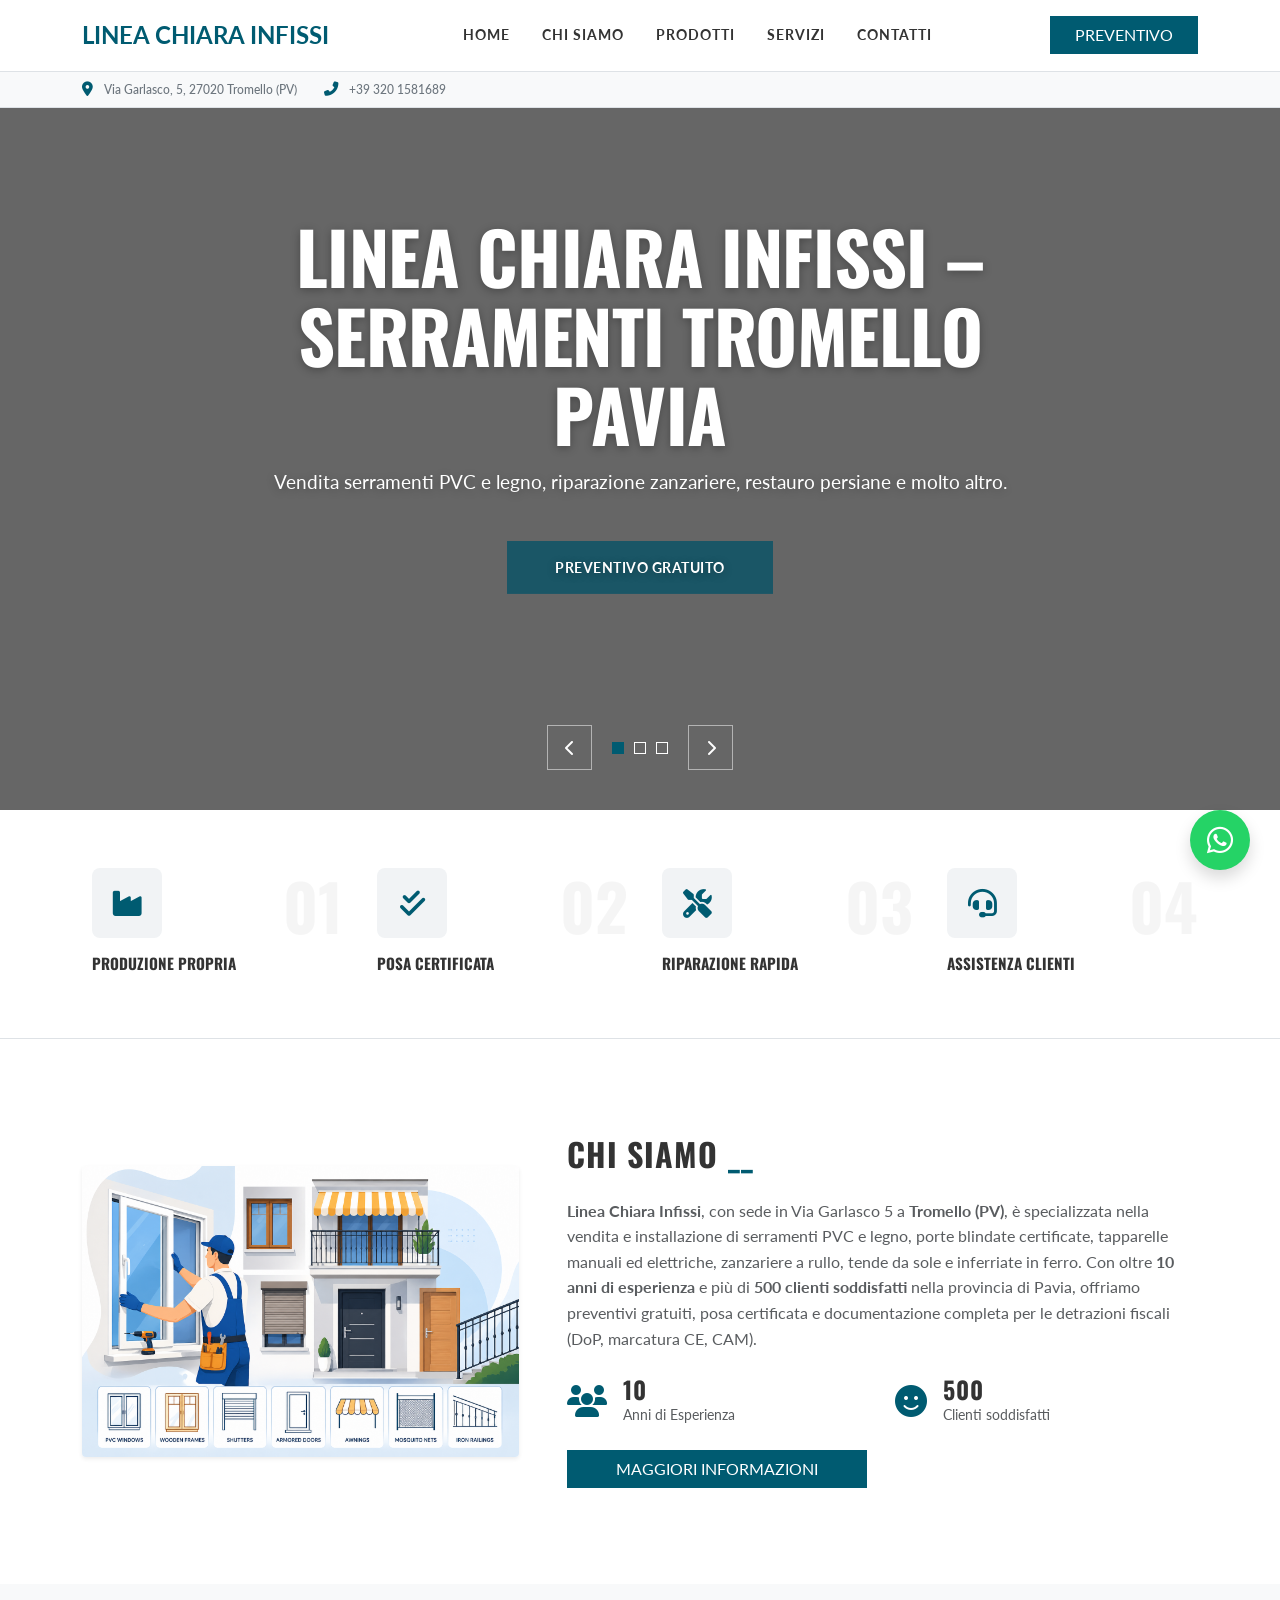
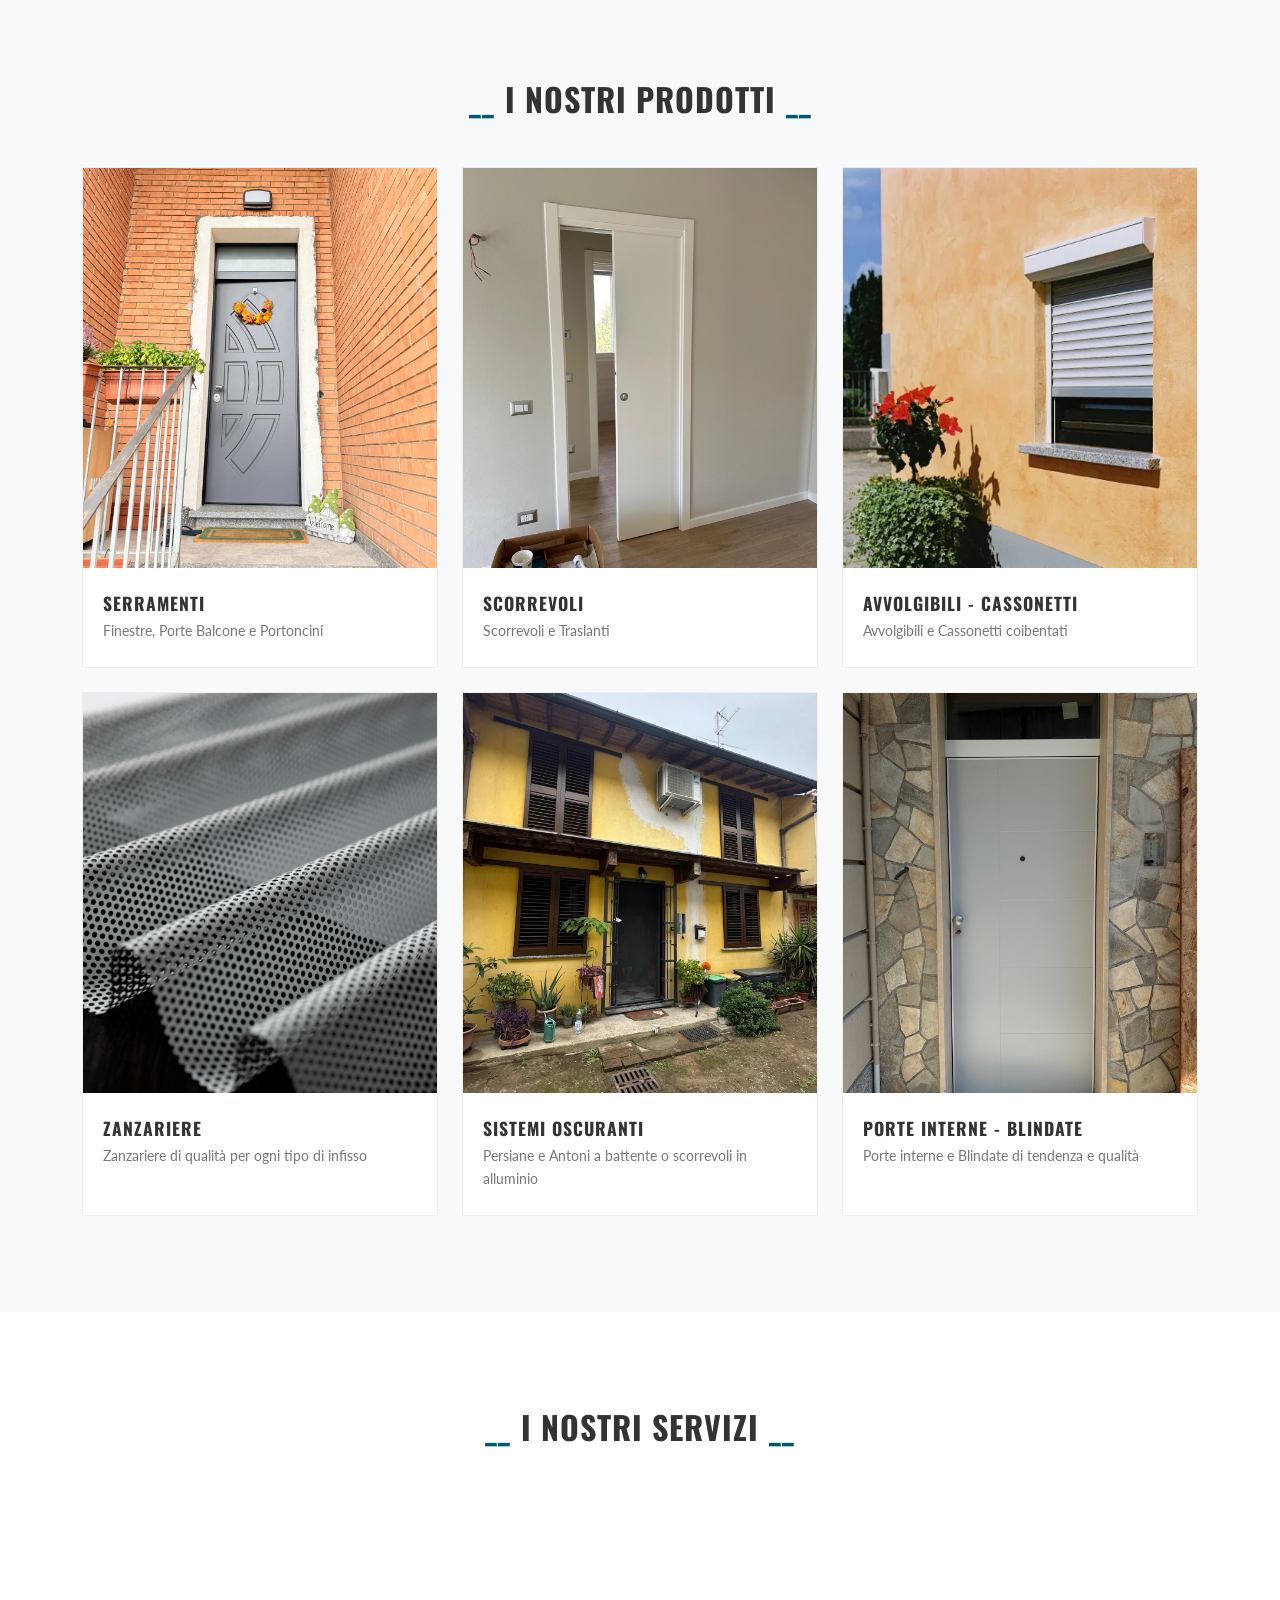
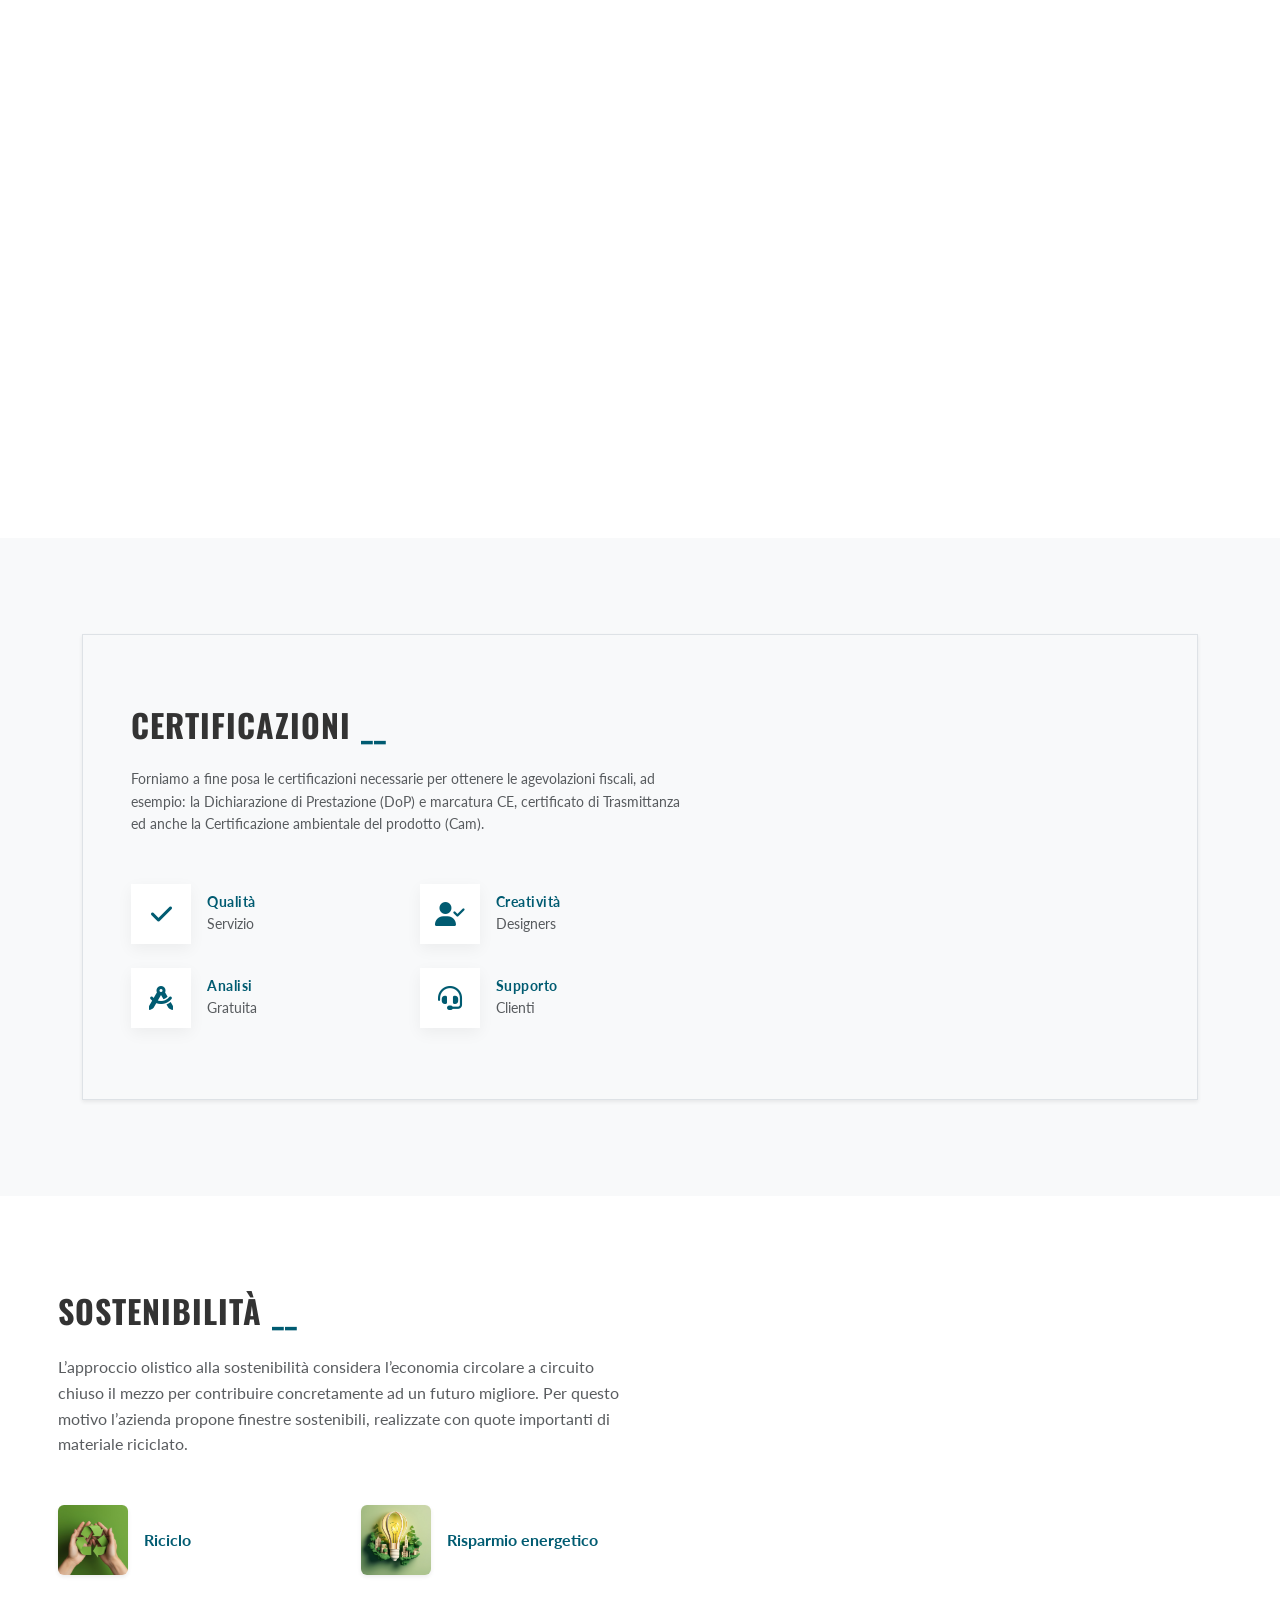
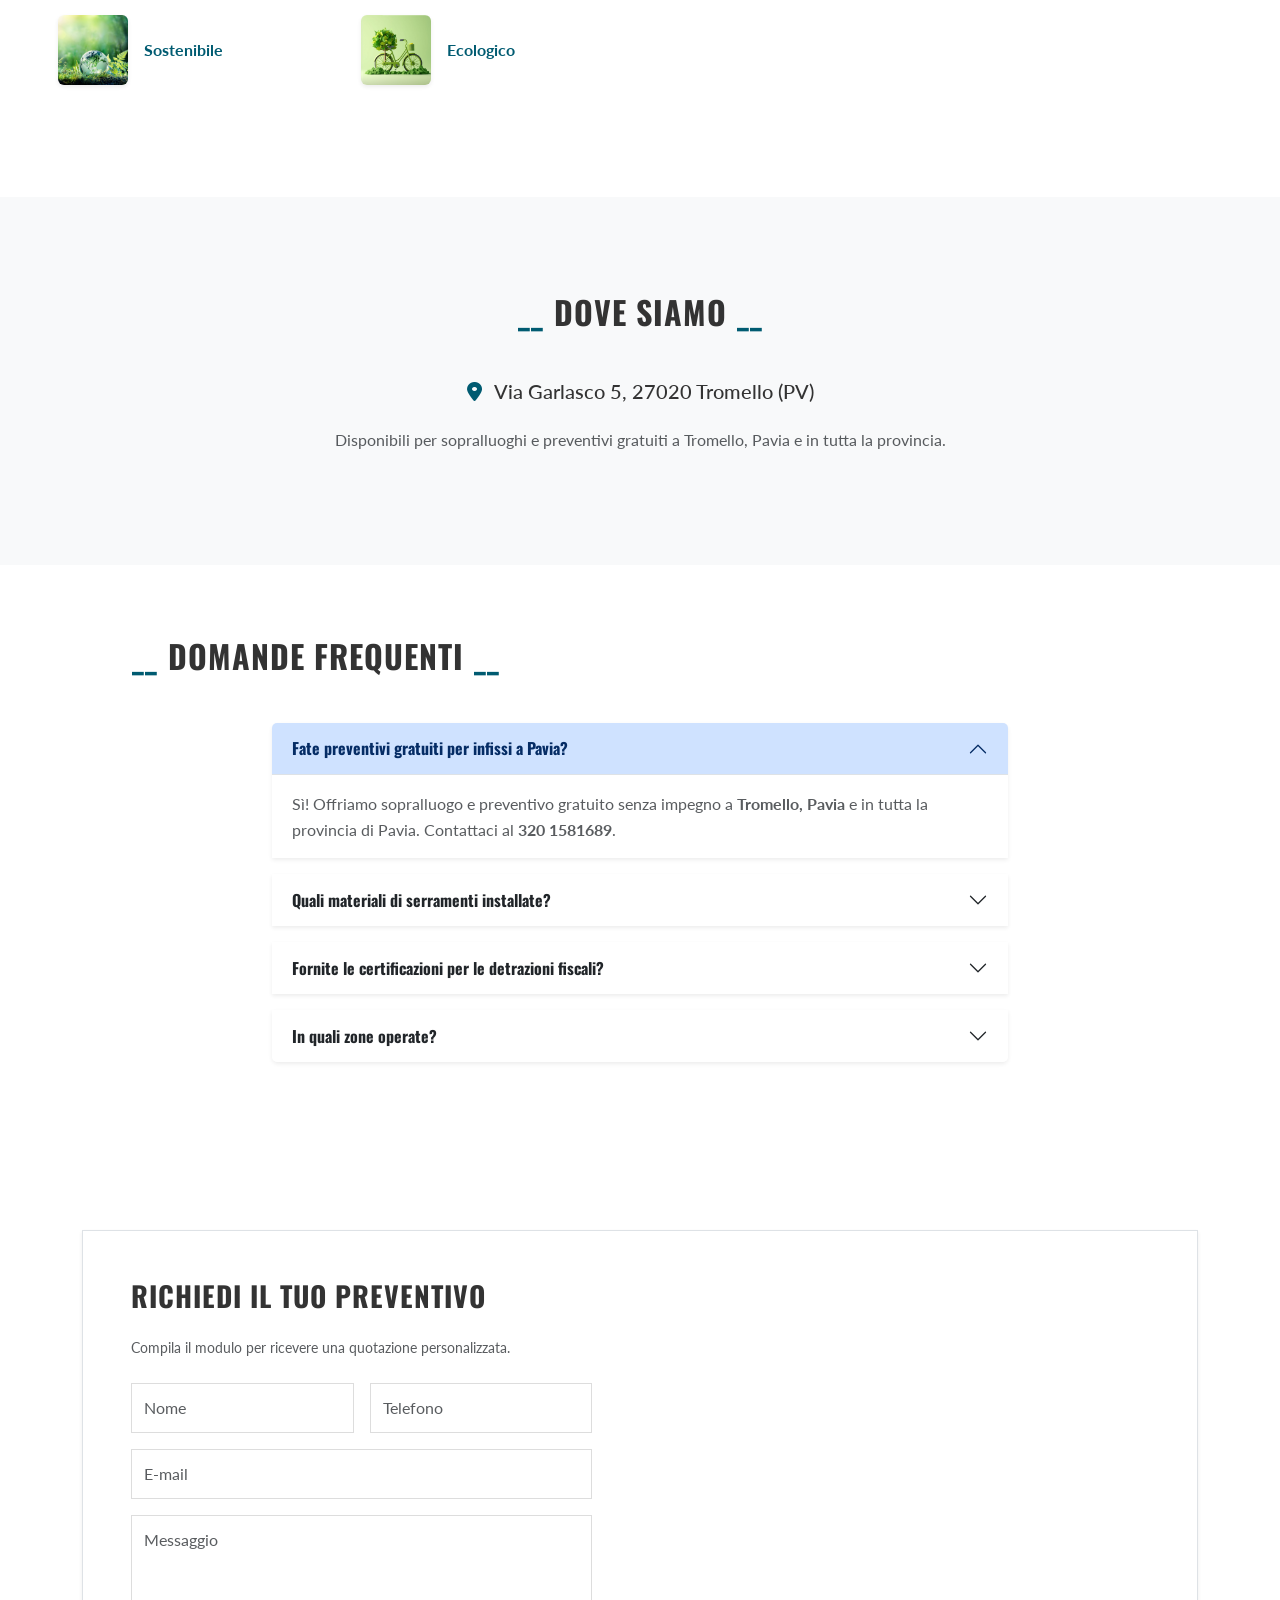
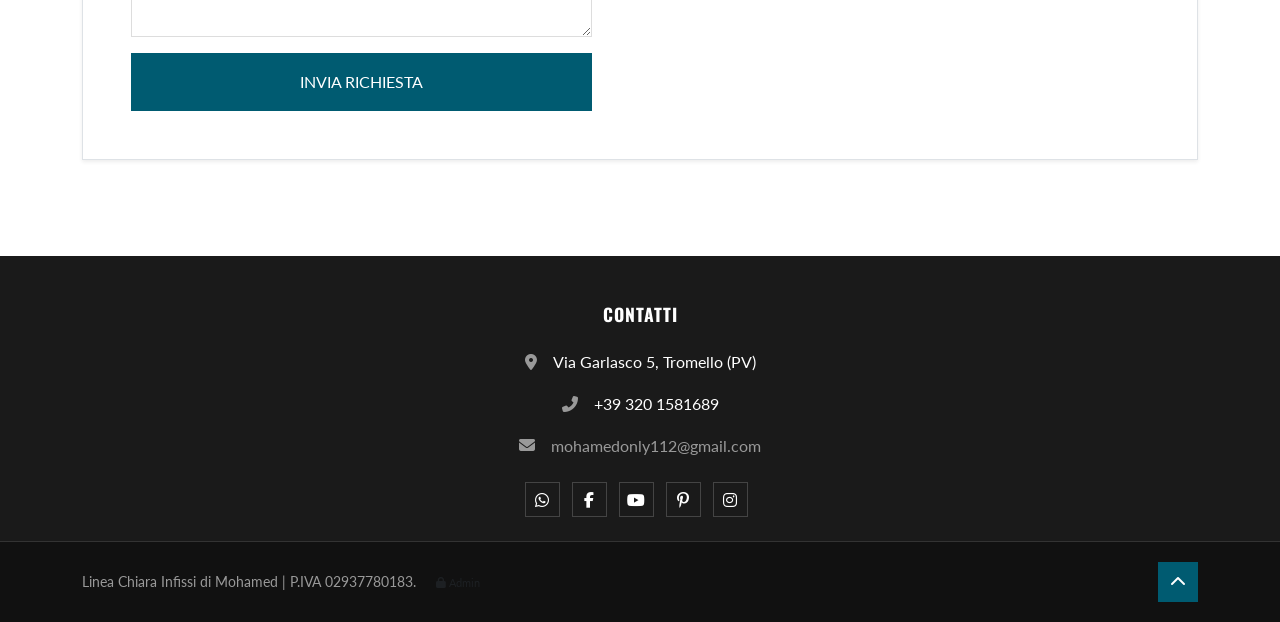
==== index.html @ 75a81857 "update" ====
<!DOCTYPE html>
<html lang="it">

<head>
    <meta charset="UTF-8">
    <meta name="viewport" content="width=device-width, initial-scale=1.0">
    <title>Linea Chiara Infissi Tromello | Serramenti PVC, Porte Blindate – Pavia</title>
    <meta name="description"
        content="Linea Chiara Infissi a Tromello (PV): serramenti PVC e legno, porte blindate, tapparelle, zanzariere. Preventivo gratuito. Chiama: +39 320 1581689.">
    <link rel="canonical" href="https://ahmedwaeldev.github.io/lineachiarainfissi/">
    <!-- Open Graph -->
    <meta property="og:title" content="Linea Chiara Infissi | Serramenti PVC – Tromello (PV)">
    <meta property="og:description"
        content="Vendita e installazione infissi PVC e legno, porte blindate, tapparelle a Tromello e provincia Pavia. Preventivo gratuito.">
    <meta property="og:image" content="https://ahmedwaeldev.github.io/lineachiarainfissi/img/og-image.jpg">
    <meta property="og:url" content="https://ahmedwaeldev.github.io/lineachiarainfissi/">
    <meta property="og:type" content="website">
    <meta property="og:locale" content="it_IT">
    <meta name="twitter:card" content="summary_large_image">
    <meta name="twitter:title" content="Linea Chiara Infissi – Tromello (PV)">
    <meta name="twitter:description"
        content="Serramenti PVC, porte blindate, tapparelle. Preventivo gratuito a Pavia e provincia.">
    <meta name="robots" content="index, follow">
    <meta name="keywords" content="infissi PVC Tromello, serramenti Pavia, porte blindate Pavia, riparazione tapparelle Pavia, zanzariere Tromello, preventivo infissi gratuito">

    <!-- Google Fonts Preload -->
    <link rel="preconnect" href="https://fonts.googleapis.com">
    <link rel="preconnect" href="https://fonts.gstatic.com" crossorigin>
    <link rel="preload" as="style" href="https://fonts.googleapis.com/css2?family=Oswald:wght@400;600;700&family=Lato:wght@400;700&display=swap">
    <link href="https://fonts.googleapis.com/css2?family=Oswald:wght@400;600;700&family=Lato:wght@400;700&display=swap" rel="stylesheet">

    <!-- Bootstrap 5 CSS -->
    <link href="https://cdn.jsdelivr.net/npm/bootstrap@5.3.0/dist/css/bootstrap.min.css" rel="stylesheet">

    <!-- Font Awesome 6 -->
    <link rel="stylesheet" href="https://cdnjs.cloudflare.com/ajax/libs/font-awesome/6.4.0/css/all.min.css">

    <!-- AOS Animation -->
    <link href="https://unpkg.com/aos@2.3.1/dist/aos.css" rel="stylesheet">

    <!-- Custom CSS -->
    <link rel="stylesheet" href="style.css">
</head>

<body>
    <div id="live-site-content">

        <!-- Main Header -->
        <header class="main-header fixed-top">
            <!-- Navigation -->
            <nav class="navbar navbar-expand-lg navbar-light bg-white py-3 border-bottom">
                <div class="container">
                    <a class="navbar-brand d-flex align-items-center" href="#home">
                        <span class="fw-bold h4 mb-0 text-primary">LINEA CHIARA INFISSI</span>
                    </a>
                    <button class="navbar-toggler" type="button" data-bs-toggle="collapse" data-bs-target="#navbarNav">
                        <span class="navbar-toggler-icon"></span>
                    </button>
                    <div class="collapse navbar-collapse" id="navbarNav">
                        <ul class="navbar-nav mx-auto text-uppercase small fw-bold">
                            <li class="nav-item"><a class="nav-link px-3" href="#home">Home</a></li>
                            <li class="nav-item"><a class="nav-link px-3" href="#chisiamo">Chi siamo</a></li>
                            <li class="nav-item"><a class="nav-link px-3" href="#prodotti">Prodotti</a></li>
                            <li class="nav-item"><a class="nav-link px-3" href="#servizi">Servizi</a></li>
                            <li class="nav-item"><a class="nav-link px-3" href="#preventivi">Contatti</a></li>
                        </ul>
                        <div class="nav-cta">
                            <a href="#preventivi" class="btn btn-primary rounded-0 px-4">PREVENTIVO</a>
                        </div>
                    </div>
                </div>
            </nav>

            <!-- Top Bar -->
            <div class="top-bar py-2 d-none d-lg-block border-bottom bg-light">
                <div class="container d-flex justify-content-between align-items-center">
                    <div class="contact-info small">
                        <span class="me-4 text-secondary">
                            <i class="fas fa-map-marker-alt text-primary me-2"></i>
                            <a href="https://maps.app.goo.gl/uXv7Yt7yYyYyYyYy8" target="_blank" class="text-secondary text-decoration-none">Via Garlasco, 5, 27020 Tromello (PV)</a>
                        </span>
                        <span class="text-secondary">
                            <i class="fas fa-phone-alt text-primary me-2"></i>
                            <a href="tel:+393201581689" class="text-secondary text-decoration-none">+39 320 1581689</a>
                        </span>
                    </div>

                </div>
            </div>
        </header>

        <!-- Hero Section -->
        <section id="home" class="hero-section">
            <div id="heroCarousel" class="carousel slide carousel-fade" data-bs-ride="carousel" data-bs-interval="5000">
                <!-- Custom Indicators -->
                <div class="carousel-custom-controls">
                    <button type="button" data-bs-target="#heroCarousel" data-bs-slide="prev" class="control-btn">
                        <i class="fas fa-chevron-left"></i>
                    </button>
                    <div class="carousel-indicators-custom">
                        <button type="button" data-bs-target="#heroCarousel" data-bs-slide-to="0"
                            class="active"></button>
                        <button type="button" data-bs-target="#heroCarousel" data-bs-slide-to="1"></button>
                        <button type="button" data-bs-target="#heroCarousel" data-bs-slide-to="2"></button>
                    </div>
                    <button type="button" data-bs-target="#heroCarousel" data-bs-slide="next" class="control-btn">
                        <i class="fas fa-chevron-right"></i>
                    </button>
                </div>

                <div class="carousel-inner">
                    <div class="carousel-item active">
                        <div class="hero-bg"
                            style="background-image: linear-gradient(rgba(0,0,0,0.6), rgba(0,0,0,0.6)), url('https://images.unsplash.com/photo-1516455590571-18256e5bb9ff?auto=format&fit=crop&q=80&w=1920');">
                        </div>
                        <div class="carousel-caption text-center">
                            <div class="container">
                                <h1 class="display-3 fw-bold mb-3" data-aos="fade-up">LINEA CHIARA INFISSI – SERRAMENTI
                                    TROMELLO PAVIA</h1>
                                <p class="h5 fw-normal mb-5" data-aos="fade-up" data-aos-delay="200">Vendita serramenti
                                    PVC e legno, riparazione zanzariere, restauro persiane e molto altro.</p>
                                <div data-aos="zoom-in" data-aos-delay="400">
                                    <a href="#preventivi"
                                        class="btn btn-primary btn-lg px-5 py-3 rounded-0 fw-bold text-uppercase">Preventivo
                                        gratuito</a>
                                </div>
                            </div>
                        </div>
                    </div>
                    <div class="carousel-item">
                        <div class="hero-bg"
                            style="background-image: linear-gradient(rgba(0,0,0,0.6), rgba(0,0,0,0.6)), url('img/heroImages/hero2.png');">
                        </div>
                        <div class="carousel-caption text-center">
                            <div class="container">
                                <h2 class="display-3 fw-bold mb-3">SERRAMENTI PVC E LEGNO PAVIA</h2>
                                <p class="h5 fw-normal mb-5">Porte blindate, porte interne, tapparelle normali ed
                                    elettriche, tende da sole.</p>
                                <div>
                                    <a href="#preventivi"
                                        class="btn btn-primary btn-lg px-5 py-3 rounded-0 fw-bold text-uppercase">Preventivo
                                        gratuito</a>
                                </div>
                            </div>
                        </div>
                    </div>
                    <div class="carousel-item">
                        <div class="hero-bg"
                            style="background-image: linear-gradient(rgba(0,0,0,0.6), rgba(0,0,0,0.6)), url('img/heroImages/hero3.png');">
                        </div>
                        <div class="carousel-caption text-center">
                            <div class="container">
                                <h2 class="display-3 fw-bold mb-3">POSA PROFESSIONALE INFISSI PAVIA</h2>
                                <p class="h5 fw-normal mb-5">Inferriate in ferro e posa professionale. Contattami per un
                                    preventivo gratis.</p>
                                <div>
                                    <a href="#preventivi"
                                        class="btn btn-primary btn-lg px-5 py-3 rounded-0 fw-bold text-uppercase">Preventivo
                                        gratuito</a>
                                </div>
                            </div>
                        </div>
                    </div>
                </div>
            </div>
        </section>

        <!-- Feature Badges -->
        <section class="py-5 bg-white border-bottom">
            <div class="container">
                <div class="row g-4 text-center">
                    <div class="col-6 col-md-3" data-aos="fade-up" data-aos-delay="100">
                        <div class="badge-card">
                            <div class="badge-number">01</div>
                            <div class="icon-box mb-3"><i class="fas fa-industry"></i></div>
                            <h6 class="fw-bold">Produzione Propria</h6>
                        </div>
                    </div>
                    <div class="col-6 col-md-3" data-aos="fade-up" data-aos-delay="200">
                        <div class="badge-card">
                            <div class="badge-number">02</div>
                            <div class="icon-box mb-3"><i class="fas fa-check-double"></i></div>
                            <h6 class="fw-bold">Posa Certificata</h6>
                        </div>
                    </div>
                    <div class="col-6 col-md-3" data-aos="fade-up" data-aos-delay="300">
                        <div class="badge-card">
                            <div class="badge-number">03</div>
                            <div class="icon-box mb-3"><i class="fas fa-tools"></i></div>
                            <h6 class="fw-bold">Riparazione Rapida</h6>
                        </div>
                    </div>
                    <div class="col-6 col-md-3" data-aos="fade-up" data-aos-delay="400">
                        <div class="badge-card">
                            <div class="badge-number">04</div>
                            <div class="icon-box mb-3"><i class="fas fa-headset"></i></div>
                            <h6 class="fw-bold">Assistenza Clienti</h6>
                        </div>
                    </div>
                </div>
            </div>
        </section>

        <!-- Chi Siamo Section -->
        <section id="chisiamo" class="py-5 bg-white">
            <div class="container py-5">
                <div class="row align-items-center g-5">
                    <div class="col-lg-5" data-aos="fade-right">
                        <img src="img/who-we-are.png"
                            alt="Mohamed installatore serramenti PVC legno Tromello Pavia 10 anni esperienza"
                            class="img-fluid shadow-sm" loading="lazy" width="800" height="600">
                    </div>
                    <div class="col-lg-7" data-aos="fade-left">
                        <h2 class="section-title-left fw-bold mb-4">Chi siamo</h2>
                        <p class="text-muted mb-4">
                            <strong>Linea Chiara Infissi</strong>, con sede in Via Garlasco 5 a <strong>Tromello
                                (PV)</strong>, è specializzata nella vendita e installazione di serramenti PVC e legno,
                            porte blindate certificate, tapparelle manuali ed elettriche, zanzariere a rullo, tende da
                            sole e inferriate in ferro. Con oltre <strong>10 anni di esperienza</strong> e più di
                            <strong>500 clienti soddisfatti</strong> nella provincia di Pavia, offriamo preventivi
                            gratuiti, posa certificata e documentazione completa per le detrazioni fiscali (DoP,
                            marcatura CE, CAM).
                        </p>
                        <div class="row g-4 mb-4">
                            <div class="col-sm-6">
                                <div class="d-flex align-items-center">
                                    <i class="fas fa-users fa-2x text-primary me-3"></i>
                                    <div>
                                        <h4 class="fw-bold mb-0 counter" data-target="10">0</h4>
                                        <p class="small text-muted mb-0">Anni di Esperienza</p>
                                    </div>
                                </div>
                            </div>
                            <div class="col-sm-6">
                                <div class="d-flex align-items-center">
                                    <i class="fas fa-smile fa-2x text-primary me-3"></i>
                                    <div>
                                        <h4 class="fw-bold mb-0 counter" data-target="500">0</h4>
                                        <p class="small text-muted mb-0">Clienti soddisfatti</p>
                                    </div>
                                </div>
                            </div>
                        </div>
                        <a href="#preventivi" class="btn btn-primary rounded-0 px-5">MAGGIORI INFORMAZIONI</a>
                    </div>
                </div>
            </div>
        </section>

        <!-- Prodotti Section -->
        <section id="prodotti" class="py-5 bg-light">
            <div class="container py-5 text-center">
                <h2 class="section-title-centered fw-bold mb-5">I Nostri Prodotti</h2>

                <div class="row g-4 text-start">
                    <div class="col-sm-6 col-md-4" data-aos="fade-up" data-aos-delay="100">
                        <div class="product-card">
                            <img src="img/lockerImage.jpeg"
                                alt="Serramenti in PVC installati Tromello Pavia alta qualità" class="img-fluid w-100"
                                loading="lazy" width="600" height="400">
                            <div class="product-info">
                                <h5 class="fw-bold">Serramenti</h5>
                                <p class="mb-0">Finestre, Porte Balcone e Portoncini</p>
                            </div>
                        </div>
                    </div>
                    <div class="col-sm-6 col-md-4" data-aos="fade-up" data-aos-delay="200">
                        <div class="product-card">
                            <img src="img/slider.jpeg"
                                alt="Infissi in legno design classico installazione Pavia" class="img-fluid w-100"
                                loading="lazy" width="600" height="400">
                            <div class="product-info">
                                <h5 class="fw-bold">Scorrevoli</h5>
                                <p class="mb-0">Scorrevoli e Traslanti</p>
                            </div>
                        </div>
                    </div>
                    <div class="col-sm-6 col-md-4" data-aos="fade-up" data-aos-delay="300">
                        <div class="product-card">
                            <img src="img/rollup.webp"
                                alt="Porte blindate certificate sicurezza installazione Pavia" class="img-fluid w-100"
                                loading="lazy" width="600" height="400">
                            <div class="product-info">
                                <h5 class="fw-bold">Avvolgibili - Cassonetti</h5>
                                <p class="mb-0">Avvolgibili e Cassonetti coibentati</p>
                            </div>
                        </div>
                    </div>
                    <div class="col-sm-6 col-md-4" data-aos="fade-up" data-aos-delay="100">
                        <div class="product-card">
                            <img src="img/nets.jpg"
                                alt="Zanzariere su misura installazione Tromello Pavia" class="img-fluid w-100" loading="lazy" width="600" height="400">
                            <div class="product-info">
                                <h5 class="fw-bold">Zanzariere</h5>
                                <p class="mb-0">Zanzariere di qualità per ogni tipo di infisso
                                </p>
                            </div>
                        </div>
                    </div>
                    <div class="col-sm-6 col-md-4" data-aos="fade-up" data-aos-delay="200">
                        <div class="product-card">
                            <img src="img/sistemi-oscuranti.jpeg"
                                alt="Tende da sole resistenti balcone terrazzo installazione Pavia"
                                class="img-fluid w-100" loading="lazy" width="600" height="400">
                            <div class="product-info">
                                <h5 class="fw-bold">Sistemi oscuranti</h5>
                                <p class="mb-0">Persiane e Antoni a battente o scorrevoli in alluminio</p>
                            </div>
                        </div>
                    </div>
                    <div class="col-sm-6 col-md-4" data-aos="fade-up" data-aos-delay="300">
                        <div class="product-card">
                            <img src="img/door.jpeg"
                                alt="Zanzariere a rullo plissettate installazione finestre Pavia"
                                class="img-fluid w-100" loading="lazy" width="600" height="400">
                            <div class="product-info">
                                <h5 class="fw-bold">Porte interne - Blindate</h5>
                                <p class="mb-0">Porte interne e Blindate di tendenza e qualità</p>
                            </div>
                        </div>
                    </div>
                </div>
            </div>
        </section>

        <!-- Servizi Section -->
        <section id="servizi" class="py-5 bg-white">
            <div class="container py-5 text-center">
                <h2 class="section-title-centered fw-bold mb-5">I nostri servizi</h2>
                <div class="row g-4 text-start justify-content-center">
                    <div class="col-sm-6 col-md-4" data-aos="zoom-in" data-aos-delay="100">
                        <div class="product-card">
                            <img src="img/inspection.jpg"
                                alt="Posa professionale certificata serramenti porte Pavia" class="img-fluid w-100"
                                loading="lazy" width="600" height="400">
                            <div class="product-info text-center">
                                <h5 class="fw-bold">Sopralluogo Gratuito</h5>
                                <p class="mb-0">Effettuiamo sopralluoghi e preventivi gratuiti. Forniamo ai nostri
                                    Cliente tutta la nostra esperienza per trovare la giusta soluzione.</p>
                            </div>
                        </div>
                    </div>
                    <div class="col-sm-6 col-md-4" data-aos="zoom-in" data-aos-delay="200">
                        <div class="product-card">
                            <img src="img/installation.png"
                                alt="Riparazione rapida tapparelle zanzariere persiane Pavia" class="img-fluid w-100"
                                loading="lazy" width="600" height="400">
                            <div class="product-info text-center">
                                <h5 class="fw-bold">Posa serramenti</h5>
                                <p class="mb-0">Posa serramenti di ogni tipo: avvolgibili anche motorizzati, persiane ed
                                    antoni storici, porte interne, zanzariere, porte blindate.</p>
                            </div>
                        </div>
                    </div>
                    <div class="col-sm-6 col-md-4" data-aos="zoom-in" data-aos-delay="300">
                        <div class="product-card">
                            <img src="img/transport.png"
                                alt="Inferriate in ferro sicurezza produzione montaggio Pavia" class="img-fluid w-100"
                                loading="lazy" width="600" height="400">
                            <div class="product-info text-center">
                                <h5 class="fw-bold">Trasporto e Consegna</h5>
                                <p class="mb-0">Forniamo e consegnamo in tutto il nord Italia.

                                    Tempi di consegna rapidi e garantiti.
                                </p>
                            </div>
                        </div>
                    </div>
                </div>
            </div>
        </section>

        <!-- Certificazioni Section -->
        <section class="py-5 bg-light info-section">
            <div class="container py-5">
                <div class="row align-items-stretch g-0 shadow-sm border">
                    <div class="col-lg-7 p-4 p-lg-5 bg-light d-flex flex-column justify-content-center">
                        <h2 class="section-title-left fw-bold mb-4">Certificazioni</h2>
                        <p class="text-muted small mb-5">
                            Forniamo a fine posa le certificazioni necessarie per ottenere le agevolazioni fiscali, ad
                            esempio: la Dichiarazione di Prestazione (DoP) e marcatura CE, certificato di Trasmittanza
                            ed anche la Certificazione ambientale del prodotto (Cam).
                        </p>

                        <div class="row g-4">
                            <div class="col-12 col-sm-6">
                                <div class="d-flex align-items-center">
                                    <div class="cert-icon-box me-3"><i class="fas fa-check"></i></div>
                                    <div class="cert-text">
                                        <div class="fw-bold text-primary small">Qualità</div>
                                        <div class="text-muted small">Servizio</div>
                                    </div>
                                </div>
                            </div>
                            <div class="col-12 col-sm-6">
                                <div class="d-flex align-items-center">
                                    <div class="cert-icon-box me-3"><i class="fas fa-user-check"></i></div>
                                    <div class="cert-text">
                                        <div class="fw-bold text-primary small">Creatività</div>
                                        <div class="text-muted small">Designers</div>
                                    </div>
                                </div>
                            </div>
                            <div class="col-12 col-sm-6">
                                <div class="d-flex align-items-center">
                                    <div class="cert-icon-box me-3"><i class="fas fa-drafting-compass"></i></div>
                                    <div class="cert-text">
                                        <div class="fw-bold text-primary small">Analisi</div>
                                        <div class="text-muted small">Gratuita</div>
                                    </div>
                                </div>
                            </div>
                            <div class="col-12 col-sm-6">
                                <div class="d-flex align-items-center">
                                    <div class="cert-icon-box me-3"><i class="fas fa-headset"></i></div>
                                    <div class="cert-text">
                                        <div class="fw-bold text-primary small">Supporto</div>
                                        <div class="text-muted small">Clienti</div>
                                    </div>
                                </div>
                            </div>
                        </div>
                    </div>
                    <div class="col-lg-5" data-aos="zoom-in">
                        <img src="img/iso-cert.png" alt="Certificazioni Quality"
                            class="img-fluid w-100 h-100 object-fit-cover">
                    </div>
                </div>
            </div>
        </section>

        <!-- Sostenibilità Section -->
        <section class="py-5 bg-white info-section">
            <div class="container py-5">
                <div class="row align-items-center g-5">
                    <div class="col-lg-6 p-4 p-lg-0">
                        <h2 class="section-title-left fw-bold mb-4">Sostenibilità</h2>
                        <p class="text-muted mb-5">
                            L’approccio olistico alla sostenibilità considera l’economia circolare a circuito chiuso il
                            mezzo per contribuire concretamente ad un futuro migliore. Per questo motivo l’azienda
                            propone finestre sostenibili, realizzate con quote importanti di materiale riciclato.
                        </p>

                        <div class="row g-4">
                            <div class="col-12 col-sm-6">
                                <div class="d-flex align-items-center mb-3">
                                    <img src="img/icon_riciclo.jpg" alt="Materiale riciclato ecosostenibile Pavia" class="rounded me-3 shadow-sm"
                                        style="width: 70px; height: 70px; object-fit: cover;" width="70" height="70">
                                    <span class="text-primary fw-bold">Riciclo</span>
                                </div>
                            </div>
                            <div class="col-12 col-sm-6">
                                <div class="d-flex align-items-center mb-3">
                                    <img src="img/icon_risparmio.jpg" alt="Risparmio energetico infissi Tromello" class="rounded me-3 shadow-sm"
                                        style="width: 70px; height: 70px; object-fit: cover;">
                                    <span class="text-primary fw-bold">Risparmio energetico</span>
                                </div>
                            </div>
                            <div class="col-12 col-sm-6">
                                <div class="d-flex align-items-center mb-3">
                                    <img src="img/icon_sostenibile.jpg" alt="Sostenibilità serramenti Pavia" class="rounded me-3 shadow-sm"
                                        style="width: 70px; height: 70px; object-fit: cover;">
                                    <span class="text-primary fw-bold">Sostenibile</span>
                                </div>
                            </div>
                            <div class="col-12 col-sm-6">
                                <div class="d-flex align-items-center mb-3">
                                    <img src="img/icon_ecologico.jpg" alt="Eco-friendly infissi provincia Pavia" class="rounded me-3 shadow-sm"
                                        style="width: 70px; height: 70px; object-fit: cover;">
                                    <span class="text-primary fw-bold">Ecologico</span>
                                </div>
                            </div>
                        </div>
                    </div>
                    <div class="col-lg-6" data-aos="fade-left">
                        <img src="img/sostenibilita_main.jpg"
                            alt="Serramenti sostenibili materiale riciclato economia circolare Tromello Pavia"
                            class="img-fluid w-100 shadow-sm rounded" loading="lazy" width="800" height="600">
                    </div>
                </div>
            </div>
        </section>

        <!-- Dove Siamo Section -->
        <section class="py-5 bg-light">
            <div class="container py-5 text-center">
                <h2 class="section-title-centered fw-bold mb-5">Dove siamo</h2>
                <div class="row justify-content-center">
                    <div class="col-md-8">
                        <p class="h5 mb-4"><i class="fas fa-map-marker-alt text-primary me-2"></i> Via Garlasco 5, 27020
                            Tromello (PV)</p>
                        <p class="text-muted">Disponibili per sopralluoghi e preventivi gratuiti a Tromello, Pavia e in
                            tutta la provincia.</p>
                    </div>
                </div>
            </div>
        </section>

        <!-- FAQ Section -->
        <section class="py-5 bg-white">
            <div class="container py-4">
                <h2 class="section-title-centered fw-bold text-center mb-5">Domande Frequenti</h2>
                <div class="row justify-content-center">
                    <div class="col-lg-8">
                        <div class="accordion" id="faqAccordion">
                            <div class="accordion-item border-0 mb-3 shadow-sm">
                                <h3 class="accordion-header">
                                    <button class="accordion-button fw-bold" type="button" data-bs-toggle="collapse"
                                        data-bs-target="#faq1">
                                        Fate preventivi gratuiti per infissi a Pavia?
                                    </button>
                                </h3>
                                <div id="faq1" class="accordion-collapse collapse show" data-bs-parent="#faqAccordion">
                                    <div class="accordion-body text-muted">
                                        Sì! Offriamo sopralluogo e preventivo gratuito senza impegno a <strong>Tromello,
                                            Pavia</strong> e in tutta la provincia di Pavia. Contattaci al <strong>320
                                            1581689</strong>.
                                    </div>
                                </div>
                            </div>
                            <div class="accordion-item border-0 mb-3 shadow-sm">
                                <h3 class="accordion-header">
                                    <button class="accordion-button collapsed fw-bold" type="button"
                                        data-bs-toggle="collapse" data-bs-target="#faq2">
                                        Quali materiali di serramenti installate?
                                    </button>
                                </h3>
                                <div id="faq2" class="accordion-collapse collapse" data-bs-parent="#faqAccordion">
                                    <div class="accordion-body text-muted">
                                        Installiamo serramenti in <strong>PVC e legno</strong>, porte blindate
                                        certificate, tapparelle manuali ed elettriche, zanzariere a rullo, tende da sole
                                        e inferriate in ferro.
                                    </div>
                                </div>
                            </div>
                            <div class="accordion-item border-0 mb-3 shadow-sm">
                                <h3 class="accordion-header">
                                    <button class="accordion-button collapsed fw-bold" type="button"
                                        data-bs-toggle="collapse" data-bs-target="#faq3">
                                        Fornite le certificazioni per le detrazioni fiscali?
                                    </button>
                                </h3>
                                <div id="faq3" class="accordion-collapse collapse" data-bs-parent="#faqAccordion">
                                    <div class="accordion-body text-muted">
                                        Sì. A fine lavori rilasciamo <strong>DoP, marcatura CE, certificato di
                                            Trasmittanza e CAM</strong> per accedere alle agevolazioni fiscali (bonus
                                        infissi).
                                    </div>
                                </div>
                            </div>
                            <div class="accordion-item border-0 shadow-sm">
                                <h3 class="accordion-header">
                                    <button class="accordion-button collapsed fw-bold" type="button"
                                        data-bs-toggle="collapse" data-bs-target="#faq4">
                                        In quali zone operate?
                                    </button>
                                </h3>
                                <div id="faq4" class="accordion-collapse collapse" data-bs-parent="#faqAccordion">
                                    <div class="accordion-body text-muted">
                                        Operiamo principalmente a <strong>Tromello, Pavia</strong> e in tutta la
                                        <strong>provincia di Pavia (PV)</strong>.
                                    </div>
                                </div>
                            </div>
                        </div>
                    </div>
                </div>
            </div>
        </section>

        <!-- Contact Form Section -->

        <section id="preventivi" class="py-5 bg-white form-section">
            <div class="container py-5">
                <div class="row g-0 shadow-sm border">
                    <div class="col-lg-6 p-4 p-md-5 bg-white">
                        <h3 class="fw-bold mb-4">Richiedi il tuo preventivo</h3>
                        <p class="small text-muted mb-4">Compila il modulo per ricevere una quotazione personalizzata.
                        </p>
                        <form action="https://formspree.io/f/mohamedonly112@gmail.com" method="POST">
                            <div class="row g-3">
                                <div class="col-md-6">
                                    <input type="text" name="name" class="form-control" placeholder="Nome" required>
                                </div>
                                <div class="col-md-6">
                                    <input type="tel" name="phone" class="form-control" placeholder="Telefono" required>
                                </div>
                                <div class="col-12">
                                    <input type="email" name="email" class="form-control" placeholder="E-mail" required>
                                </div>
                                <div class="col-12">
                                    <textarea name="message" rows="4" class="form-control" placeholder="Messaggio"
                                        required></textarea>
                                </div>
                                <div class="col-12">
                                    <button type="submit" class="btn btn-primary rounded-0 px-5 py-3 w-100">INVIA
                                        RICHIESTA</button>
                                </div>
                            </div>
                        </form>
                    </div>
                    <div class="col-lg-6">
                        <iframe
                            src="https://www.google.com/maps/embed?pb=!1m18!1m12!1m3!1d2807.1342!2d8.8770241!3d45.2089617!2m3!1f0!2f0!3f0!3m2!1i1024!2i768!4f13.1!3m3!1m2!1s0x47871c574e64fdff%3A0x73d45410a722a4be!2sVia%20Garlasco%2C%205%2C%2027020%20Tromello%20PV!5e0!3m2!1sit!2sit!4v1713810587784!5m2!1sit!2sit"
                            width="100%" height="100%" style="border:0; min-height: 400px;" allowfullscreen=""
                            loading="lazy"></iframe>
                    </div>
                </div>
            </div>
        </section>

        <!-- Footer -->
        <footer class="pt-5">
            <div class="container text-center pb-4">
                <div class="row justify-content-center">
                    <div class="col-lg-6">
                        <h6 class="text-uppercase fw-bold mb-4">Contatti</h6>
                        <div class="mb-3 d-flex align-items-center justify-content-center">
                            <i class="fas fa-map-marker-alt me-3"></i>
                            <a href="https://maps.app.goo.gl/uXv7Yt7yYyYyYyYy8" target="_blank" class="text-white text-decoration-none">Via Garlasco 5, Tromello (PV)</a>
                        </div>
                        <div class="mb-3 d-flex align-items-center justify-content-center">
                            <i class="fas fa-phone-alt me-3"></i>
                            <a href="tel:+393201581689" class="text-white text-decoration-none">+39 320 1581689</a>
                        </div>
                        <div class="mb-4 d-flex align-items-center justify-content-center">
                            <i class="fas fa-envelope me-3"></i>
                            <span>mohamedonly112@gmail.com</span>
                        </div>
                        <div class="footer-social">
                            <a href="https://wa.me/393201581689" class="social-icon-box" target="_blank"><i
                                    class="fab fa-whatsapp"></i></a>
                            <a href="#" class="social-icon-box"><i class="fab fa-facebook-f"></i></a>
                            <a href="#" class="social-icon-box"><i class="fab fa-youtube"></i></a>
                            <a href="#" class="social-icon-box"><i class="fab fa-pinterest-p"></i></a>
                            <a href="#" class="social-icon-box"><i class="fab fa-instagram"></i></a>
                        </div>
                    </div>
                </div>
            </div>

            <div class="footer-bottom">
                <div class="container">
                    <div class="row align-items-center">
                        <div class="col-md-6 text-center text-md-start">
                            <p class="mb-0 small">Linea Chiara Infissi di Mohamed | P.IVA 02937780183. <a
                                    href="login.html" class="text-muted ms-3"
                                    style="text-decoration: none; font-size: 0.7rem;"><i class="fas fa-lock"></i>
                                    Admin</a></p>
                        </div>
                        <div class="col-md-6 text-center text-md-end mt-3 mt-md-0">
                            <a href="#" class="back-to-top d-inline-flex ms-auto">
                                <i class="fas fa-chevron-up"></i>
                            </a>
                        </div>
                    </div>
                </div>
            </div>
        </footer>

        <!-- WhatsApp Floating Button -->
        <a href="https://wa.me/393201581689" class="whatsapp-float shadow" target="_blank">
            <i class="fab fa-whatsapp"></i>
        </a>

    </div> <!-- End live-site-content -->

    <!-- Schema.org LocalBusiness JSON-LD -->
    <script type="application/ld+json">
    {
      "@context": "https://schema.org",
      "@type": "LocalBusiness",
      "name": "Linea Chiara Infissi di Mohamed",
      "description": "Vendita e installazione serramenti PVC e legno, porte blindate, tapparelle, zanzariere e inferriate in ferro a Tromello e provincia di Pavia.",
      "url": "https://ahmedwaeldev.github.io/lineachiarainfissi/",
      "telephone": "+393201581689",
      "email": "mohamedonly112@gmail.com",
      "priceRange": "€€",
      "address": {
        "@type": "PostalAddress",
        "streetAddress": "Via Garlasco, 5",
        "addressLocality": "Tromello",
        "addressRegion": "PV",
        "postalCode": "27020",
        "addressCountry": "IT"
      },
      "geo": {
        "@type": "GeoCoordinates",
        "latitude": 45.2089617,
        "longitude": 8.8770241
      },
      "openingHoursSpecification": [{
        "@type": "OpeningHoursSpecification",
        "dayOfWeek": ["Monday","Tuesday","Wednesday","Thursday","Friday"],
        "opens": "08:00",
        "closes": "18:00"
      }],
      "areaServed": [
        {"@type": "City", "name": "Tromello"},
        {"@type": "City", "name": "Pavia"},
        {"@type": "AdministrativeArea", "name": "Provincia di Pavia"}
      ],
      "serviceType": ["Serramenti PVC","Infissi Legno","Porte Blindate","Tapparelle","Zanzariere","Tende da Sole","Inferriate in Ferro"],
      "vatID": "IT02937780183",
      "foundingDate": "2014"
    }
    </script>

    <!-- FAQ Schema JSON-LD -->
    <script type="application/ld+json">
    {
      "@context": "https://schema.org",
      "@type": "FAQPage",
      "mainEntity": [
        {
          "@type": "Question",
          "name": "Fate preventivi gratuiti per infissi a Pavia?",
          "acceptedAnswer": {
            "@type": "Answer",
            "text": "Sì! Offriamo sopralluogo e preventivo gratuito senza impegno a Tromello, Pavia e tutta la provincia di Pavia. Contattaci al 320 1581689."
          }
        },
        {
          "@type": "Question",
          "name": "Quali materiali di serramenti installate?",
          "acceptedAnswer": {
            "@type": "Answer",
            "text": "Installiamo serramenti in PVC e legno, porte blindate certificate, tapparelle manuali ed elettriche, zanzariere a rullo, tende da sole e inferriate in ferro."
          }
        },
        {
          "@type": "Question",
          "name": "Fornite le certificazioni per le detrazioni fiscali?",
          "acceptedAnswer": {
            "@type": "Answer",
            "text": "Sì. A fine lavori rilasciamo DoP, marcatura CE, certificato di Trasmittanza e CAM per accedere alle agevolazioni fiscali (bonus infissi)."
          }
        },
        {
          "@type": "Question",
          "name": "In quali zone operate?",
          "acceptedAnswer": {
            "@type": "Answer",
            "text": "Operiamo principalmente a Tromello, Pavia e in tutta la provincia di Pavia (PV)."
          }
        }
      ]
    }
    </script>

    <!-- Bootstrap 5 JS -->

    <script src="https://cdn.jsdelivr.net/npm/bootstrap@5.3.0/dist/js/bootstrap.bundle.min.js"></script>

    <!-- AOS Animation JS -->
    <script src="https://unpkg.com/aos@2.3.1/dist/aos.js"></script>
    <script>
        // Apply saved content from Admin GUI before initializing animations
        const savedContent = localStorage.getItem('saved_site_content_it_v2');
        if (savedContent && !window.location.pathname.includes('admin.html')) {
            document.getElementById('live-site-content').innerHTML = savedContent;
        }

        AOS.init({
            duration: 1000,
            easing: 'ease-out-cubic',
            once: true,
            offset: 120
        });

        // Counter Animation
        const counters = document.querySelectorAll('.counter');

        const startCounters = (entries, observer) => {
            entries.forEach(entry => {
                if (entry.isIntersecting) {
                    const counter = entry.target;
                    const target = +counter.getAttribute('data-target') || parseInt(counter.innerText.replace(/\D/g, '')) || 0;
                    const isPlus = counter.getAttribute('data-plus') === 'true' || counter.innerText.includes('+');

                    let count = 0;
                    const updateCount = () => {
                        const inc = (target - count) / 12; // Ease-out effect
                        if (count < target - 1) {
                            count += Math.max(inc, 1);
                            counter.innerText = Math.ceil(count) + (isPlus && Math.ceil(count) >= target ? '+' : '');
                            setTimeout(updateCount, 25);
                        } else {
                            counter.innerText = target + (isPlus ? '+' : '');
                        }
                    };
                    updateCount();
                    observer.unobserve(counter);
                }
            });
        };

        const counterObserver = new IntersectionObserver(startCounters, {
            threshold: 0.5
        });

        counters.forEach(counter => counterObserver.observe(counter));

        // Sync Custom Carousel Indicators
        const heroCarousel = document.getElementById('heroCarousel');
        const customIndicators = document.querySelectorAll('.carousel-indicators-custom button');

        heroCarousel.addEventListener('slide.bs.carousel', event => {
            const index = event.to;
            customIndicators.forEach((btn, i) => {
                if (i === index) {
                    btn.classList.add('active');
                } else {
                    btn.classList.remove('active');
                }
            });
        });

        // Header Scroll Effect
        const header = document.querySelector('.main-header');
        window.addEventListener('scroll', () => {
            if (window.scrollY > 50) {
                header.classList.add('scrolled-down');
            } else {
                header.classList.remove('scrolled-down');
            }
        });
    </script>
</body>

</html>
---- style.css ----
/* 
    Linea Chiara Infissi - Custom Styles
    Design System based on website_plan.md
*/

:root {
    --primary-color: #005B71; /* Dark Teal from the image */
    --accent-color: #005B71;
    --bg-light: #F8F9FA;
    --text-dark: #333;
    --text-muted: #777;
    --white: #FFFFFF;
    --border-light: #eee;
}

html, body {
    overflow-x: hidden !important;
    position: relative;
    width: 100%;
    margin: 0;
    padding: 0;
}

#live-site-content {
    overflow-x: hidden !important;
    width: 100%;
    position: relative;
}

body {
    font-family: 'Lato', sans-serif;
    color: var(--text-dark);
    line-height: 1.6;
    font-size: clamp(14px, 2vw, 16px);
    width: 100%;
}

h1, h2, h3, h4, h5, h6 {
    font-family: 'Oswald', sans-serif;
    font-weight: 700;
    text-transform: uppercase;
    letter-spacing: 1px;
    color: var(--text-dark);
    word-wrap: break-word;
    overflow-wrap: break-word;
}

/* Utilities */
.btn-primary {
    background-color: var(--primary-color);
    border-color: var(--primary-color);
    transition: all 0.25s cubic-bezier(0.4, 0, 0.2, 1);
}

.btn-primary:hover {
    background-color: #004a5c;
    border-color: #004a5c;
    transform: translateY(-2px);
    box-shadow: 0 5px 15px rgba(0, 91, 113, 0.3);
}

.btn-accent {
    background-color: var(--accent-color);
    border-color: var(--accent-color);
    color: var(--white);
    transition: all 0.25s ease;
}

.btn-accent:hover {
    background-color: #004a5c;
    border-color: #004a5c;
    color: var(--white);
    transform: scale(1.05);
}

.text-primary {
    color: var(--primary-color) !important;
}

.bg-primary {
    background-color: var(--primary-color) !important;
}

/* Header and Top Bar Scroll Behavior */
.main-header {
    transition: all 0.3s ease;
    z-index: 1100;
}

.main-header.scrolled-down .top-bar {
    max-height: 0;
    padding-top: 0 !important;
    padding-bottom: 0 !important;
    opacity: 0;
    pointer-events: none;
    border-bottom: none !important;
}

/* Top Bar */
.top-bar {
    font-size: 0.85rem;
    max-height: 100px;
    transition: all 0.3s ease;
    overflow: hidden;
}

.top-bar .text-secondary {
    font-weight: 500;
}

.top-bar i {
    font-size: 0.9rem;
}

.top-bar a {
    transition: color 0.3s;
}

.top-bar a:hover {
    color: var(--primary-color) !important;
}

/* Navbar */
.navbar {
    padding: 15px 0;
    transition: all 0.3s ease;
}

@media (max-width: 576px) {
    .navbar-brand .h4 {
        font-size: 0.9rem !important;
        white-space: normal;
        max-width: 180px;
        display: block;
        line-height: 1.2;
    }
}

.nav-link {
    color: var(--text-dark) !important;
    font-size: 0.85rem;
    letter-spacing: 1px;
    transition: color 0.3s;
}

.nav-link:hover {
    color: var(--primary-color) !important;
}

/* Hero Section */
.hero-section {
    position: relative;
    height: 90vh;
    min-height: 600px;
}

.carousel, .carousel-inner, .carousel-item {
    height: 100%;
}

.hero-bg {
    position: absolute;
    top: 0;
    left: 0;
    width: 100%;
    height: 100%;
    background-size: cover;
    background-position: center;
    z-index: 1;
}

.carousel-caption {
    z-index: 2;
    top: 50%;
    transform: translateY(-50%);
    bottom: auto;
    text-align: center;
    color: var(--white);
    text-shadow: 0 2px 10px rgba(0,0,0,0.3);
}

.carousel-caption h1,
.carousel-caption h2 {
    text-transform: none; /* Matches the image better */
    letter-spacing: -1px;
}

@media (max-width: 768px) {
    .carousel-caption {
        text-align: center;
    }
}

/* Custom Carousel Controls */
.hero-section h1,
.hero-section h2 {
    font-size: clamp(2.2rem, 8vw, 4.5rem);
    line-height: 1.1;
    letter-spacing: -0.5px;
    margin-bottom: 1.5rem;
    font-weight: 700;
    color: white !important;
}

.hero-section p {
    font-size: clamp(1rem, 3vw, 1.2rem);
    max-width: 800px;
    margin-left: auto;
    margin-right: auto;
    color: white !important;
}

.carousel-custom-controls {
    position: absolute;
    bottom: 40px;
    left: 50%;
    transform: translateX(-50%);
    display: flex;
    align-items: center;
    gap: 20px;
    z-index: 10;
}

.control-btn {
    width: 45px;
    height: 45px;
    border: 1px solid rgba(255, 255, 255, 0.5);
    background: transparent;
    color: white;
    display: flex;
    align-items: center;
    justify-content: center;
    transition: all 0.3s ease;
}

.control-btn:hover {
    background: rgba(255, 255, 255, 0.1);
    border-color: white;
}

.carousel-indicators-custom {
    display: flex;
    gap: 10px;
}

.carousel-indicators-custom button {
    width: 12px;
    height: 12px;
    border: 1px solid white;
    background: transparent;
    padding: 0;
    transition: all 0.3s ease;
}

.carousel-indicators-custom button.active {
    background: var(--primary-color);
    border-color: var(--primary-color);
}

.hero-section .btn-primary {
    background-color: #1a5666; /* Specific teal from image */
    border: none;
    font-size: 0.9rem;
    letter-spacing: 0.5px;
}

@media (max-width: 768px) {
    .carousel-custom-controls {
        bottom: 20px;
    }
}

/* Badges Modern Layout */
.badge-card {
    position: relative;
    text-align: left;
    padding: 10px;
}

.icon-box {
    width: 70px;
    height: 70px;
    background-color: #f1f3f5;
    color: var(--primary-color);
    border-radius: 8px;
    display: flex;
    align-items: center;
    justify-content: center;
    font-size: 1.8rem;
}

.badge-number {
    position: absolute;
    top: 15px;
    right: 0;
    font-size: 4rem;
    font-weight: 900;
    color: rgba(0, 0, 0, 0.04);
    line-height: 1;
    z-index: -1;
    pointer-events: none;
    font-family: 'Oswald', sans-serif;
}

.badge-card h6 {
    font-size: 0.95rem;
    letter-spacing: 0;
    margin-top: 10px;
}

/* About Section Custom Image Sizing */
#chisiamo img {
    max-height: 500px;
    width: 100%;
    object-fit: cover;
    border-radius: 4px;
}

/* About Section */
.about-image-wrapper {
    position: relative;
}

.experience-badge {
    position: absolute;
    bottom: -30px;
    right: -30px;
    text-align: center;
    min-width: 140px;
}

@media (max-width: 992px) {
    .experience-badge {
        right: 0;
        bottom: 0;
    }
}

/* Section Headers */
.section-title-centered {
    position: relative;
    display: inline-block;
    padding: 0 40px;
}

.section-title-centered::before,
.section-title-centered::after {
    content: "__";
    color: var(--primary-color);
    margin: 0 10px;
}

.section-title-left {
    position: relative;
}

.section-title-left::after {
    content: "__";
    color: var(--primary-color);
    margin-left: 10px;
}

/* Feature Row Tweaks */
.badge-card .icon-box {
    margin-bottom: 1rem;
}

/* Product Cards */
.product-card {
    border: 1px solid var(--border-light);
    background: var(--white);
    transition: all 0.3s cubic-bezier(0.4, 0, 0.2, 1);
    height: 100%;
    display: flex;
    flex-direction: column;
    overflow: hidden;
}

.product-card:hover {
    transform: translateY(-10px);
    box-shadow: 0 15px 30px rgba(0,0,0,0.1);
}

.product-card img {
    height: 400px;
    object-fit: cover;
    transition: transform 0.4s ease;
}

.product-card:hover img {
    transform: scale(1.08);
}

.product-info {
    padding: 25px 20px;
    flex-grow: 1;
    display: flex;
    flex-direction: column;
    justify-content: flex-start;
}

.product-info h5 {
    font-size: 1.1rem;
    margin-bottom: 5px;
    text-transform: uppercase;
}

.product-info p {
    font-size: 0.9rem;
    color: var(--text-muted);
}

/* Info Sections (Certificazioni, Sostenibilita) */
.info-section img.img-fluid {
    max-width: 100%;
    border-radius: 0;
}

.cert-icon-box {
    width: 60px;
    height: 60px;
    background-color: var(--white);
    color: var(--primary-color);
    display: flex;
    align-items: center;
    justify-content: center;
    font-size: 1.5rem;
    box-shadow: 0 5px 15px rgba(0,0,0,0.05);
    flex-shrink: 0;
}

.cert-text .text-primary {
    font-size: 0.85rem;
    letter-spacing: 0.5px;
}

/* Sustainability Section Custom Background */
.sostenibilita-text-bg {
    background-color: #fcfcfc;
}

/* Form Section */
.form-section {
    background-color: #f9f9f9;
}

.form-control {
    border-radius: 0;
    border: 1px solid #ddd;
    padding: 12px;
}

/* WhatsApp Float */
.whatsapp-float {
    position: fixed;
    bottom: 30px;
    right: 30px;
    width: 60px;
    height: 60px;
    background-color: #25d366;
    color: #FFF;
    border-radius: 50px;
    text-align: center;
    font-size: 30px;
    z-index: 100;
    display: flex;
    align-items: center;
    justify-content: center;
    text-decoration: none;
    transition: all 0.2s ease;
    animation: pulse-whatsapp 2s infinite;
}

@keyframes pulse-whatsapp {
    0% { transform: scale(1); box-shadow: 0 0 0 0 rgba(37, 211, 102, 0.7); }
    70% { transform: scale(1.05); box-shadow: 0 0 0 15px rgba(37, 211, 102, 0); }
    100% { transform: scale(1); box-shadow: 0 0 0 0 rgba(37, 211, 102, 0); }
}

.whatsapp-float:hover {
    transform: scale(1.1) rotate(10deg);
    color: #FFF;
}

/* Footer */
footer {
    background-color: #1a1a1a !important;
    color: #999;
}

footer h6 {
    color: #fff;
    font-size: 1.1rem;
    margin-bottom: 25px;
}

.footer-link-list {
    list-style: none;
    padding: 0;
}

.footer-link-list li {
    margin-bottom: 12px;
    font-size: 0.9rem;
}

.footer-link-list li a {
    color: #999;
    text-decoration: none;
    transition: color 0.3s ease;
    display: flex;
    align-items: center;
}

.footer-link-list li a:hover {
    color: var(--accent-color);
}

.footer-link-list li a i {
    font-size: 0.7rem;
    margin-right: 10px;
}

.social-icon-box {
    width: 35px;
    height: 35px;
    border: 1px solid #444;
    display: inline-flex;
    align-items: center;
    justify-content: center;
    margin-right: 8px;
    color: #fff;
    transition: all 0.3s ease;
    text-decoration: none;
}

.social-icon-box:hover {
    border-color: var(--accent-color);
    color: var(--accent-color);
}

.footer-bottom {
    background-color: #111;
    padding: 20px 0;
    border-top: 1px solid #333;
}

.back-to-top {
    width: 40px;
    height: 40px;
    background-color: var(--primary-color);
    color: #fff;
    display: flex;
    align-items: center;
    justify-content: center;
    text-decoration: none;
    transition: all 0.3s ease;
}

.back-to-top:hover {
    background-color: var(--accent-color);
    color: #fff;
}

/* Responsive Design */
@media (max-width: 1200px) {
    .hero-section h1 {
        font-size: 3.5rem;
    }
}

@media (max-width: 992px) {
    .hero-section {
        height: 60vh;
    }
    
    .hero-section h1 {
        font-size: 2.5rem;
    }
    
    .section-title-centered {
        font-size: 1.5rem;
    }
    
    .py-5 {
        padding-top: 2.5rem !important;
        padding-bottom: 2.5rem !important;
    }
}

@media (max-width: 768px) {
    .row {
        margin-left: -10px !important;
        margin-right: -10px !important;
        width: auto !important;
    }
    
    .container {
        padding-left: 15px !important;
        padding-right: 15px !important;
        overflow-x: hidden !important;
    }

    section {
        overflow: hidden !important;
    }

    .hero-section {
        height: 65vh;
        min-height: 400px;
        padding: 0;
    }
    
    .hero-section h1 {
        font-size: 2.2rem;
        margin-bottom: 1.5rem;
    }
    
    .section-title-centered::before,
    .section-title-centered::after,
    .section-title-left::after {
        display: none; /* Simplify on mobile */
    }

    .info-section .row.g-0 {
        flex-direction: column;
        margin-left: 0 !important;
        margin-right: 0 !important;
    }

    .info-section .col-lg-5 {
        order: -1;
    }

    .info-section img.img-fluid,
    .product-card img {
        height: 300px !important;
        width: 100%;
        object-fit: cover;
    }
    
    .whatsapp-float {
        width: 50px;
        height: 50px;
        bottom: 20px;
        right: 20px;
        font-size: 24px;
    }
    
    .footer-bottom .text-md-end {
        text-align: center !important;
        margin-top: 15px;
    }
    
    .back-to-top {
        margin: 0 auto;
    }
}

@media (max-width: 576px) {
    .hero-section h1 {
        font-size: 1.7rem !important;
        letter-spacing: 0.5px !important;
        line-height: 1.2 !important;
        margin-bottom: 1rem !important;
    }

    .hero-section h2 {
        font-size: 1.1rem !important;
        letter-spacing: 0.5px !important;
    }

    .hero-section p {
        font-size: 0.95rem !important;
        line-height: 1.4 !important;
        padding: 0 10px;
    }
    
    .carousel-custom-controls {
        bottom: 25px;
        gap: 12px;
    }

    .control-btn {
        width: 38px;
        height: 38px;
    }

    .carousel-indicators-custom button {
        width: 10px;
        height: 10px;
    }
    
    .btn {
        white-space: normal !important;
        word-wrap: break-word;
    }
}
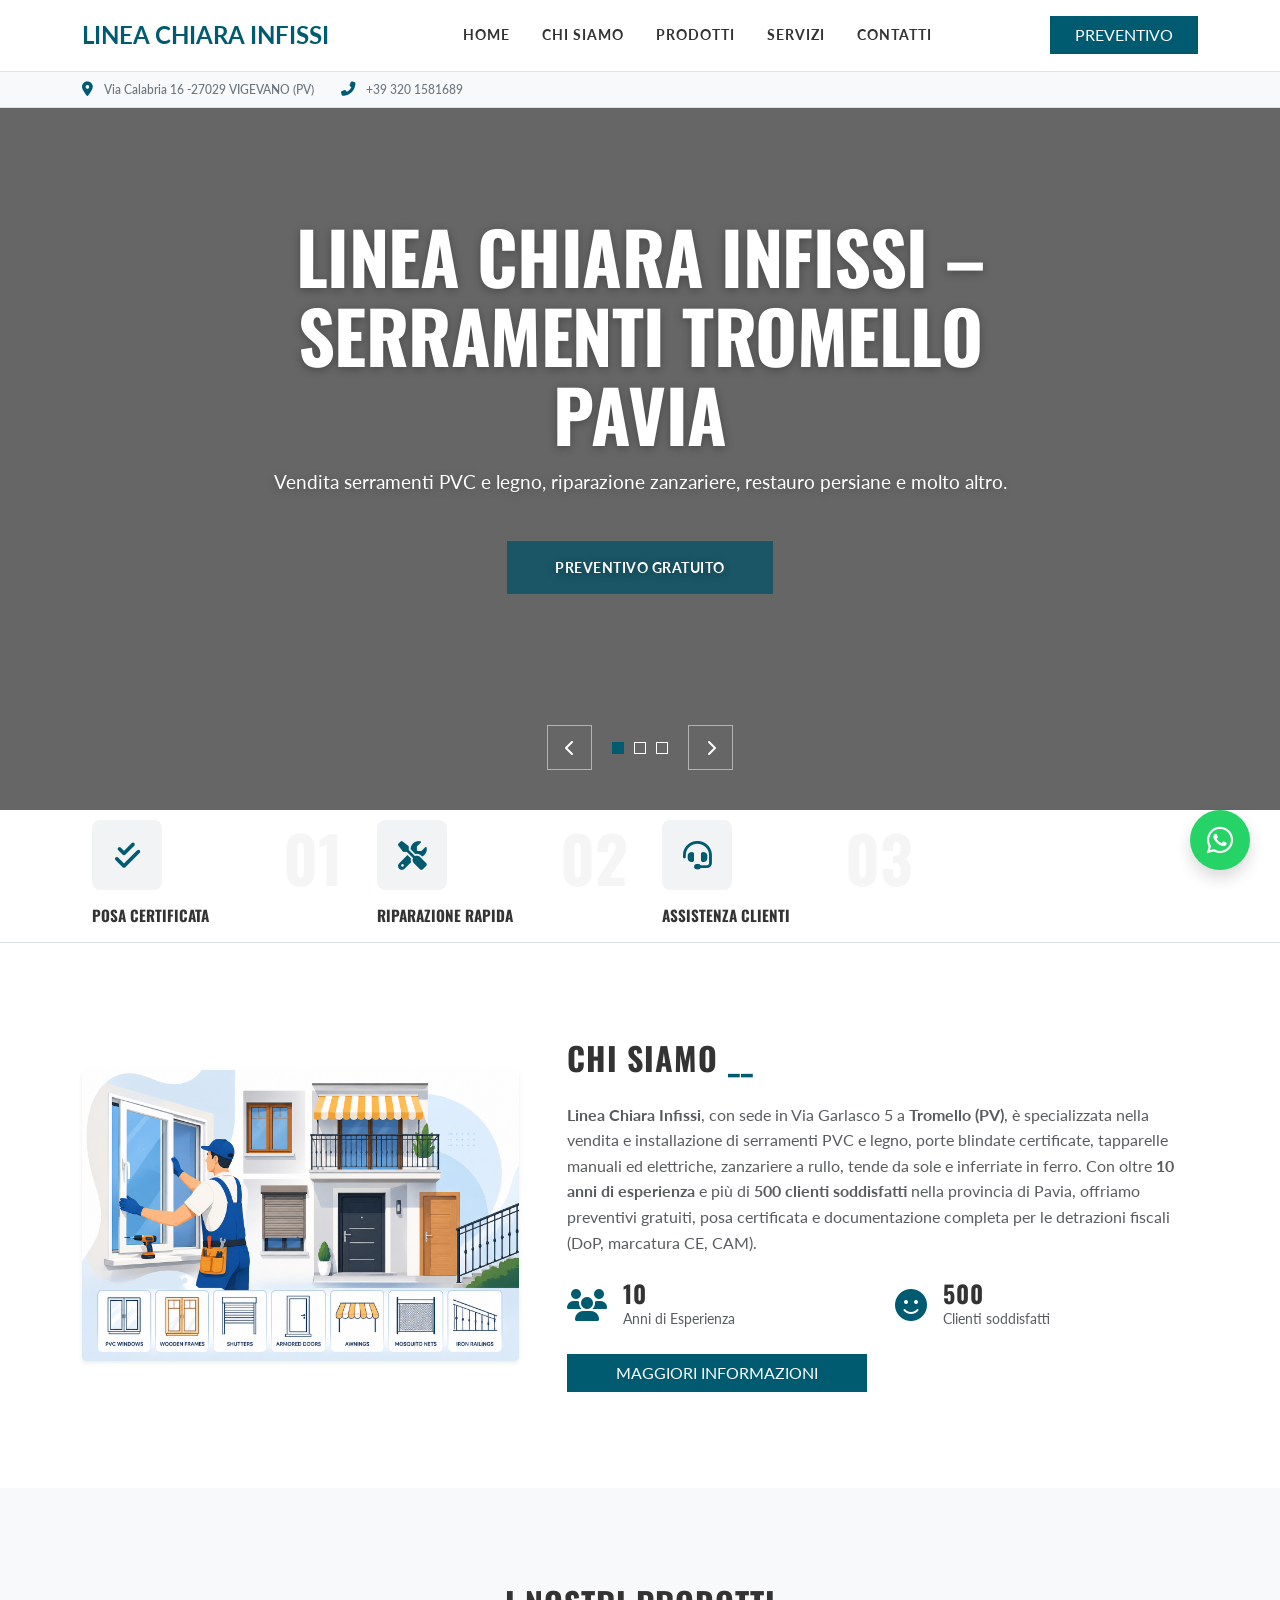
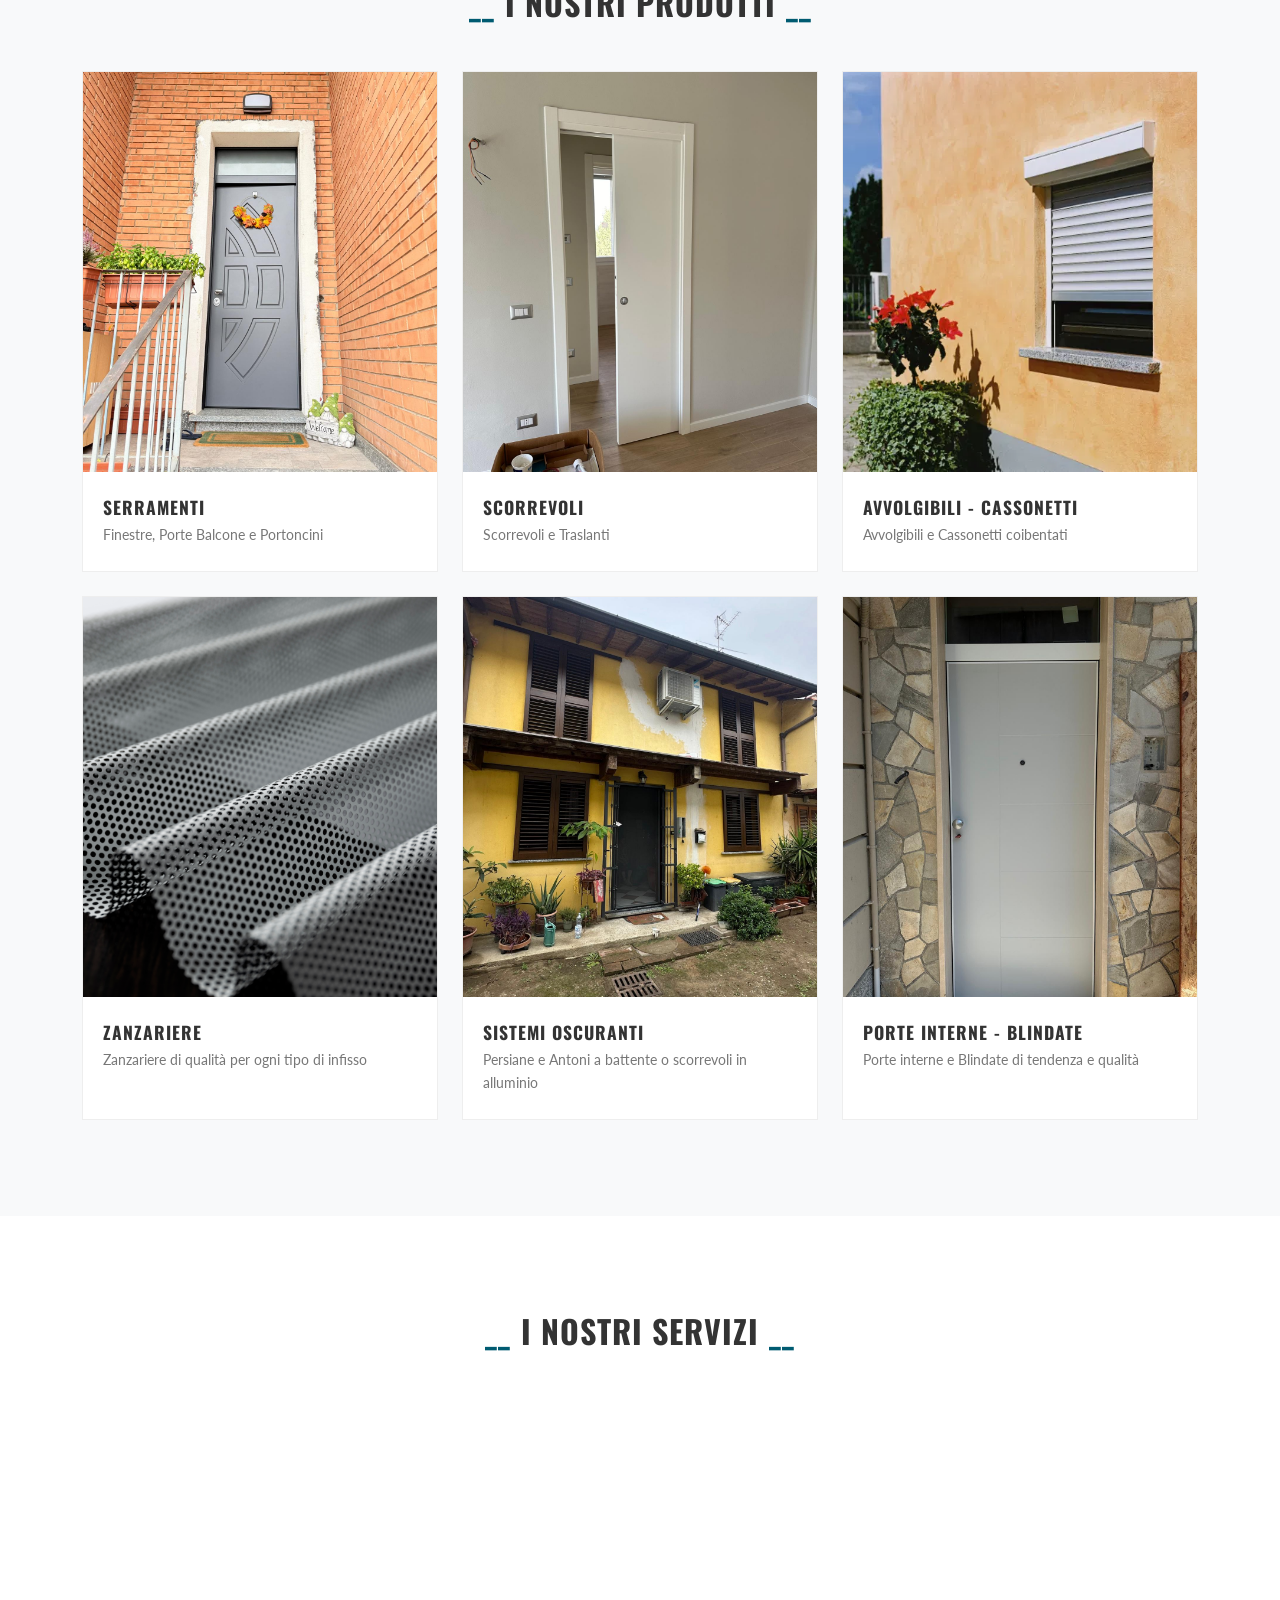
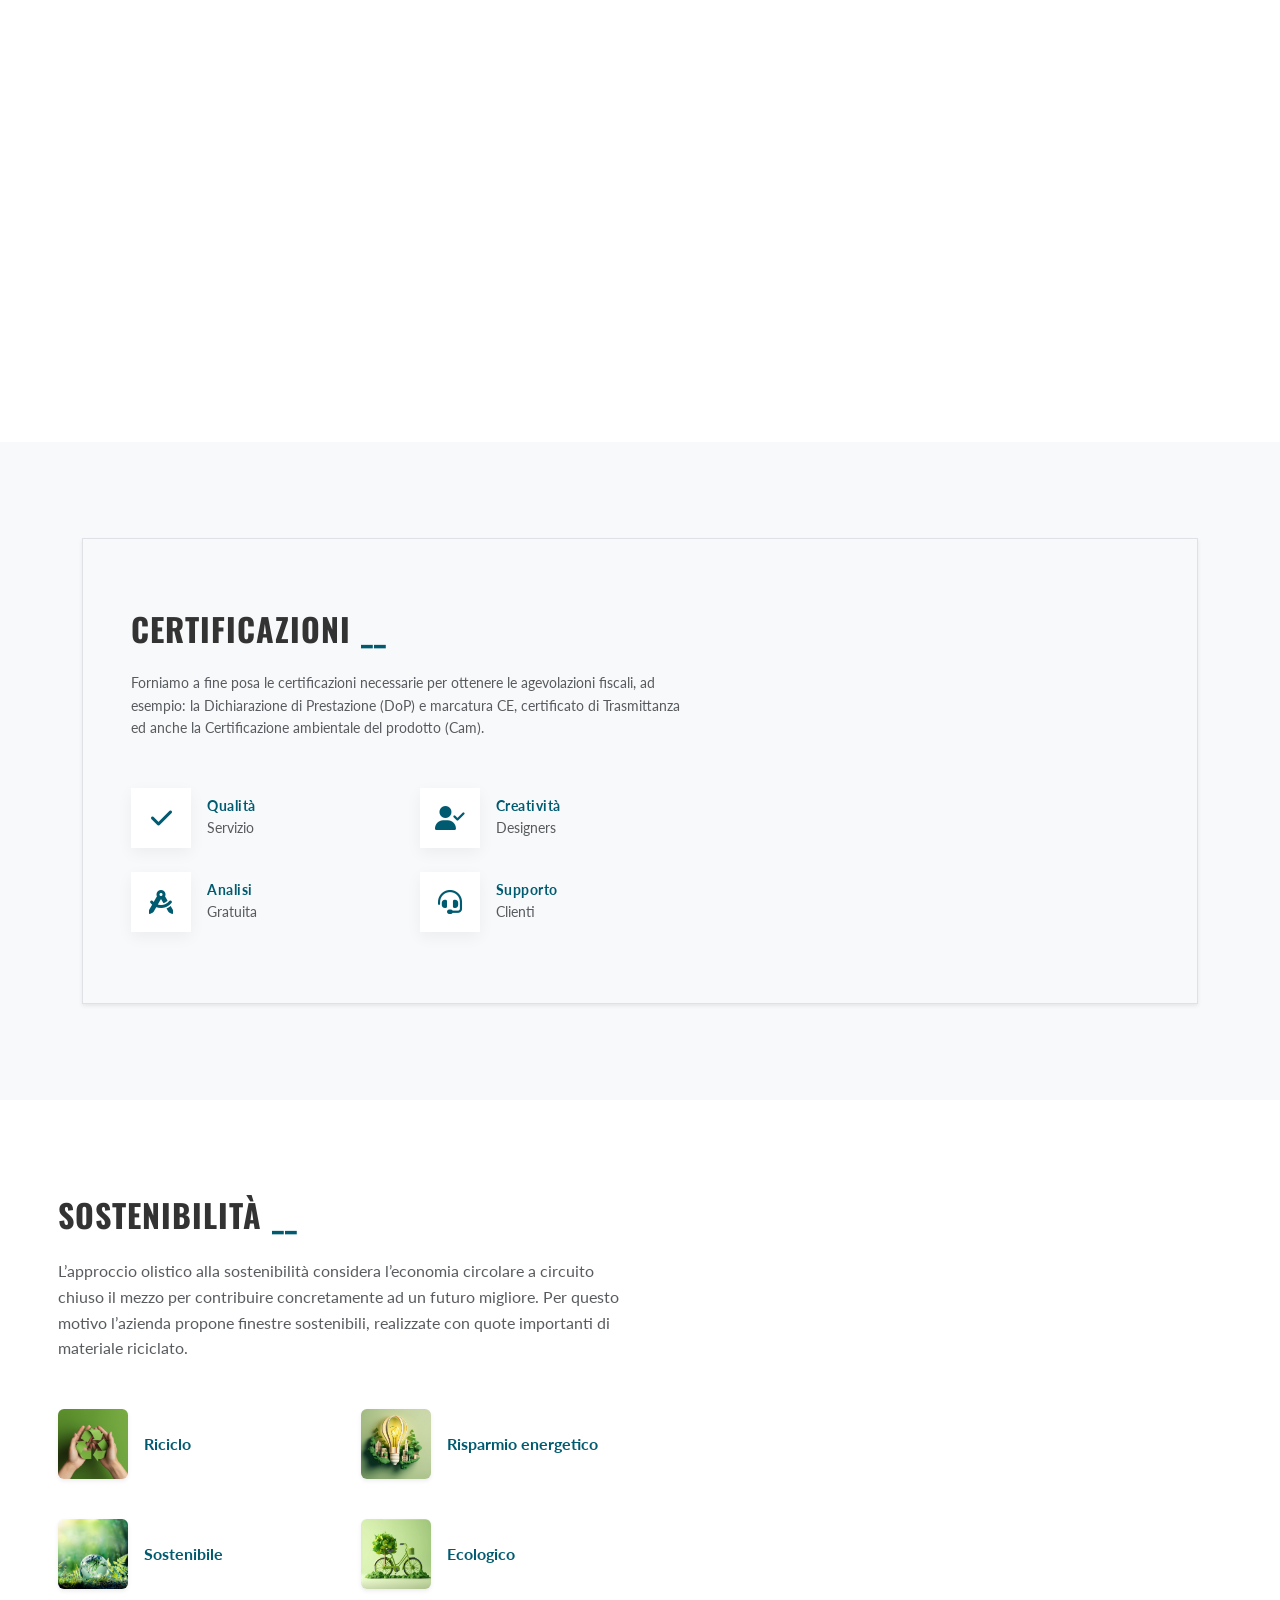
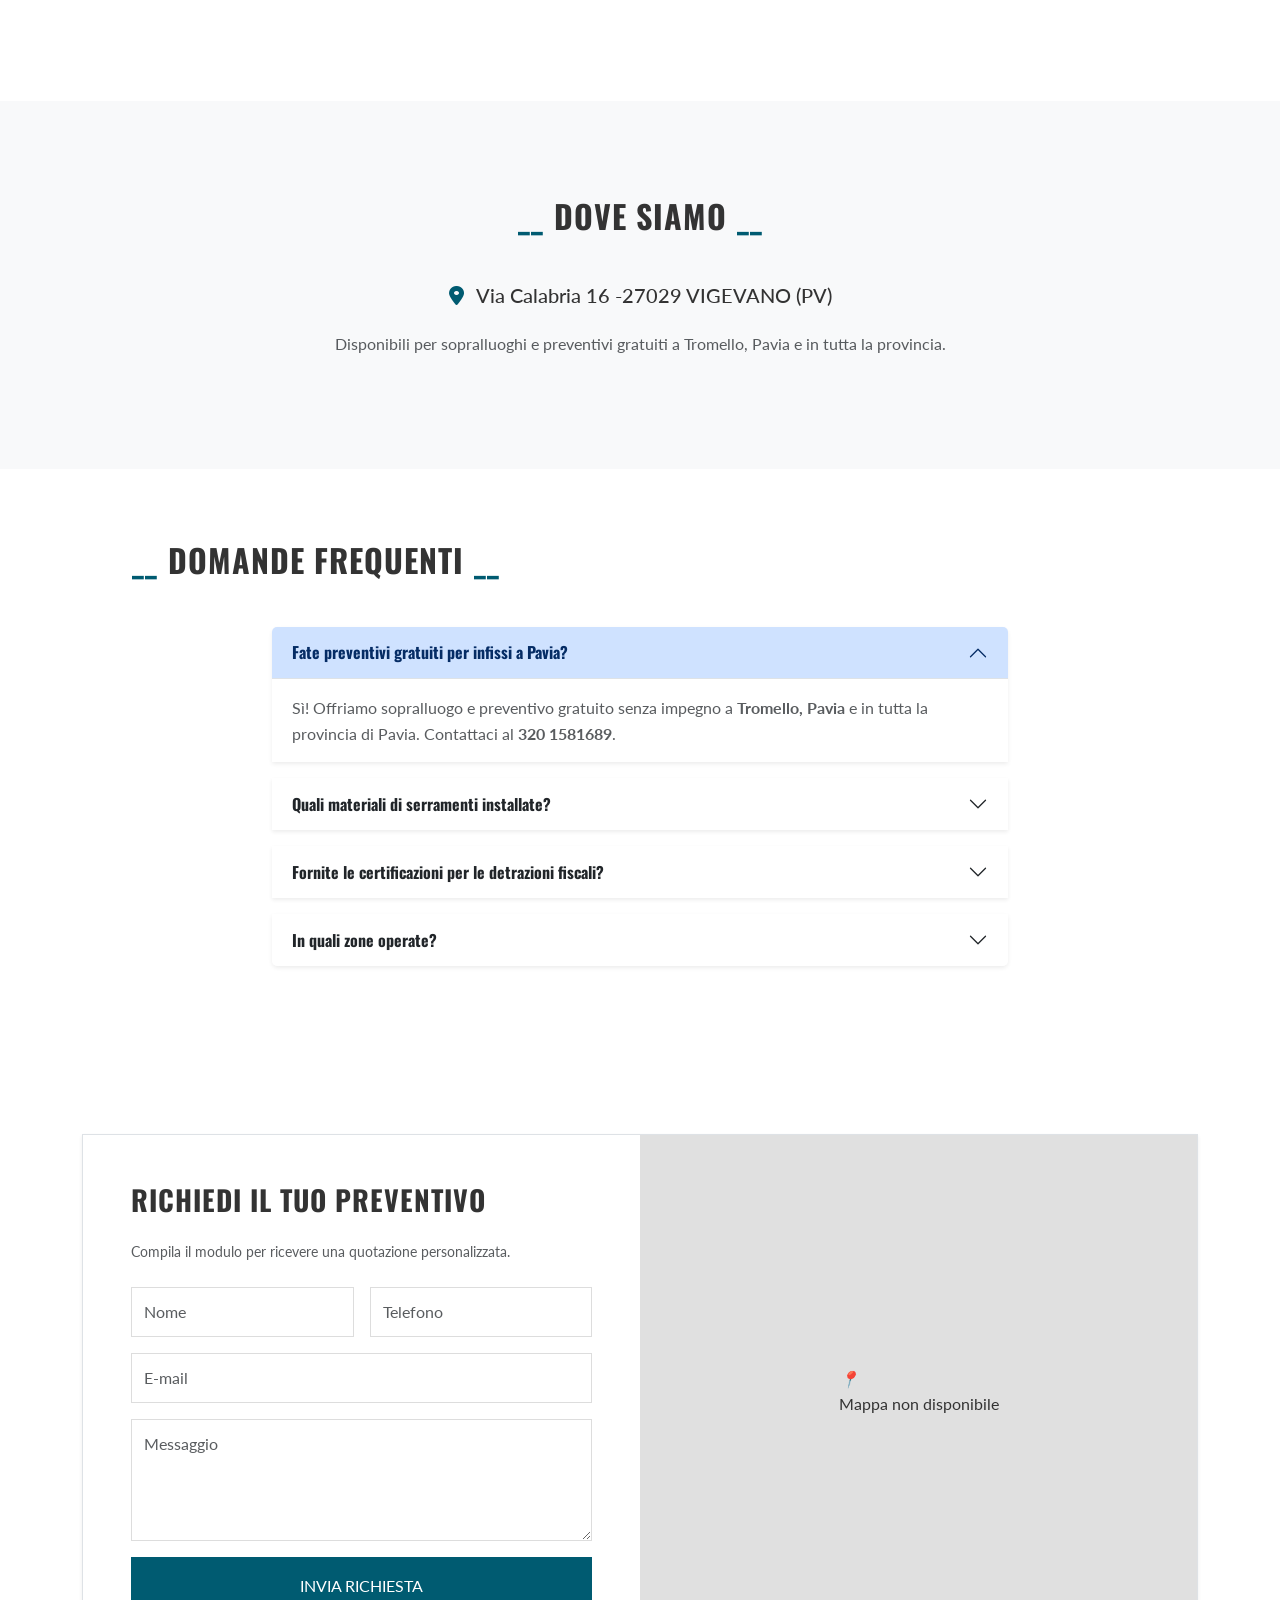
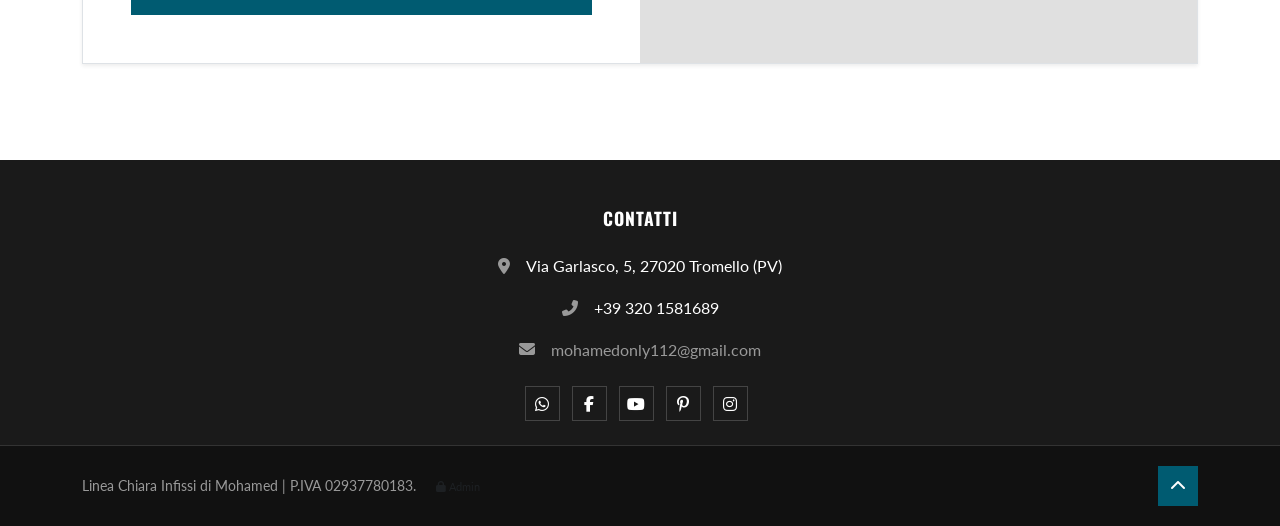
==== commit ca89a517: "update" ====
--- a/index.html
+++ b/index.html
@@ -21,13 +21,16 @@
     <meta name="twitter:description"
         content="Serramenti PVC, porte blindate, tapparelle. Preventivo gratuito a Pavia e provincia.">
     <meta name="robots" content="index, follow">
-    <meta name="keywords" content="infissi PVC Tromello, serramenti Pavia, porte blindate Pavia, riparazione tapparelle Pavia, zanzariere Tromello, preventivo infissi gratuito">
+    <meta name="keywords"
+        content="infissi PVC Tromello, serramenti Pavia, porte blindate Pavia, riparazione tapparelle Pavia, zanzariere Tromello, preventivo infissi gratuito">
 
     <!-- Google Fonts Preload -->
     <link rel="preconnect" href="https://fonts.googleapis.com">
     <link rel="preconnect" href="https://fonts.gstatic.com" crossorigin>
-    <link rel="preload" as="style" href="https://fonts.googleapis.com/css2?family=Oswald:wght@400;600;700&family=Lato:wght@400;700&display=swap">
-    <link href="https://fonts.googleapis.com/css2?family=Oswald:wght@400;600;700&family=Lato:wght@400;700&display=swap" rel="stylesheet">
+    <link rel="preload" as="style"
+        href="https://fonts.googleapis.com/css2?family=Oswald:wght@400;600;700&family=Lato:wght@400;700&display=swap">
+    <link href="https://fonts.googleapis.com/css2?family=Oswald:wght@400;600;700&family=Lato:wght@400;700&display=swap"
+        rel="stylesheet">
 
     <!-- Bootstrap 5 CSS -->
     <link href="https://cdn.jsdelivr.net/npm/bootstrap@5.3.0/dist/css/bootstrap.min.css" rel="stylesheet">
@@ -77,7 +80,8 @@
                     <div class="contact-info small">
                         <span class="me-4 text-secondary">
                             <i class="fas fa-map-marker-alt text-primary me-2"></i>
-                            <a href="https://maps.app.goo.gl/uXv7Yt7yYyYyYyYy8" target="_blank" class="text-secondary text-decoration-none">Via Garlasco, 5, 27020 Tromello (PV)</a>
+                            <a href="#" target="_blank" class="text-secondary text-decoration-none">Via Calabria 16
+                                -27029 VIGEVANO (PV)</a>
                         </span>
                         <span class="text-secondary">
                             <i class="fas fa-phone-alt text-primary me-2"></i>
@@ -166,33 +170,26 @@
         </section>
 
         <!-- Feature Badges -->
-        <section class="py-5 bg-white border-bottom">
+        <section class="py  -5 bg-white border-bottom">
             <div class="container">
                 <div class="row g-4 text-center">
-                    <div class="col-6 col-md-3" data-aos="fade-up" data-aos-delay="100">
+                    <div class="col-6 col-md-3" data-aos="fade-up" data-aos-delay="200">
                         <div class="badge-card">
                             <div class="badge-number">01</div>
-                            <div class="icon-box mb-3"><i class="fas fa-industry"></i></div>
-                            <h6 class="fw-bold">Produzione Propria</h6>
-                        </div>
-                    </div>
-                    <div class="col-6 col-md-3" data-aos="fade-up" data-aos-delay="200">
+                            <div class="icon-box mb-3"><i class="fas fa-check-double"></i></div>
+                            <h6 class="fw-bold">Posa Certificata</h6>
+                        </div>
+                    </div>
+                    <div class="col-6 col-md-3" data-aos="fade-up" data-aos-delay="300">
                         <div class="badge-card">
                             <div class="badge-number">02</div>
-                            <div class="icon-box mb-3"><i class="fas fa-check-double"></i></div>
-                            <h6 class="fw-bold">Posa Certificata</h6>
-                        </div>
-                    </div>
-                    <div class="col-6 col-md-3" data-aos="fade-up" data-aos-delay="300">
+                            <div class="icon-box mb-3"><i class="fas fa-tools"></i></div>
+                            <h6 class="fw-bold">Riparazione Rapida</h6>
+                        </div>
+                    </div>
+                    <div class="col-6 col-md-3" data-aos="fade-up" data-aos-delay="400">
                         <div class="badge-card">
                             <div class="badge-number">03</div>
-                            <div class="icon-box mb-3"><i class="fas fa-tools"></i></div>
-                            <h6 class="fw-bold">Riparazione Rapida</h6>
-                        </div>
-                    </div>
-                    <div class="col-6 col-md-3" data-aos="fade-up" data-aos-delay="400">
-                        <div class="badge-card">
-                            <div class="badge-number">04</div>
                             <div class="icon-box mb-3"><i class="fas fa-headset"></i></div>
                             <h6 class="fw-bold">Assistenza Clienti</h6>
                         </div>
@@ -226,7 +223,7 @@
                                 <div class="d-flex align-items-center">
                                     <i class="fas fa-users fa-2x text-primary me-3"></i>
                                     <div>
-                                        <h4 class="fw-bold mb-0 counter" data-target="10">0</h4>
+                                        <h4 class="fw-bold mb-0 counter" data-target="10">10</h4>
                                         <p class="small text-muted mb-0">Anni di Esperienza</p>
                                     </div>
                                 </div>
@@ -235,7 +232,7 @@
                                 <div class="d-flex align-items-center">
                                     <i class="fas fa-smile fa-2x text-primary me-3"></i>
                                     <div>
-                                        <h4 class="fw-bold mb-0 counter" data-target="500">0</h4>
+                                        <h4 class="fw-bold mb-0 counter" data-target="500">500</h4>
                                         <p class="small text-muted mb-0">Clienti soddisfatti</p>
                                     </div>
                                 </div>
@@ -266,9 +263,8 @@
                     </div>
                     <div class="col-sm-6 col-md-4" data-aos="fade-up" data-aos-delay="200">
                         <div class="product-card">
-                            <img src="img/slider.jpeg"
-                                alt="Infissi in legno design classico installazione Pavia" class="img-fluid w-100"
-                                loading="lazy" width="600" height="400">
+                            <img src="img/slider.jpeg" alt="Infissi in legno design classico installazione Pavia"
+                                class="img-fluid w-100" loading="lazy" width="600" height="400">
                             <div class="product-info">
                                 <h5 class="fw-bold">Scorrevoli</h5>
                                 <p class="mb-0">Scorrevoli e Traslanti</p>
@@ -277,9 +273,8 @@
                     </div>
                     <div class="col-sm-6 col-md-4" data-aos="fade-up" data-aos-delay="300">
                         <div class="product-card">
-                            <img src="img/rollup.webp"
-                                alt="Porte blindate certificate sicurezza installazione Pavia" class="img-fluid w-100"
-                                loading="lazy" width="600" height="400">
+                            <img src="img/rollup.webp" alt="Porte blindate certificate sicurezza installazione Pavia"
+                                class="img-fluid w-100" loading="lazy" width="600" height="400">
                             <div class="product-info">
                                 <h5 class="fw-bold">Avvolgibili - Cassonetti</h5>
                                 <p class="mb-0">Avvolgibili e Cassonetti coibentati</p>
@@ -288,8 +283,8 @@
                     </div>
                     <div class="col-sm-6 col-md-4" data-aos="fade-up" data-aos-delay="100">
                         <div class="product-card">
-                            <img src="img/nets.jpg"
-                                alt="Zanzariere su misura installazione Tromello Pavia" class="img-fluid w-100" loading="lazy" width="600" height="400">
+                            <img src="img/nets.jpg" alt="Zanzariere su misura installazione Tromello Pavia"
+                                class="img-fluid w-100" loading="lazy" width="600" height="400">
                             <div class="product-info">
                                 <h5 class="fw-bold">Zanzariere</h5>
                                 <p class="mb-0">Zanzariere di qualità per ogni tipo di infisso
@@ -310,8 +305,7 @@
                     </div>
                     <div class="col-sm-6 col-md-4" data-aos="fade-up" data-aos-delay="300">
                         <div class="product-card">
-                            <img src="img/door.jpeg"
-                                alt="Zanzariere a rullo plissettate installazione finestre Pavia"
+                            <img src="img/door.jpeg" alt="Zanzariere a rullo plissettate installazione finestre Pavia"
                                 class="img-fluid w-100" loading="lazy" width="600" height="400">
                             <div class="product-info">
                                 <h5 class="fw-bold">Porte interne - Blindate</h5>
@@ -330,9 +324,8 @@
                 <div class="row g-4 text-start justify-content-center">
                     <div class="col-sm-6 col-md-4" data-aos="zoom-in" data-aos-delay="100">
                         <div class="product-card">
-                            <img src="img/inspection.jpg"
-                                alt="Posa professionale certificata serramenti porte Pavia" class="img-fluid w-100"
-                                loading="lazy" width="600" height="400">
+                            <img src="img/inspection.jpg" alt="Posa professionale certificata serramenti porte Pavia"
+                                class="img-fluid w-100" loading="lazy" width="600" height="400">
                             <div class="product-info text-center">
                                 <h5 class="fw-bold">Sopralluogo Gratuito</h5>
                                 <p class="mb-0">Effettuiamo sopralluoghi e preventivi gratuiti. Forniamo ai nostri
@@ -354,9 +347,8 @@
                     </div>
                     <div class="col-sm-6 col-md-4" data-aos="zoom-in" data-aos-delay="300">
                         <div class="product-card">
-                            <img src="img/transport.png"
-                                alt="Inferriate in ferro sicurezza produzione montaggio Pavia" class="img-fluid w-100"
-                                loading="lazy" width="600" height="400">
+                            <img src="img/transport.png" alt="Inferriate in ferro sicurezza produzione montaggio Pavia"
+                                class="img-fluid w-100" loading="lazy" width="600" height="400">
                             <div class="product-info text-center">
                                 <h5 class="fw-bold">Trasporto e Consegna</h5>
                                 <p class="mb-0">Forniamo e consegnamo in tutto il nord Italia.
@@ -444,28 +436,32 @@
                         <div class="row g-4">
                             <div class="col-12 col-sm-6">
                                 <div class="d-flex align-items-center mb-3">
-                                    <img src="img/icon_riciclo.jpg" alt="Materiale riciclato ecosostenibile Pavia" class="rounded me-3 shadow-sm"
+                                    <img src="img/icon_riciclo.jpg" alt="Materiale riciclato ecosostenibile Pavia"
+                                        class="rounded me-3 shadow-sm"
                                         style="width: 70px; height: 70px; object-fit: cover;" width="70" height="70">
                                     <span class="text-primary fw-bold">Riciclo</span>
                                 </div>
                             </div>
                             <div class="col-12 col-sm-6">
                                 <div class="d-flex align-items-center mb-3">
-                                    <img src="img/icon_risparmio.jpg" alt="Risparmio energetico infissi Tromello" class="rounded me-3 shadow-sm"
+                                    <img src="img/icon_risparmio.jpg" alt="Risparmio energetico infissi Tromello"
+                                        class="rounded me-3 shadow-sm"
                                         style="width: 70px; height: 70px; object-fit: cover;">
                                     <span class="text-primary fw-bold">Risparmio energetico</span>
                                 </div>
                             </div>
                             <div class="col-12 col-sm-6">
                                 <div class="d-flex align-items-center mb-3">
-                                    <img src="img/icon_sostenibile.jpg" alt="Sostenibilità serramenti Pavia" class="rounded me-3 shadow-sm"
+                                    <img src="img/icon_sostenibile.jpg" alt="Sostenibilità serramenti Pavia"
+                                        class="rounded me-3 shadow-sm"
                                         style="width: 70px; height: 70px; object-fit: cover;">
                                     <span class="text-primary fw-bold">Sostenibile</span>
                                 </div>
                             </div>
                             <div class="col-12 col-sm-6">
                                 <div class="d-flex align-items-center mb-3">
-                                    <img src="img/icon_ecologico.jpg" alt="Eco-friendly infissi provincia Pavia" class="rounded me-3 shadow-sm"
+                                    <img src="img/icon_ecologico.jpg" alt="Eco-friendly infissi provincia Pavia"
+                                        class="rounded me-3 shadow-sm"
                                         style="width: 70px; height: 70px; object-fit: cover;">
                                     <span class="text-primary fw-bold">Ecologico</span>
                                 </div>
@@ -487,8 +483,8 @@
                 <h2 class="section-title-centered fw-bold mb-5">Dove siamo</h2>
                 <div class="row justify-content-center">
                     <div class="col-md-8">
-                        <p class="h5 mb-4"><i class="fas fa-map-marker-alt text-primary me-2"></i> Via Garlasco 5, 27020
-                            Tromello (PV)</p>
+                        <p class="h5 mb-4"><i class="fas fa-map-marker-alt text-primary me-2"></i> Via Calabria 16
+                            -27029 VIGEVANO (PV)</p>
                         <p class="text-muted">Disponibili per sopralluoghi e preventivi gratuiti a Tromello, Pavia e in
                             tutta la provincia.</p>
                     </div>
@@ -599,12 +595,18 @@
                             </div>
                         </form>
                     </div>
-                    <div class="col-lg-6">
+                    <div class="map-placeholder">
+                        <div class="placeholder-content">
+                            <i class="pin-icon">📍</i>
+                            <p>Mappa non disponibile</p>
+                        </div>
+                    </div>
+                    <!-- <div class="col-lg-6">
                         <iframe
                             src="https://www.google.com/maps/embed?pb=!1m18!1m12!1m3!1d2807.1342!2d8.8770241!3d45.2089617!2m3!1f0!2f0!3f0!3m2!1i1024!2i768!4f13.1!3m3!1m2!1s0x47871c574e64fdff%3A0x73d45410a722a4be!2sVia%20Garlasco%2C%205%2C%2027020%20Tromello%20PV!5e0!3m2!1sit!2sit!4v1713810587784!5m2!1sit!2sit"
                             width="100%" height="100%" style="border:0; min-height: 400px;" allowfullscreen=""
                             loading="lazy"></iframe>
-                    </div>
+                    </div> -->
                 </div>
             </div>
         </section>
@@ -617,7 +619,8 @@
                         <h6 class="text-uppercase fw-bold mb-4">Contatti</h6>
                         <div class="mb-3 d-flex align-items-center justify-content-center">
                             <i class="fas fa-map-marker-alt me-3"></i>
-                            <a href="https://maps.app.goo.gl/uXv7Yt7yYyYyYyYy8" target="_blank" class="text-white text-decoration-none">Via Garlasco 5, Tromello (PV)</a>
+                            <a href="#" target="_blank" class="text-white text-decoration-none">Via Garlasco, 5, 27020
+                                Tromello (PV) </a>
                         </div>
                         <div class="mb-3 d-flex align-items-center justify-content-center">
                             <i class="fas fa-phone-alt me-3"></i>
--- a/style.css
+++ b/style.css
@@ -4,7 +4,8 @@
 */
 
 :root {
-    --primary-color: #005B71; /* Dark Teal from the image */
+    --primary-color: #005B71;
+    /* Dark Teal from the image */
     --accent-color: #005B71;
     --bg-light: #F8F9FA;
     --text-dark: #333;
@@ -13,7 +14,8 @@
     --border-light: #eee;
 }
 
-html, body {
+html,
+body {
     overflow-x: hidden !important;
     position: relative;
     width: 100%;
@@ -35,7 +37,12 @@
     width: 100%;
 }
 
-h1, h2, h3, h4, h5, h6 {
+h1,
+h2,
+h3,
+h4,
+h5,
+h6 {
     font-family: 'Oswald', sans-serif;
     font-weight: 700;
     text-transform: uppercase;
@@ -81,6 +88,42 @@
     background-color: var(--primary-color) !important;
 }
 
+/*placeholder to remove */
+.contact-wrapper {
+    display: flex;
+    /* This puts items side-by-side */
+    align-items: stretch;
+    /* Makes both sides the same height */
+    width: 100%;
+    max-width: 1200px;
+    /* Adjust based on your site width */
+    margin: 0 auto;
+}
+
+.form-section {
+    flex: 1;
+    /* Takes up 50% of the space */
+    padding: 40px;
+}
+
+.map-placeholder {
+    flex: 1;
+    /* Takes up the other 50% */
+    background-color: #e0e0e0;
+    display: flex;
+    justify-content: center;
+    align-items: center;
+    min-height: 450px;
+    /* Ensure it has height */
+}
+
+/* Responsive: Stack them on mobile devices */
+@media (max-width: 768px) {
+    .contact-wrapper {
+        flex-direction: column;
+    }
+}
+
 /* Header and Top Bar Scroll Behavior */
 .main-header {
     transition: all 0.3s ease;
@@ -154,7 +197,9 @@
     min-height: 600px;
 }
 
-.carousel, .carousel-inner, .carousel-item {
+.carousel,
+.carousel-inner,
+.carousel-item {
     height: 100%;
 }
 
@@ -176,12 +221,13 @@
     bottom: auto;
     text-align: center;
     color: var(--white);
-    text-shadow: 0 2px 10px rgba(0,0,0,0.3);
+    text-shadow: 0 2px 10px rgba(0, 0, 0, 0.3);
 }
 
 .carousel-caption h1,
 .carousel-caption h2 {
-    text-transform: none; /* Matches the image better */
+    text-transform: none;
+    /* Matches the image better */
     letter-spacing: -1px;
 }
 
@@ -258,7 +304,8 @@
 }
 
 .hero-section .btn-primary {
-    background-color: #1a5666; /* Specific teal from image */
+    background-color: #1a5666;
+    /* Specific teal from image */
     border: none;
     font-size: 0.9rem;
     letter-spacing: 0.5px;
@@ -378,7 +425,7 @@
 
 .product-card:hover {
     transform: translateY(-10px);
-    box-shadow: 0 15px 30px rgba(0,0,0,0.1);
+    box-shadow: 0 15px 30px rgba(0, 0, 0, 0.1);
 }
 
 .product-card img {
@@ -425,7 +472,7 @@
     align-items: center;
     justify-content: center;
     font-size: 1.5rem;
-    box-shadow: 0 5px 15px rgba(0,0,0,0.05);
+    box-shadow: 0 5px 15px rgba(0, 0, 0, 0.05);
     flex-shrink: 0;
 }
 
@@ -472,9 +519,20 @@
 }
 
 @keyframes pulse-whatsapp {
-    0% { transform: scale(1); box-shadow: 0 0 0 0 rgba(37, 211, 102, 0.7); }
-    70% { transform: scale(1.05); box-shadow: 0 0 0 15px rgba(37, 211, 102, 0); }
-    100% { transform: scale(1); box-shadow: 0 0 0 0 rgba(37, 211, 102, 0); }
+    0% {
+        transform: scale(1);
+        box-shadow: 0 0 0 0 rgba(37, 211, 102, 0.7);
+    }
+
+    70% {
+        transform: scale(1.05);
+        box-shadow: 0 0 0 15px rgba(37, 211, 102, 0);
+    }
+
+    100% {
+        transform: scale(1);
+        box-shadow: 0 0 0 0 rgba(37, 211, 102, 0);
+    }
 }
 
 .whatsapp-float:hover {
@@ -573,15 +631,15 @@
     .hero-section {
         height: 60vh;
     }
-    
+
     .hero-section h1 {
         font-size: 2.5rem;
     }
-    
+
     .section-title-centered {
         font-size: 1.5rem;
     }
-    
+
     .py-5 {
         padding-top: 2.5rem !important;
         padding-bottom: 2.5rem !important;
@@ -594,7 +652,7 @@
         margin-right: -10px !important;
         width: auto !important;
     }
-    
+
     .container {
         padding-left: 15px !important;
         padding-right: 15px !important;
@@ -610,16 +668,17 @@
         min-height: 400px;
         padding: 0;
     }
-    
+
     .hero-section h1 {
         font-size: 2.2rem;
         margin-bottom: 1.5rem;
     }
-    
+
     .section-title-centered::before,
     .section-title-centered::after,
     .section-title-left::after {
-        display: none; /* Simplify on mobile */
+        display: none;
+        /* Simplify on mobile */
     }
 
     .info-section .row.g-0 {
@@ -638,7 +697,7 @@
         width: 100%;
         object-fit: cover;
     }
-    
+
     .whatsapp-float {
         width: 50px;
         height: 50px;
@@ -646,12 +705,12 @@
         right: 20px;
         font-size: 24px;
     }
-    
+
     .footer-bottom .text-md-end {
         text-align: center !important;
         margin-top: 15px;
     }
-    
+
     .back-to-top {
         margin: 0 auto;
     }
@@ -675,7 +734,7 @@
         line-height: 1.4 !important;
         padding: 0 10px;
     }
-    
+
     .carousel-custom-controls {
         bottom: 25px;
         gap: 12px;
@@ -690,9 +749,9 @@
         width: 10px;
         height: 10px;
     }
-    
+
     .btn {
         white-space: normal !important;
         word-wrap: break-word;
     }
-}
+}
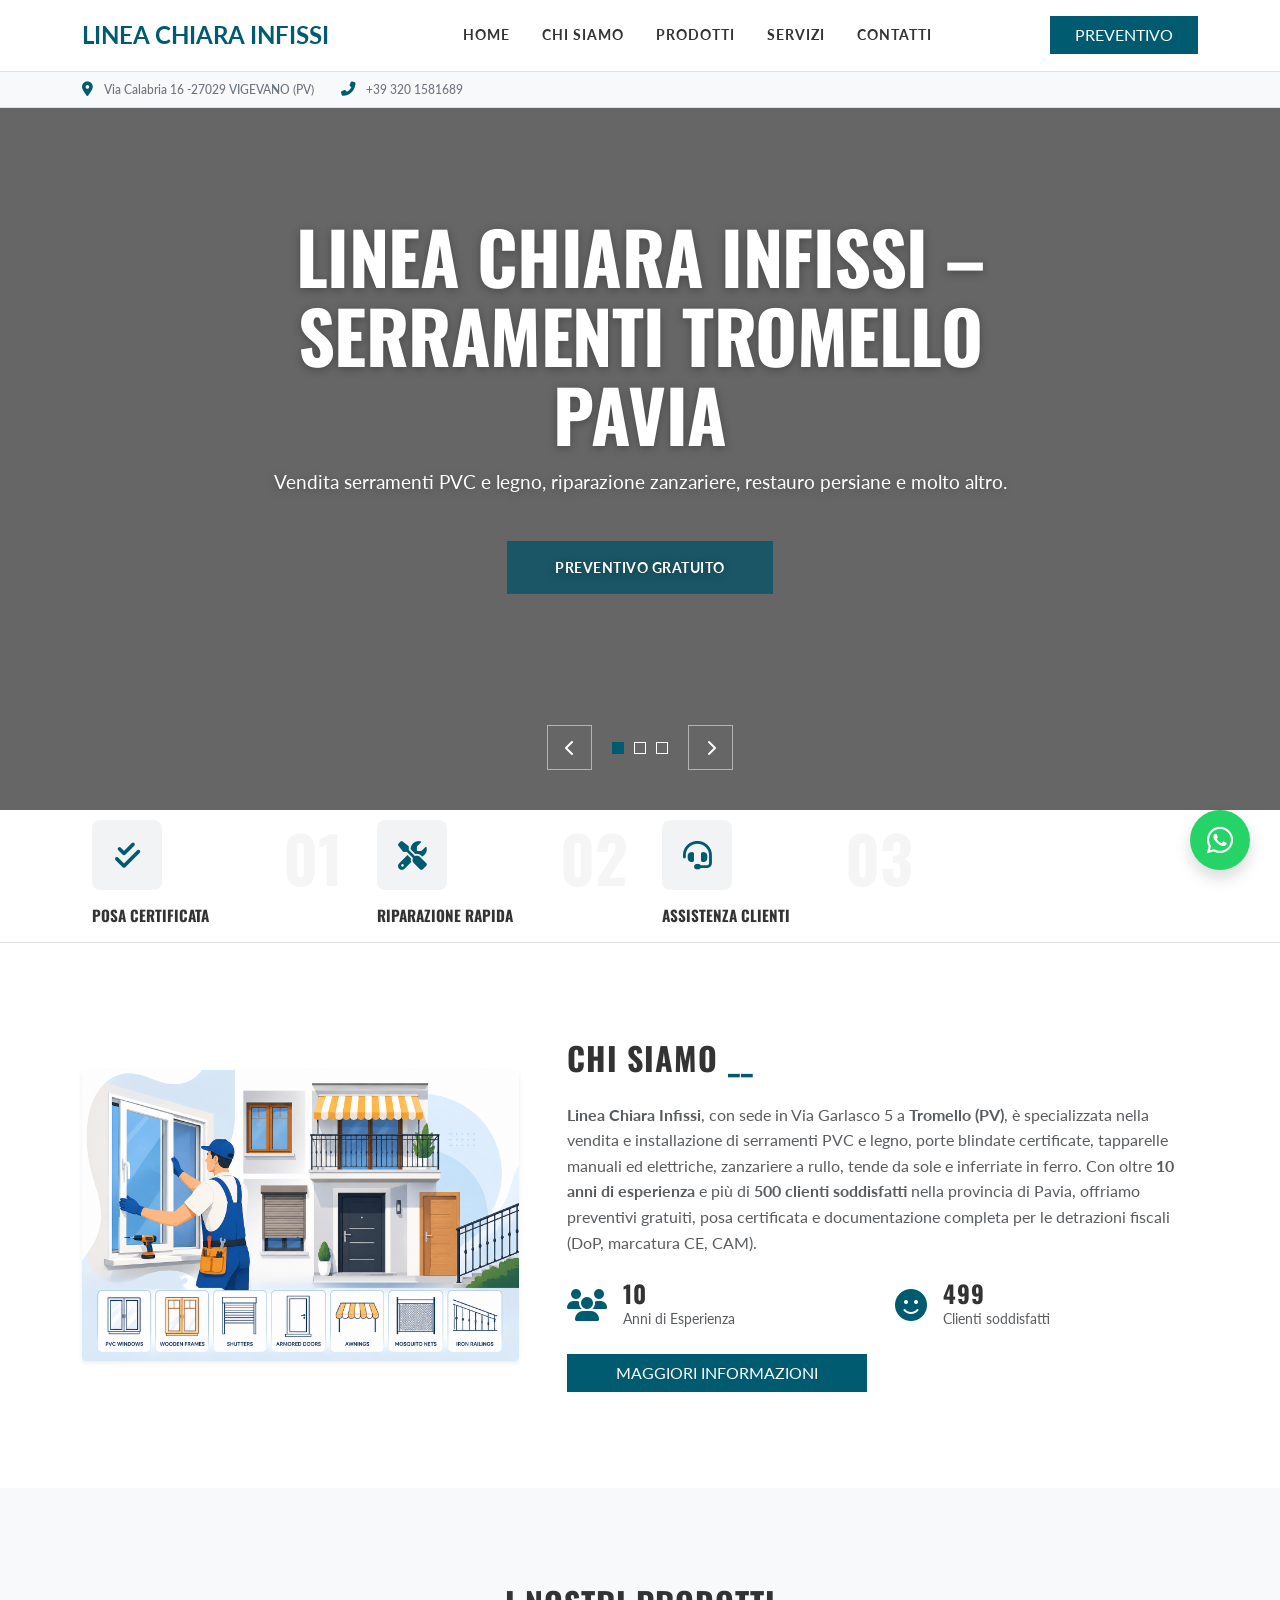
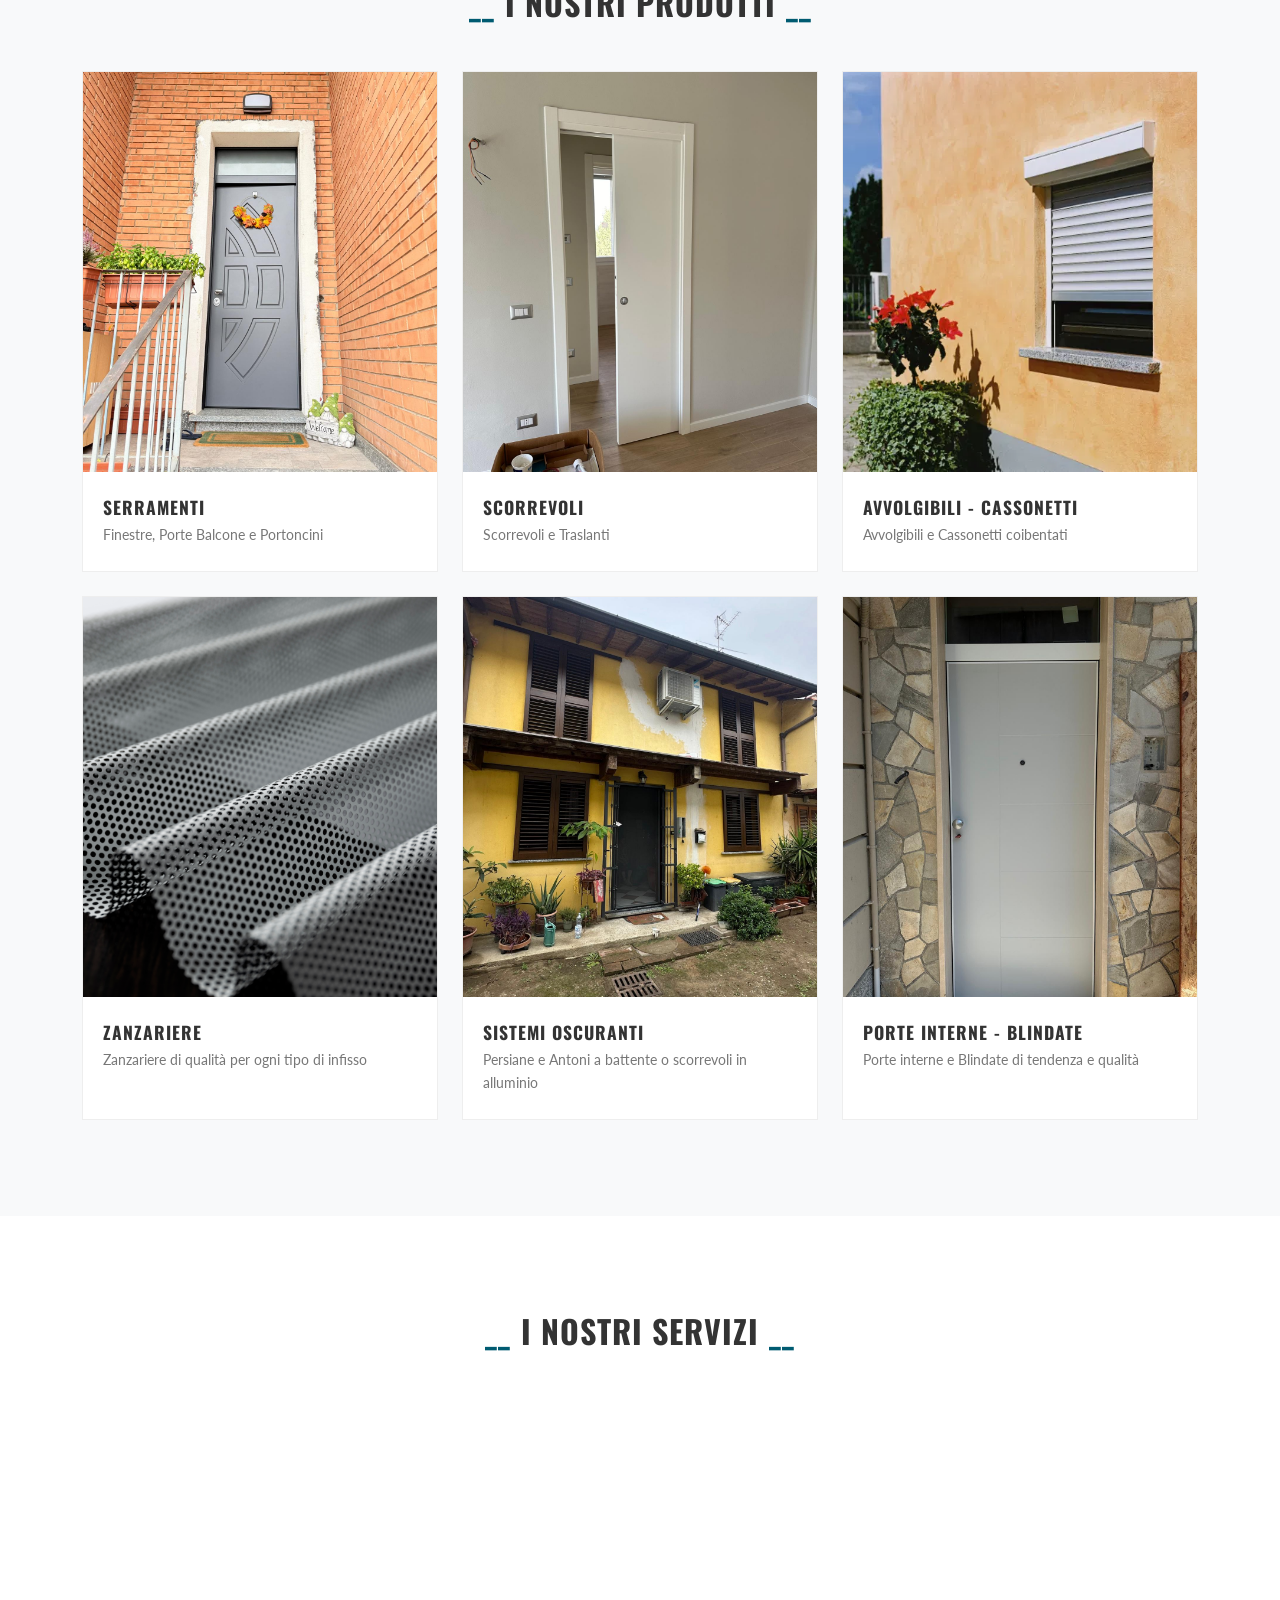
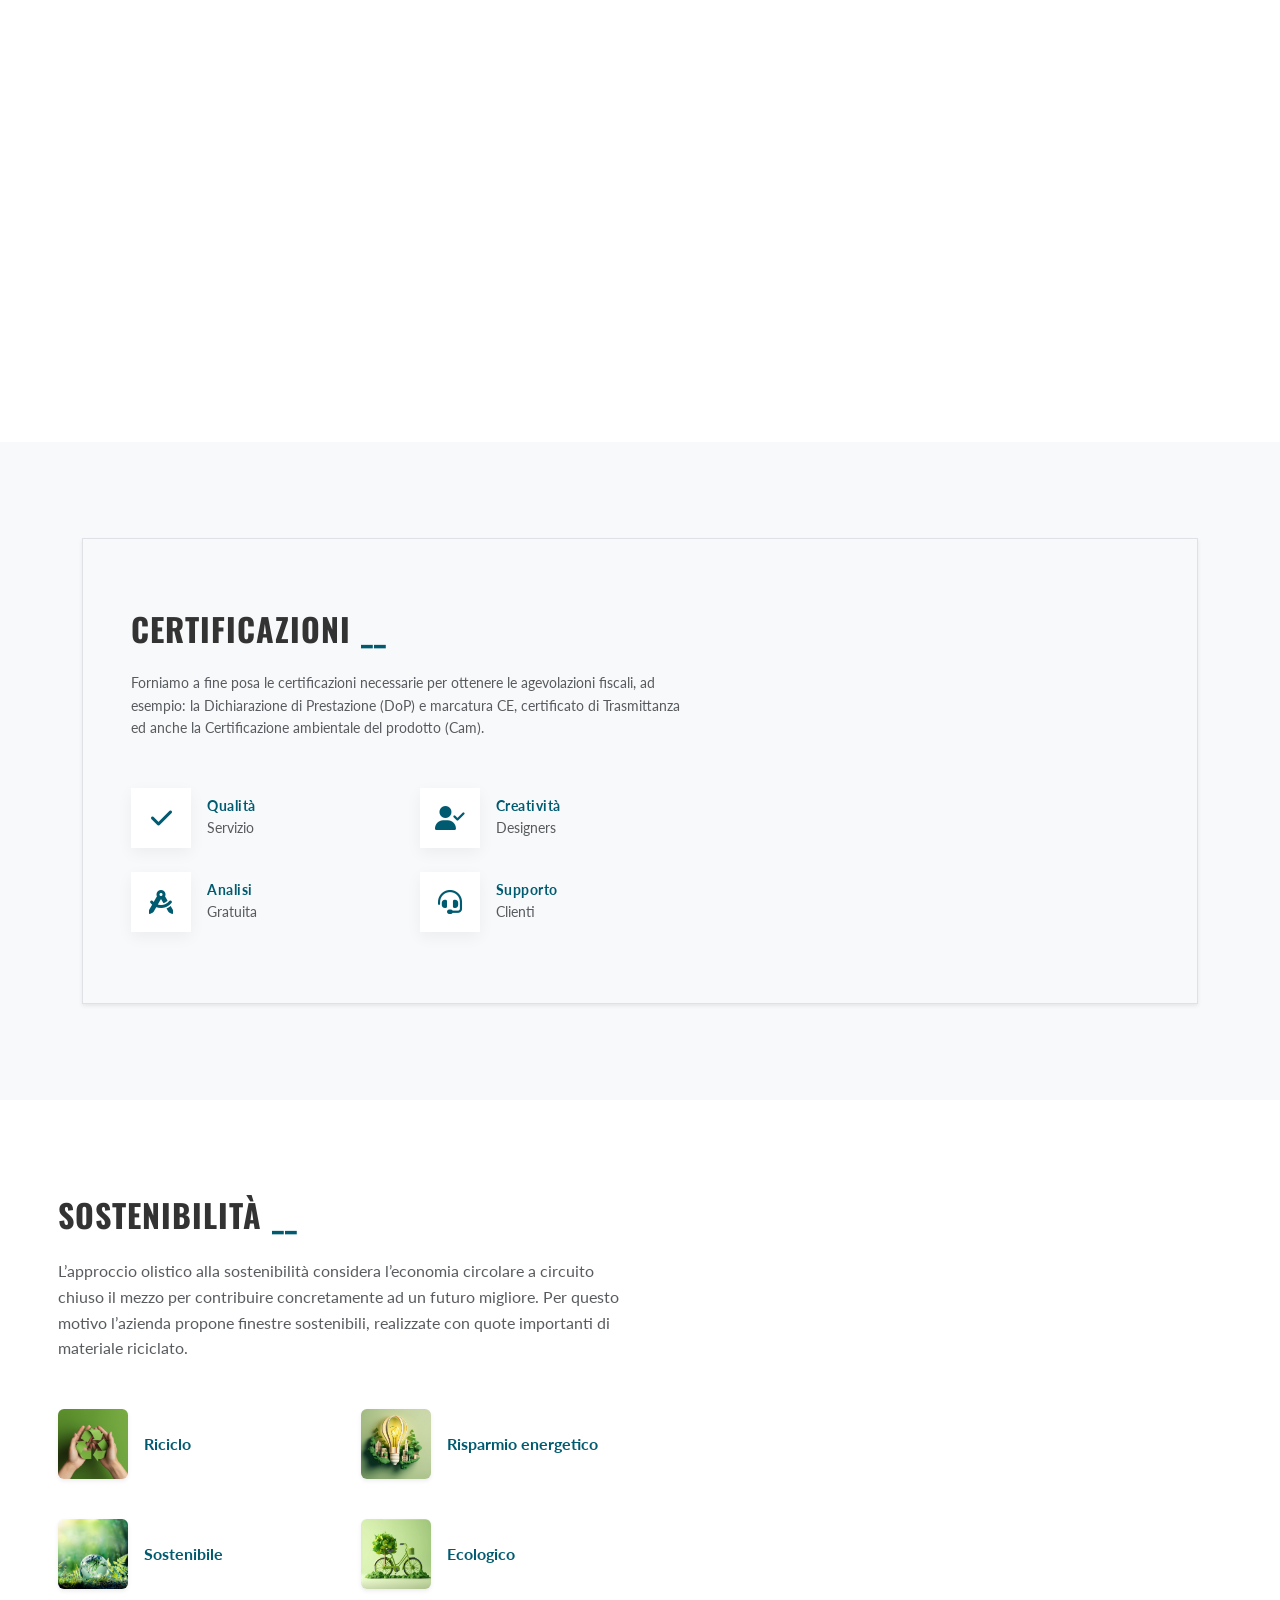
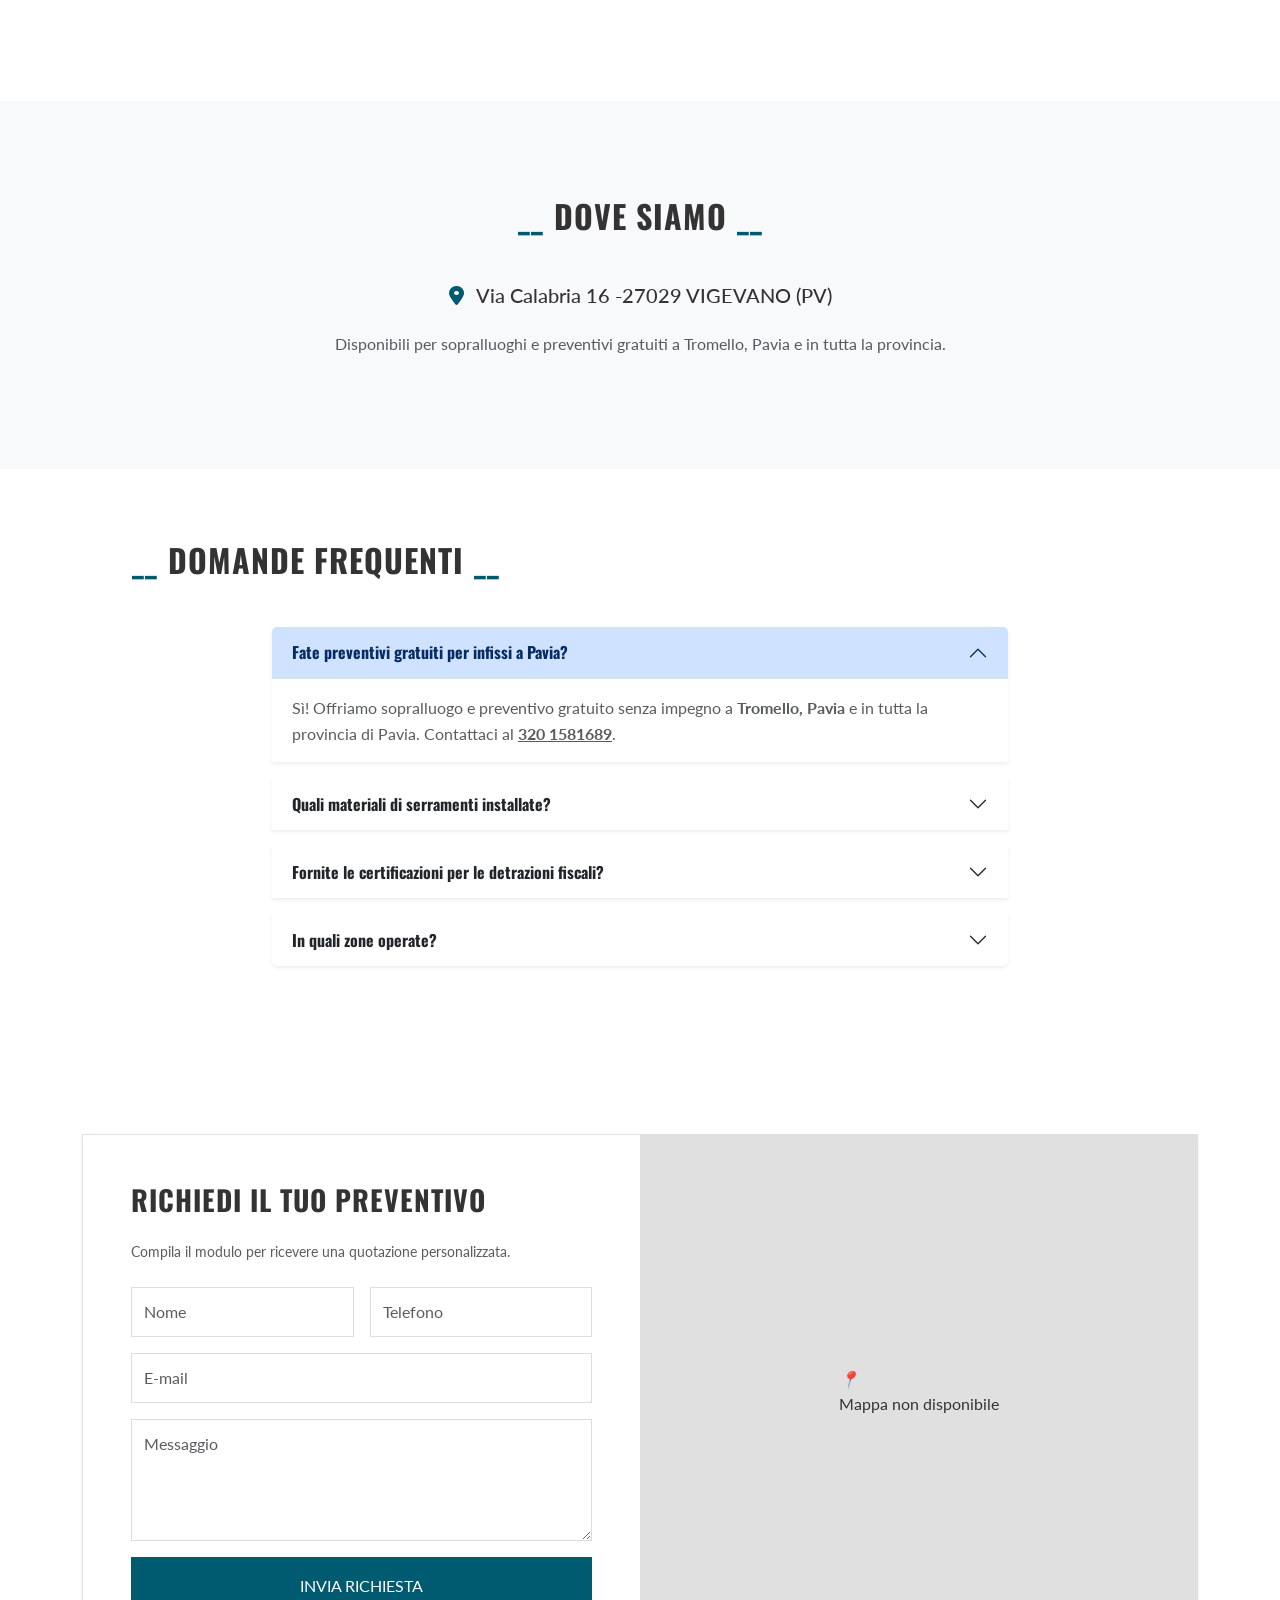
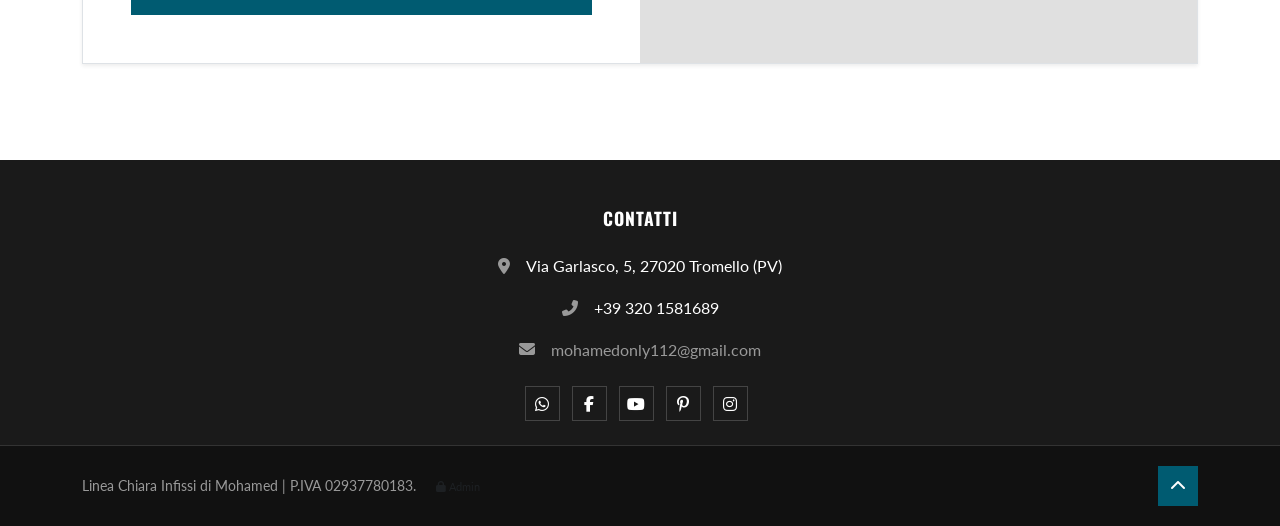
==== commit b99f6a99: "phone number" ====
--- a/index.html
+++ b/index.html
@@ -223,7 +223,7 @@
                                 <div class="d-flex align-items-center">
                                     <i class="fas fa-users fa-2x text-primary me-3"></i>
                                     <div>
-                                        <h4 class="fw-bold mb-0 counter" data-target="10">10</h4>
+                                        <h4 class="fw-bold mb-0 counter" data-target="10">0</h4>
                                         <p class="small text-muted mb-0">Anni di Esperienza</p>
                                     </div>
                                 </div>
@@ -232,7 +232,7 @@
                                 <div class="d-flex align-items-center">
                                     <i class="fas fa-smile fa-2x text-primary me-3"></i>
                                     <div>
-                                        <h4 class="fw-bold mb-0 counter" data-target="500">500</h4>
+                                        <h4 class="fw-bold mb-0 counter" data-target="500">0</h4>
                                         <p class="small text-muted mb-0">Clienti soddisfatti</p>
                                     </div>
                                 </div>
@@ -509,8 +509,7 @@
                                 <div id="faq1" class="accordion-collapse collapse show" data-bs-parent="#faqAccordion">
                                     <div class="accordion-body text-muted">
                                         Sì! Offriamo sopralluogo e preventivo gratuito senza impegno a <strong>Tromello,
-                                            Pavia</strong> e in tutta la provincia di Pavia. Contattaci al <strong>320
-                                            1581689</strong>.
+                                            Pavia</strong> e in tutta la provincia di Pavia. Contattaci al <a href="tel:+393201581689" style="pointer-events: auto; color: inherit; font-weight: bold;">320 1581689</a>.
                                     </div>
                                 </div>
                             </div>
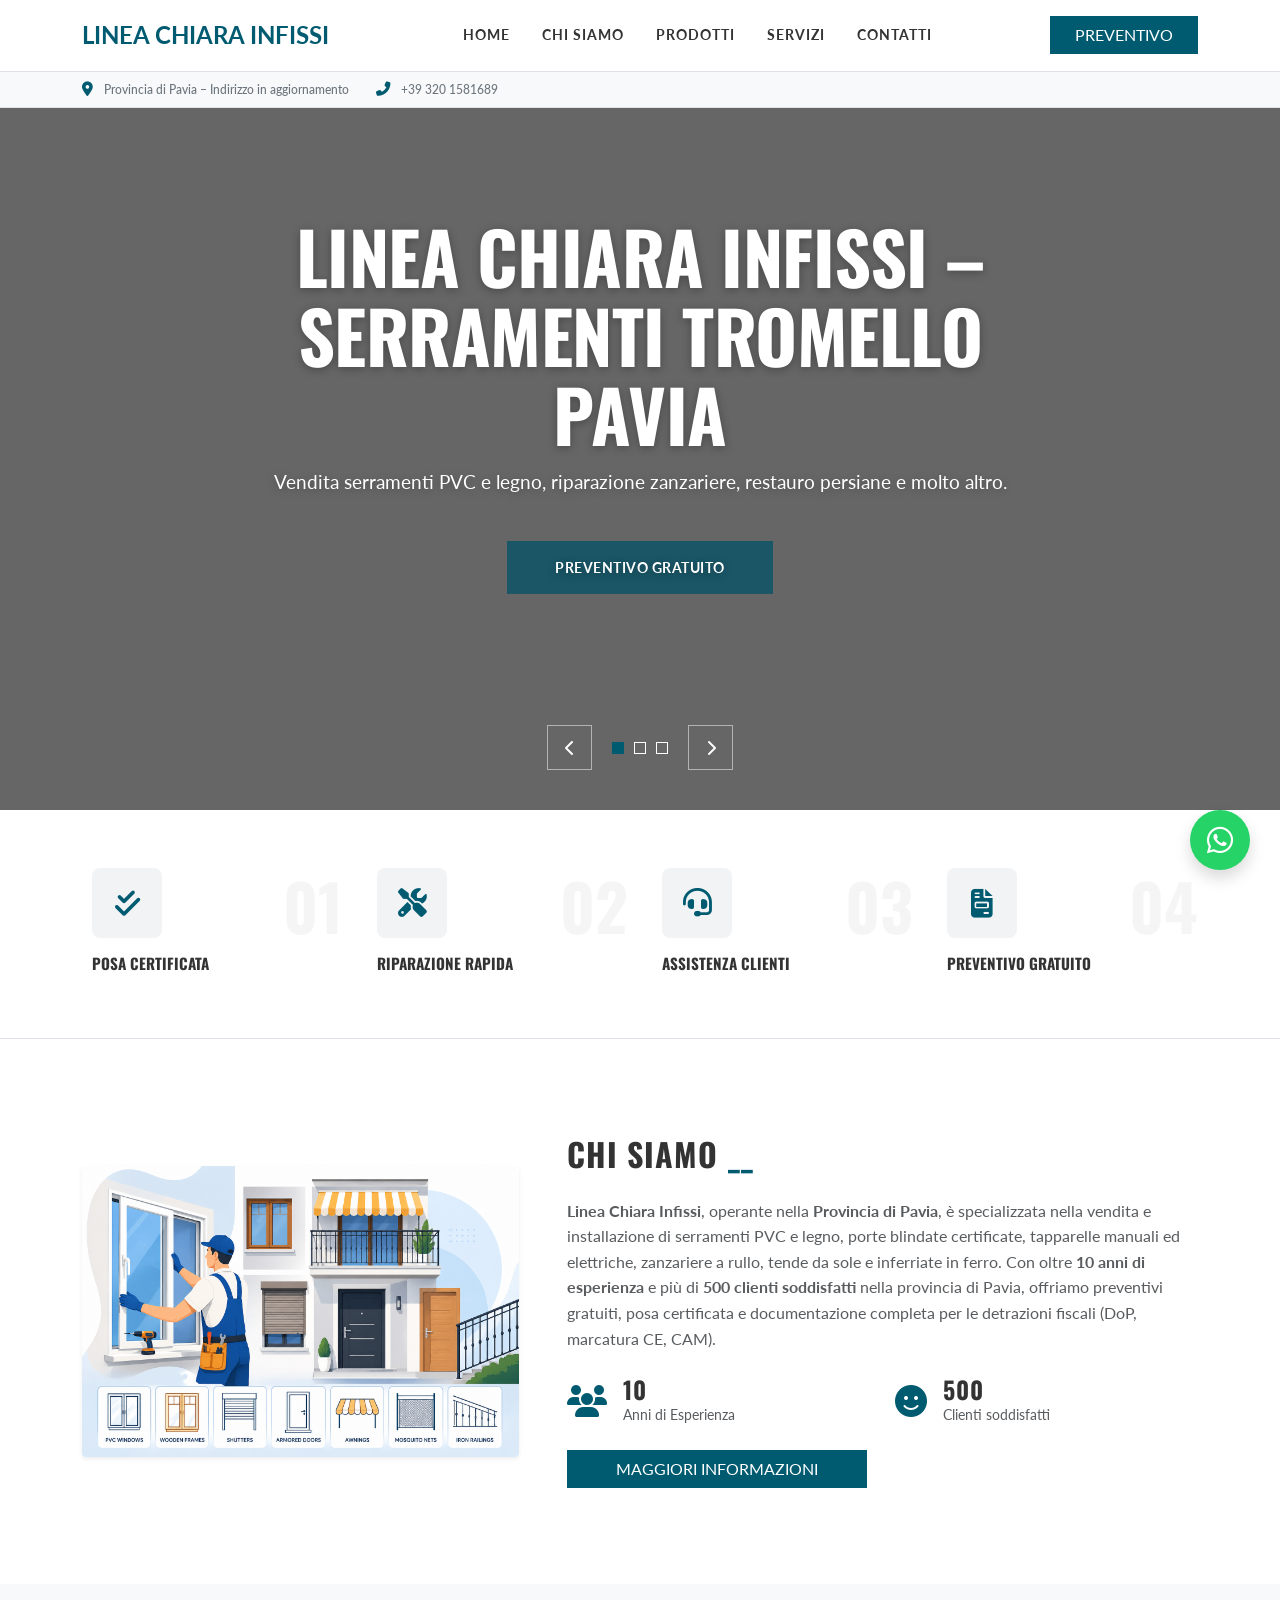
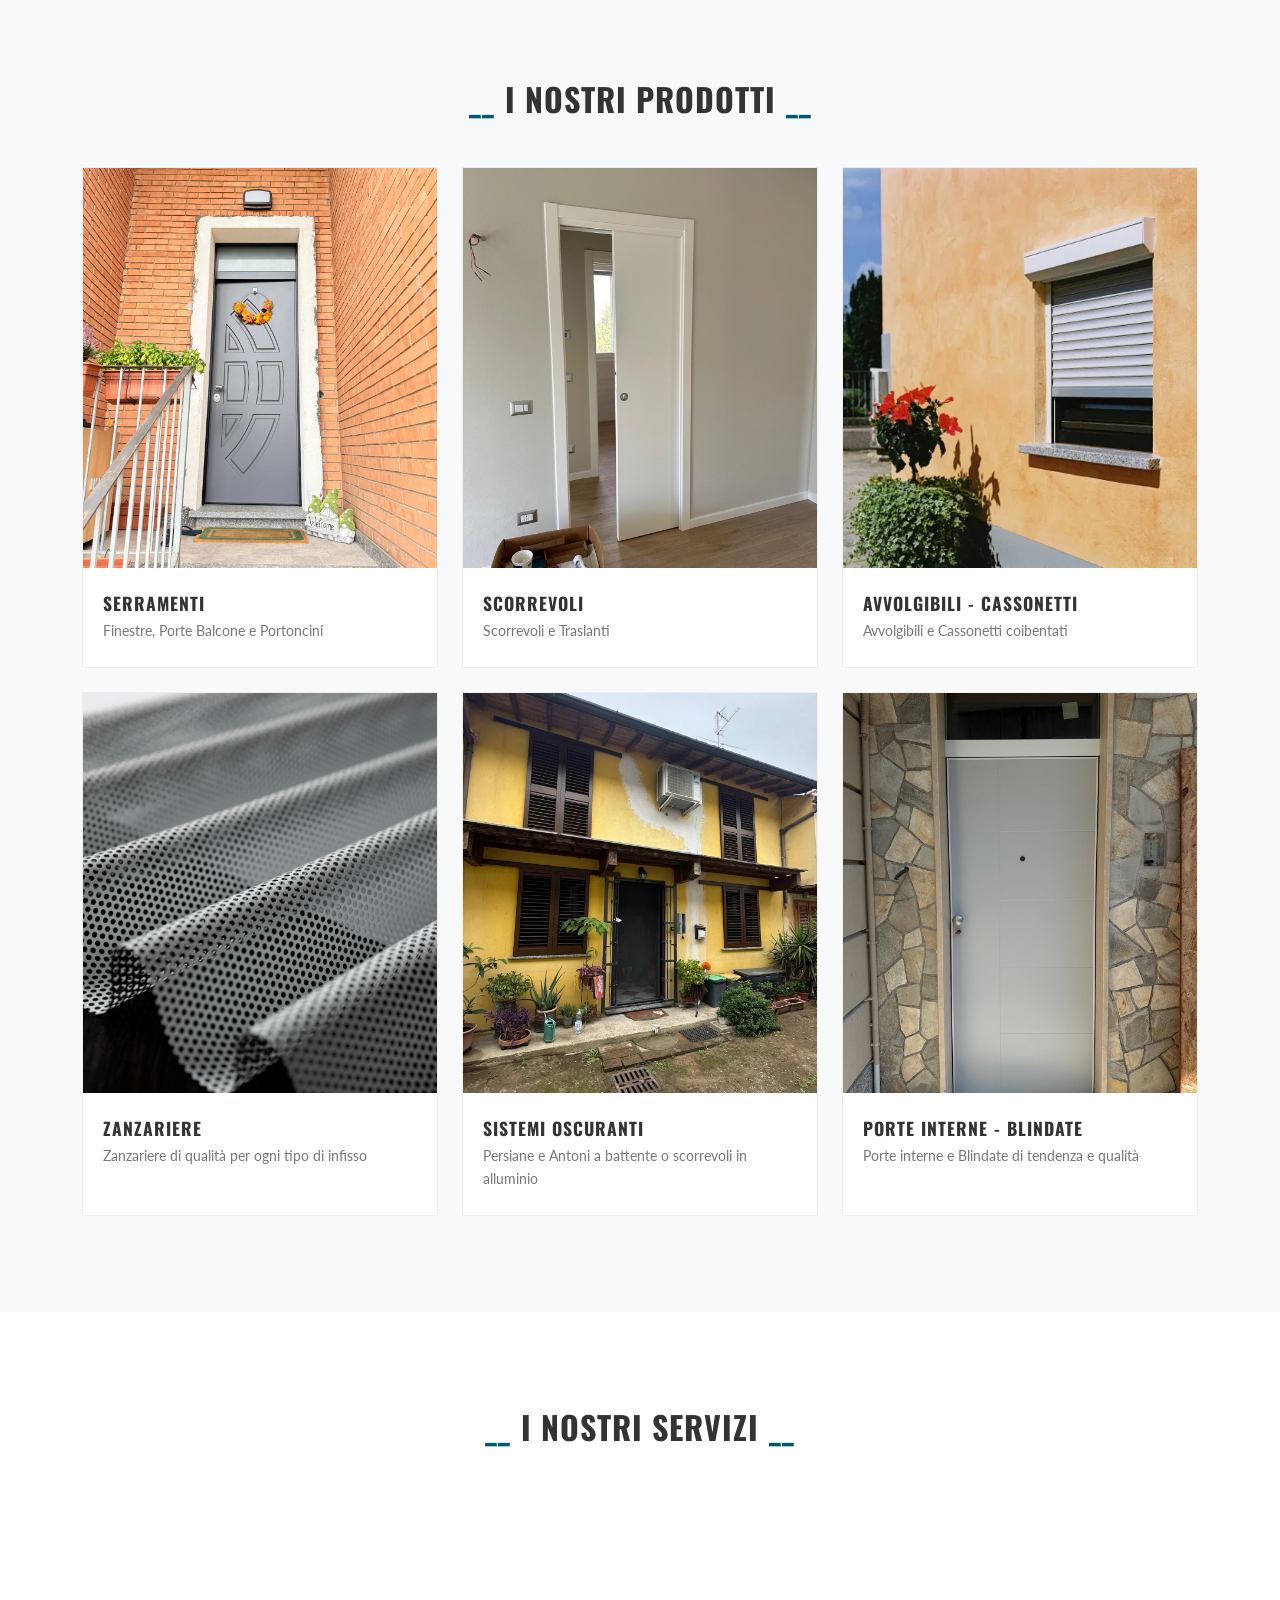
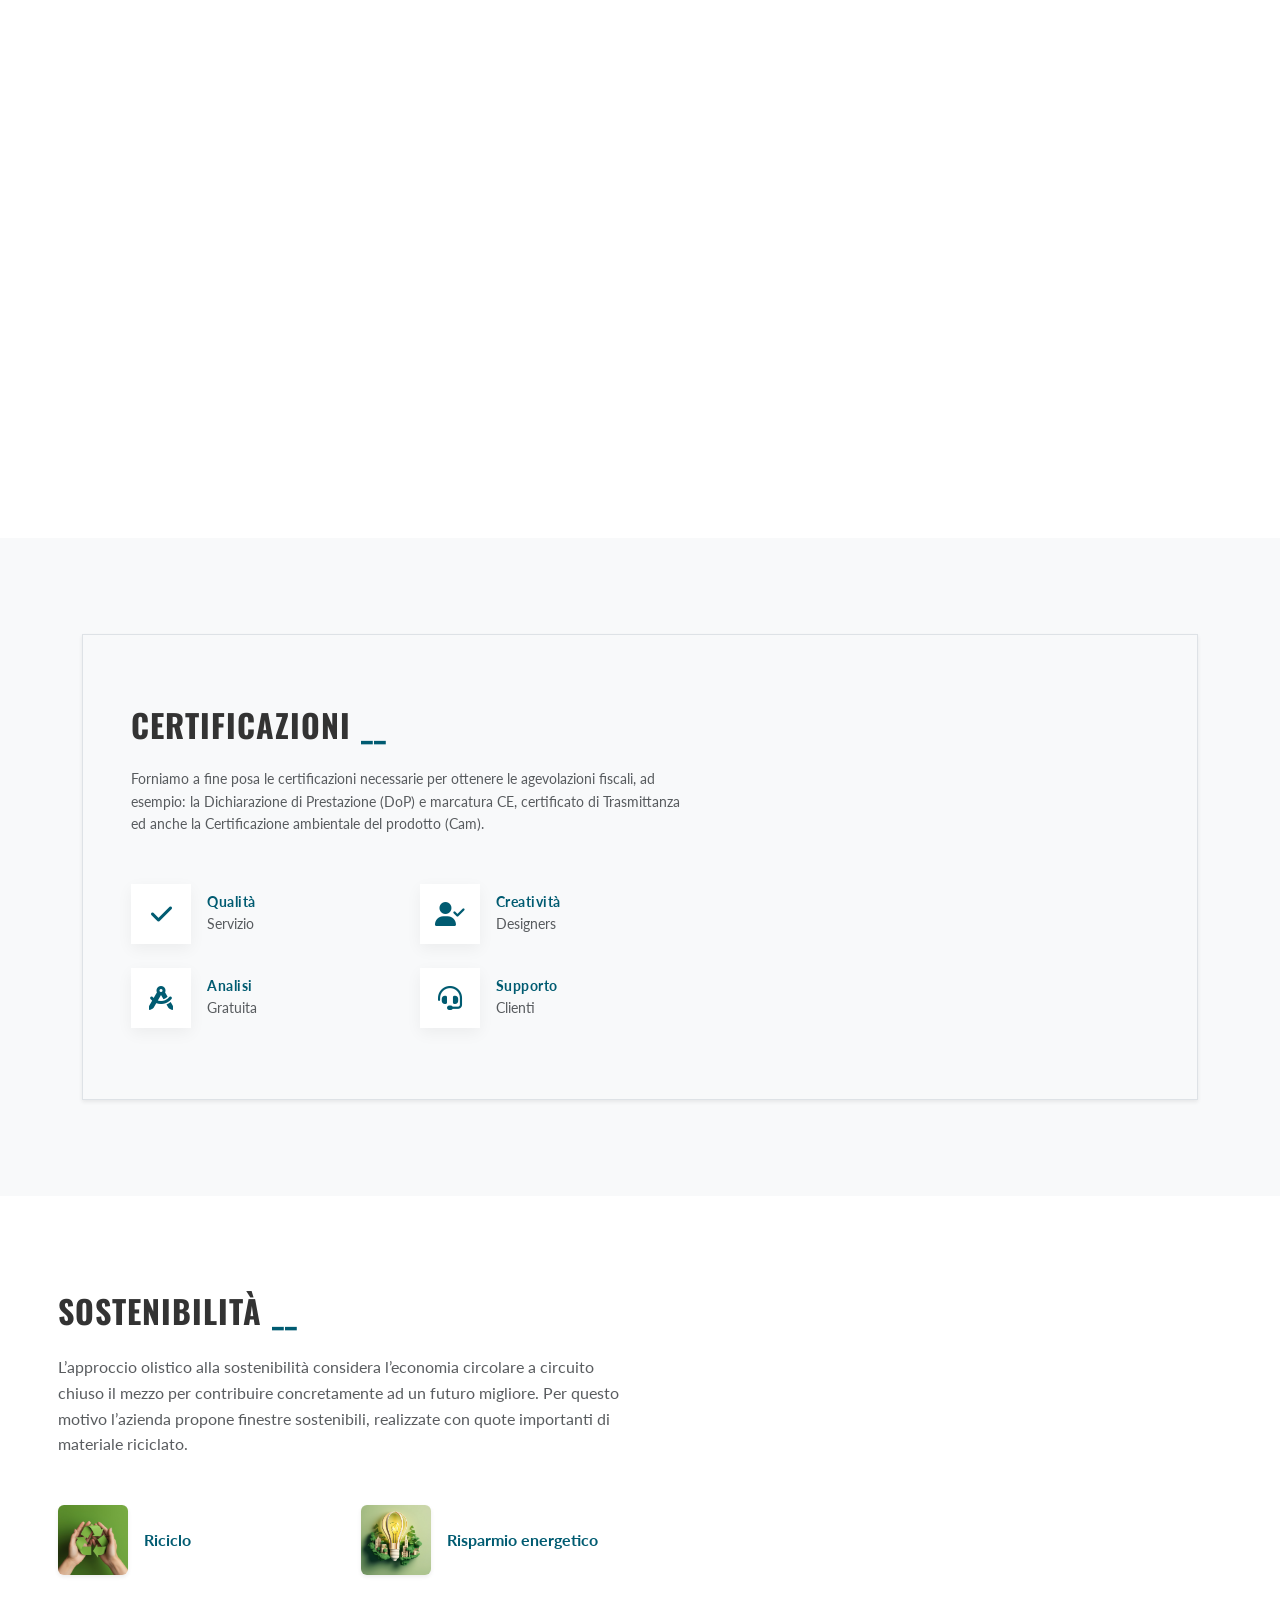
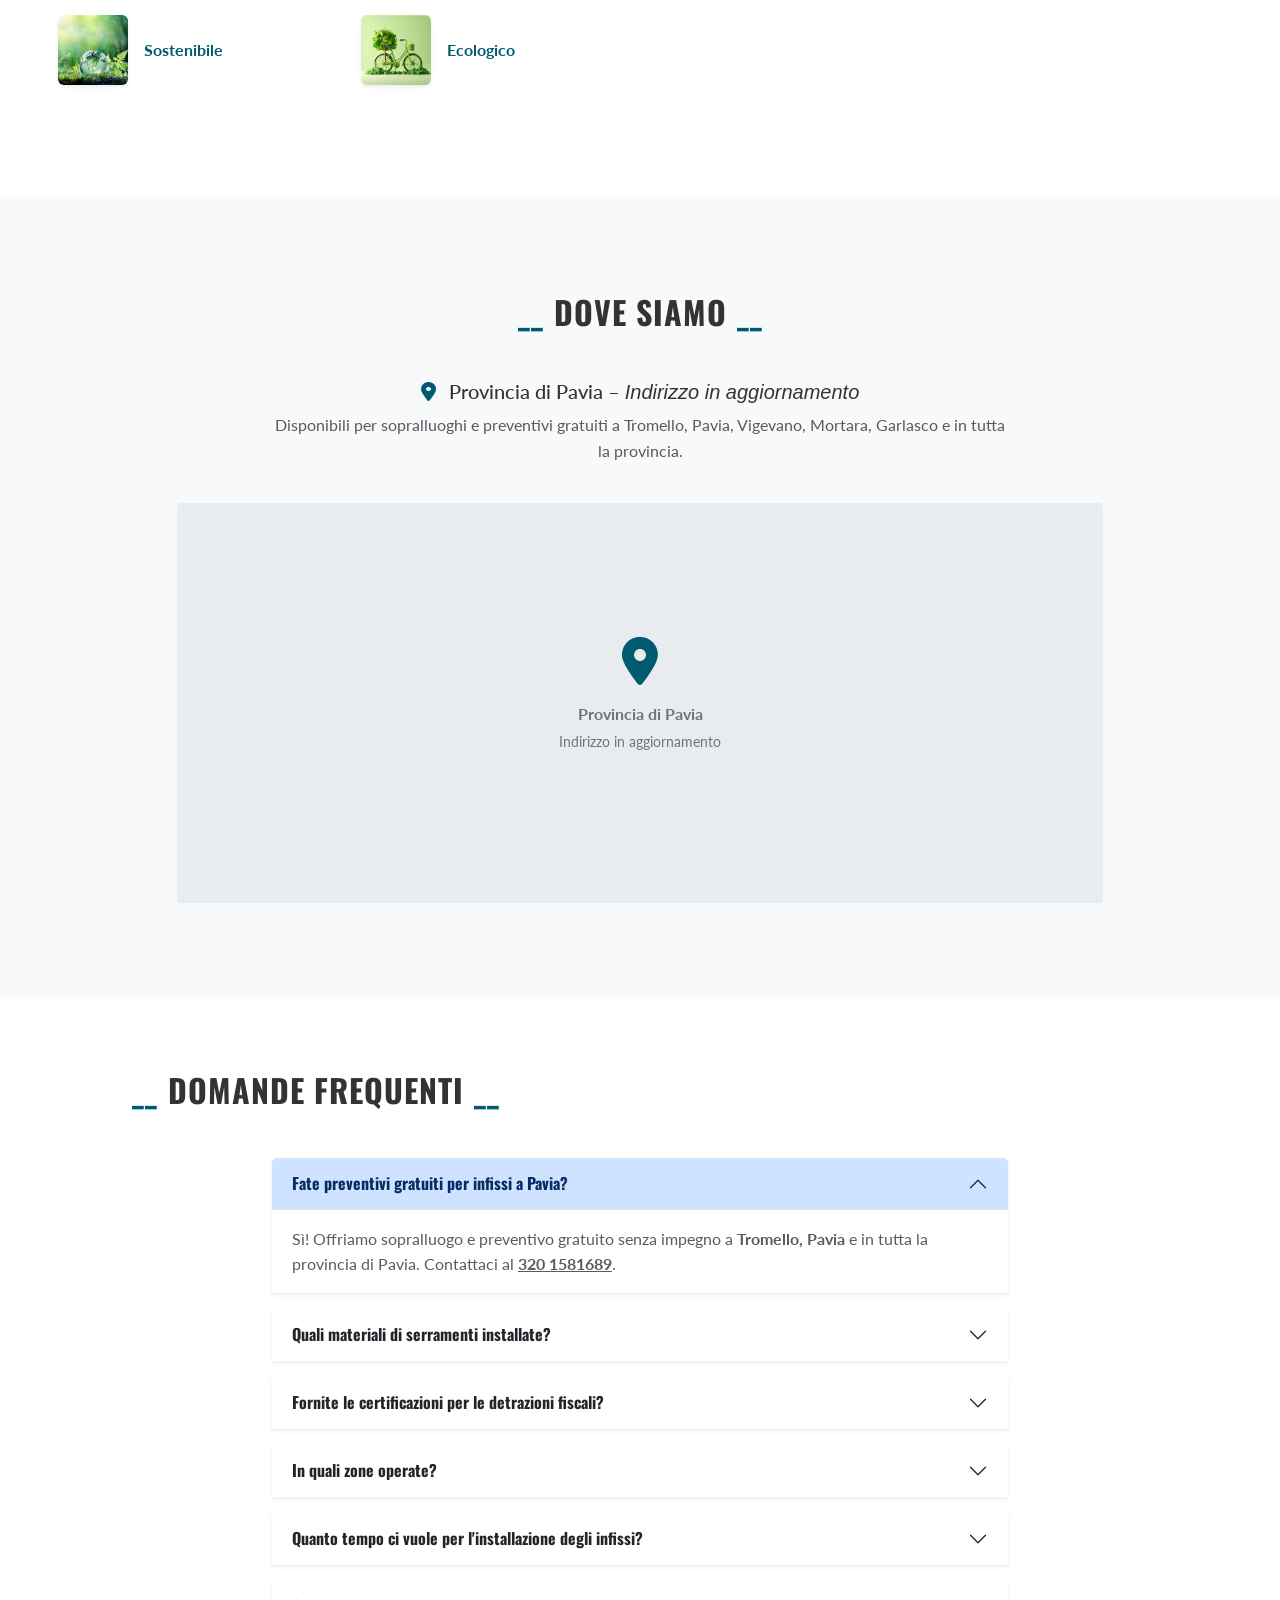
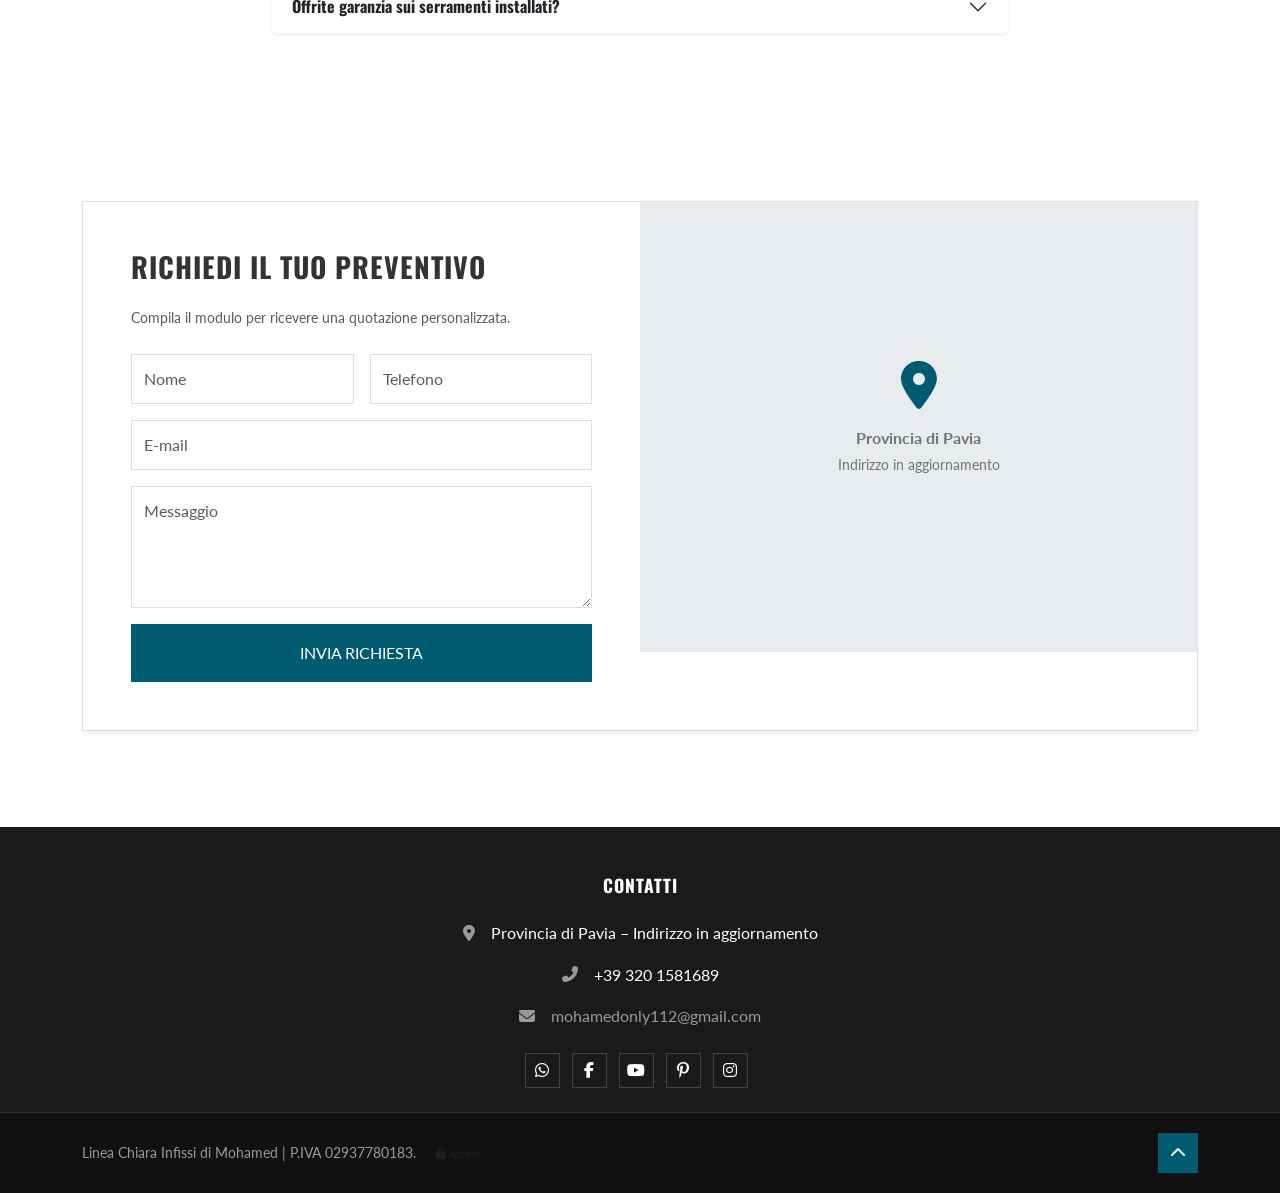
==== commit ec0afa78: "update" ====
--- a/index.html
+++ b/index.html
@@ -4,25 +4,30 @@
 <head>
     <meta charset="UTF-8">
     <meta name="viewport" content="width=device-width, initial-scale=1.0">
-    <title>Linea Chiara Infissi Tromello | Serramenti PVC, Porte Blindate – Pavia</title>
+    <title>Linea Chiara Infissi | Serramenti PVC, Porte Blindate – Provincia di Pavia</title>
     <meta name="description"
-        content="Linea Chiara Infissi a Tromello (PV): serramenti PVC e legno, porte blindate, tapparelle, zanzariere. Preventivo gratuito. Chiama: +39 320 1581689.">
+        content="Linea Chiara Infissi nella Provincia di Pavia: serramenti PVC e legno, porte blindate, tapparelle, zanzariere. Preventivo gratuito. Chiama: +39 320 1581689.">
     <link rel="canonical" href="https://ahmedwaeldev.github.io/lineachiarainfissi/">
+    <!-- GEO Meta Tags -->
+    <meta name="geo.region" content="IT-PV">
+    <meta name="geo.placename" content="Provincia di Pavia">
+    <meta name="geo.position" content="45.2500;8.9000">
+    <meta name="ICBM" content="45.2500, 8.9000">
     <!-- Open Graph -->
-    <meta property="og:title" content="Linea Chiara Infissi | Serramenti PVC – Tromello (PV)">
+    <meta property="og:title" content="Linea Chiara Infissi | Serramenti PVC – Provincia di Pavia">
     <meta property="og:description"
         content="Vendita e installazione infissi PVC e legno, porte blindate, tapparelle a Tromello e provincia Pavia. Preventivo gratuito.">
-    <meta property="og:image" content="https://ahmedwaeldev.github.io/lineachiarainfissi/img/og-image.jpg">
+    <meta property="og:image" content="https://ahmedwaeldev.github.io/lineachiarainfissi/img/who-we-are.png">
     <meta property="og:url" content="https://ahmedwaeldev.github.io/lineachiarainfissi/">
     <meta property="og:type" content="website">
     <meta property="og:locale" content="it_IT">
     <meta name="twitter:card" content="summary_large_image">
-    <meta name="twitter:title" content="Linea Chiara Infissi – Tromello (PV)">
+    <meta name="twitter:title" content="Linea Chiara Infissi – Provincia di Pavia">
     <meta name="twitter:description"
         content="Serramenti PVC, porte blindate, tapparelle. Preventivo gratuito a Pavia e provincia.">
     <meta name="robots" content="index, follow">
     <meta name="keywords"
-        content="infissi PVC Tromello, serramenti Pavia, porte blindate Pavia, riparazione tapparelle Pavia, zanzariere Tromello, preventivo infissi gratuito">
+        content="infissi PVC Tromello, serramenti Pavia, porte blindate Pavia, riparazione tapparelle Pavia, zanzariere Tromello, preventivo infissi gratuito, serramenti Vigevano, infissi Mortara, serramenti Garlasco, infissi Lomellina, finestre PVC Pavia, installazione serramenti Pavia">
 
     <!-- Google Fonts Preload -->
     <link rel="preconnect" href="https://fonts.googleapis.com">
@@ -80,8 +85,7 @@
                     <div class="contact-info small">
                         <span class="me-4 text-secondary">
                             <i class="fas fa-map-marker-alt text-primary me-2"></i>
-                            <a href="#" target="_blank" class="text-secondary text-decoration-none">Via Calabria 16
-                                -27029 VIGEVANO (PV)</a>
+                            <span class="text-secondary">Provincia di Pavia – Indirizzo in aggiornamento</span>
                         </span>
                         <span class="text-secondary">
                             <i class="fas fa-phone-alt text-primary me-2"></i>
@@ -170,7 +174,7 @@
         </section>
 
         <!-- Feature Badges -->
-        <section class="py  -5 bg-white border-bottom">
+        <section class="py-5 bg-white border-bottom">
             <div class="container">
                 <div class="row g-4 text-center">
                     <div class="col-6 col-md-3" data-aos="fade-up" data-aos-delay="200">
@@ -192,6 +196,13 @@
                             <div class="badge-number">03</div>
                             <div class="icon-box mb-3"><i class="fas fa-headset"></i></div>
                             <h6 class="fw-bold">Assistenza Clienti</h6>
+                        </div>
+                    </div>
+                    <div class="col-6 col-md-3" data-aos="fade-up" data-aos-delay="500">
+                        <div class="badge-card">
+                            <div class="badge-number">04</div>
+                            <div class="icon-box mb-3"><i class="fas fa-file-invoice"></i></div>
+                            <h6 class="fw-bold">Preventivo Gratuito</h6>
                         </div>
                     </div>
                 </div>
@@ -210,8 +221,7 @@
                     <div class="col-lg-7" data-aos="fade-left">
                         <h2 class="section-title-left fw-bold mb-4">Chi siamo</h2>
                         <p class="text-muted mb-4">
-                            <strong>Linea Chiara Infissi</strong>, con sede in Via Garlasco 5 a <strong>Tromello
-                                (PV)</strong>, è specializzata nella vendita e installazione di serramenti PVC e legno,
+                            <strong>Linea Chiara Infissi</strong>, operante nella <strong>Provincia di Pavia</strong>, è specializzata nella vendita e installazione di serramenti PVC e legno,
                             porte blindate certificate, tapparelle manuali ed elettriche, zanzariere a rullo, tende da
                             sole e inferriate in ferro. Con oltre <strong>10 anni di esperienza</strong> e più di
                             <strong>500 clienti soddisfatti</strong> nella provincia di Pavia, offriamo preventivi
@@ -481,12 +491,19 @@
         <section class="py-5 bg-light">
             <div class="container py-5 text-center">
                 <h2 class="section-title-centered fw-bold mb-5">Dove siamo</h2>
+                <div class="row justify-content-center mb-4">
+                    <div class="col-md-8">
+                        <p class="h5 mb-2"><i class="fas fa-map-marker-alt text-primary me-2"></i> Provincia di Pavia – <em>Indirizzo in aggiornamento</em></p>
+                        <p class="text-muted">Disponibili per sopralluoghi e preventivi gratuiti a Tromello, Pavia, Vigevano, Mortara, Garlasco e in tutta la provincia.</p>
+                    </div>
+                </div>
                 <div class="row justify-content-center">
-                    <div class="col-md-8">
-                        <p class="h5 mb-4"><i class="fas fa-map-marker-alt text-primary me-2"></i> Via Calabria 16
-                            -27029 VIGEVANO (PV)</p>
-                        <p class="text-muted">Disponibili per sopralluoghi e preventivi gratuiti a Tromello, Pavia e in
-                            tutta la provincia.</p>
+                    <div class="col-lg-10">
+                        <div style="width:100%; height:400px; background:#e9ecef; border-radius:4px; display:flex; align-items:center; justify-content:center; flex-direction:column; color:#6c757d;">
+                            <i class="fas fa-map-marker-alt fa-3x mb-3 text-primary"></i>
+                            <p class="fw-bold mb-1">Provincia di Pavia</p>
+                            <p class="small">Indirizzo in aggiornamento</p>
+                        </div>
                     </div>
                 </div>
             </div>
@@ -543,7 +560,7 @@
                                     </div>
                                 </div>
                             </div>
-                            <div class="accordion-item border-0 shadow-sm">
+                            <div class="accordion-item border-0 mb-3 shadow-sm">
                                 <h3 class="accordion-header">
                                     <button class="accordion-button collapsed fw-bold" type="button"
                                         data-bs-toggle="collapse" data-bs-target="#faq4">
@@ -553,7 +570,33 @@
                                 <div id="faq4" class="accordion-collapse collapse" data-bs-parent="#faqAccordion">
                                     <div class="accordion-body text-muted">
                                         Operiamo principalmente a <strong>Tromello, Pavia</strong> e in tutta la
-                                        <strong>provincia di Pavia (PV)</strong>.
+                                        <strong>provincia di Pavia (PV)</strong>, inclusi Vigevano, Mortara, Garlasco, Abbiategrasso e tutta la Lomellina.
+                                    </div>
+                                </div>
+                            </div>
+                            <div class="accordion-item border-0 mb-3 shadow-sm">
+                                <h3 class="accordion-header">
+                                    <button class="accordion-button collapsed fw-bold" type="button"
+                                        data-bs-toggle="collapse" data-bs-target="#faq5">
+                                        Quanto tempo ci vuole per l'installazione degli infissi?
+                                    </button>
+                                </h3>
+                                <div id="faq5" class="accordion-collapse collapse" data-bs-parent="#faqAccordion">
+                                    <div class="accordion-body text-muted">
+                                        I tempi variano in base alla quantità e tipo di infissi. Per un appartamento standard, l'installazione si completa in <strong>1–2 giorni lavorativi</strong>. Forniamo sempre una stima precisa durante il sopralluogo gratuito.
+                                    </div>
+                                </div>
+                            </div>
+                            <div class="accordion-item border-0 shadow-sm">
+                                <h3 class="accordion-header">
+                                    <button class="accordion-button collapsed fw-bold" type="button"
+                                        data-bs-toggle="collapse" data-bs-target="#faq6">
+                                        Offrite garanzia sui serramenti installati?
+                                    </button>
+                                </h3>
+                                <div id="faq6" class="accordion-collapse collapse" data-bs-parent="#faqAccordion">
+                                    <div class="accordion-body text-muted">
+                                        Sì, tutti i nostri serramenti sono coperti da <strong>garanzia del produttore</strong>. Offriamo inoltre assistenza post-vendita per riparazioni e manutenzione a Tromello, Pavia e provincia.
                                     </div>
                                 </div>
                             </div>
@@ -594,18 +637,13 @@
                             </div>
                         </form>
                     </div>
-                    <div class="map-placeholder">
-                        <div class="placeholder-content">
-                            <i class="pin-icon">📍</i>
-                            <p>Mappa non disponibile</p>
-                        </div>
-                    </div>
-                    <!-- <div class="col-lg-6">
-                        <iframe
-                            src="https://www.google.com/maps/embed?pb=!1m18!1m12!1m3!1d2807.1342!2d8.8770241!3d45.2089617!2m3!1f0!2f0!3f0!3m2!1i1024!2i768!4f13.1!3m3!1m2!1s0x47871c574e64fdff%3A0x73d45410a722a4be!2sVia%20Garlasco%2C%205%2C%2027020%20Tromello%20PV!5e0!3m2!1sit!2sit!4v1713810587784!5m2!1sit!2sit"
-                            width="100%" height="100%" style="border:0; min-height: 400px;" allowfullscreen=""
-                            loading="lazy"></iframe>
-                    </div> -->
+                    <div class="col-lg-6 p-0">
+                        <div style="width:100%; min-height:450px; background:#e9ecef; display:flex; align-items:center; justify-content:center; flex-direction:column; color:#6c757d;">
+                            <i class="fas fa-map-marker-alt fa-3x mb-3 text-primary"></i>
+                            <p class="fw-bold mb-1">Provincia di Pavia</p>
+                            <p class="small">Indirizzo in aggiornamento</p>
+                        </div>
+                    </div>
                 </div>
             </div>
         </section>
@@ -618,8 +656,7 @@
                         <h6 class="text-uppercase fw-bold mb-4">Contatti</h6>
                         <div class="mb-3 d-flex align-items-center justify-content-center">
                             <i class="fas fa-map-marker-alt me-3"></i>
-                            <a href="#" target="_blank" class="text-white text-decoration-none">Via Garlasco, 5, 27020
-                                Tromello (PV) </a>
+                            <span class="text-white">Provincia di Pavia – Indirizzo in aggiornamento</span>
                         </div>
                         <div class="mb-3 d-flex align-items-center justify-content-center">
                             <i class="fas fa-phone-alt me-3"></i>
@@ -680,16 +717,16 @@
       "priceRange": "€€",
       "address": {
         "@type": "PostalAddress",
-        "streetAddress": "Via Garlasco, 5",
-        "addressLocality": "Tromello",
+        "streetAddress": "",
+        "addressLocality": "Provincia di Pavia",
         "addressRegion": "PV",
-        "postalCode": "27020",
+        "postalCode": "",
         "addressCountry": "IT"
       },
       "geo": {
         "@type": "GeoCoordinates",
-        "latitude": 45.2089617,
-        "longitude": 8.8770241
+        "latitude": 45.2500,
+        "longitude": 8.9000
       },
       "openingHoursSpecification": [{
         "@type": "OpeningHoursSpecification",
@@ -698,9 +735,14 @@
         "closes": "18:00"
       }],
       "areaServed": [
-        {"@type": "City", "name": "Tromello"},
+        {"@type": "City", "name": "Vigevano"},
         {"@type": "City", "name": "Pavia"},
-        {"@type": "AdministrativeArea", "name": "Provincia di Pavia"}
+        {"@type": "City", "name": "Vigevano"},
+        {"@type": "City", "name": "Mortara"},
+        {"@type": "City", "name": "Garlasco"},
+        {"@type": "City", "name": "Abbiategrasso"},
+        {"@type": "AdministrativeArea", "name": "Provincia di Pavia"},
+        {"@type": "AdministrativeArea", "name": "Lomellina"}
       ],
       "serviceType": ["Serramenti PVC","Infissi Legno","Porte Blindate","Tapparelle","Zanzariere","Tende da Sole","Inferriate in Ferro"],
       "vatID": "IT02937780183",
@@ -743,7 +785,23 @@
           "name": "In quali zone operate?",
           "acceptedAnswer": {
             "@type": "Answer",
-            "text": "Operiamo principalmente a Tromello, Pavia e in tutta la provincia di Pavia (PV)."
+            "text": "Operiamo principalmente a Tromello, Pavia e in tutta la provincia di Pavia (PV), inclusi Vigevano, Mortara, Garlasco, Abbiategrasso e tutta la Lomellina."
+          }
+        },
+        {
+          "@type": "Question",
+          "name": "Quanto tempo ci vuole per l'installazione degli infissi?",
+          "acceptedAnswer": {
+            "@type": "Answer",
+            "text": "Per un appartamento standard, l'installazione si completa in 1–2 giorni lavorativi. Forniamo sempre una stima precisa durante il sopralluogo gratuito."
+          }
+        },
+        {
+          "@type": "Question",
+          "name": "Offrite garanzia sui serramenti installati?",
+          "acceptedAnswer": {
+            "@type": "Answer",
+            "text": "Sì, tutti i nostri serramenti sono coperti da garanzia del produttore. Offriamo inoltre assistenza post-vendita per riparazioni e manutenzione a Tromello, Pavia e provincia."
           }
         }
       ]
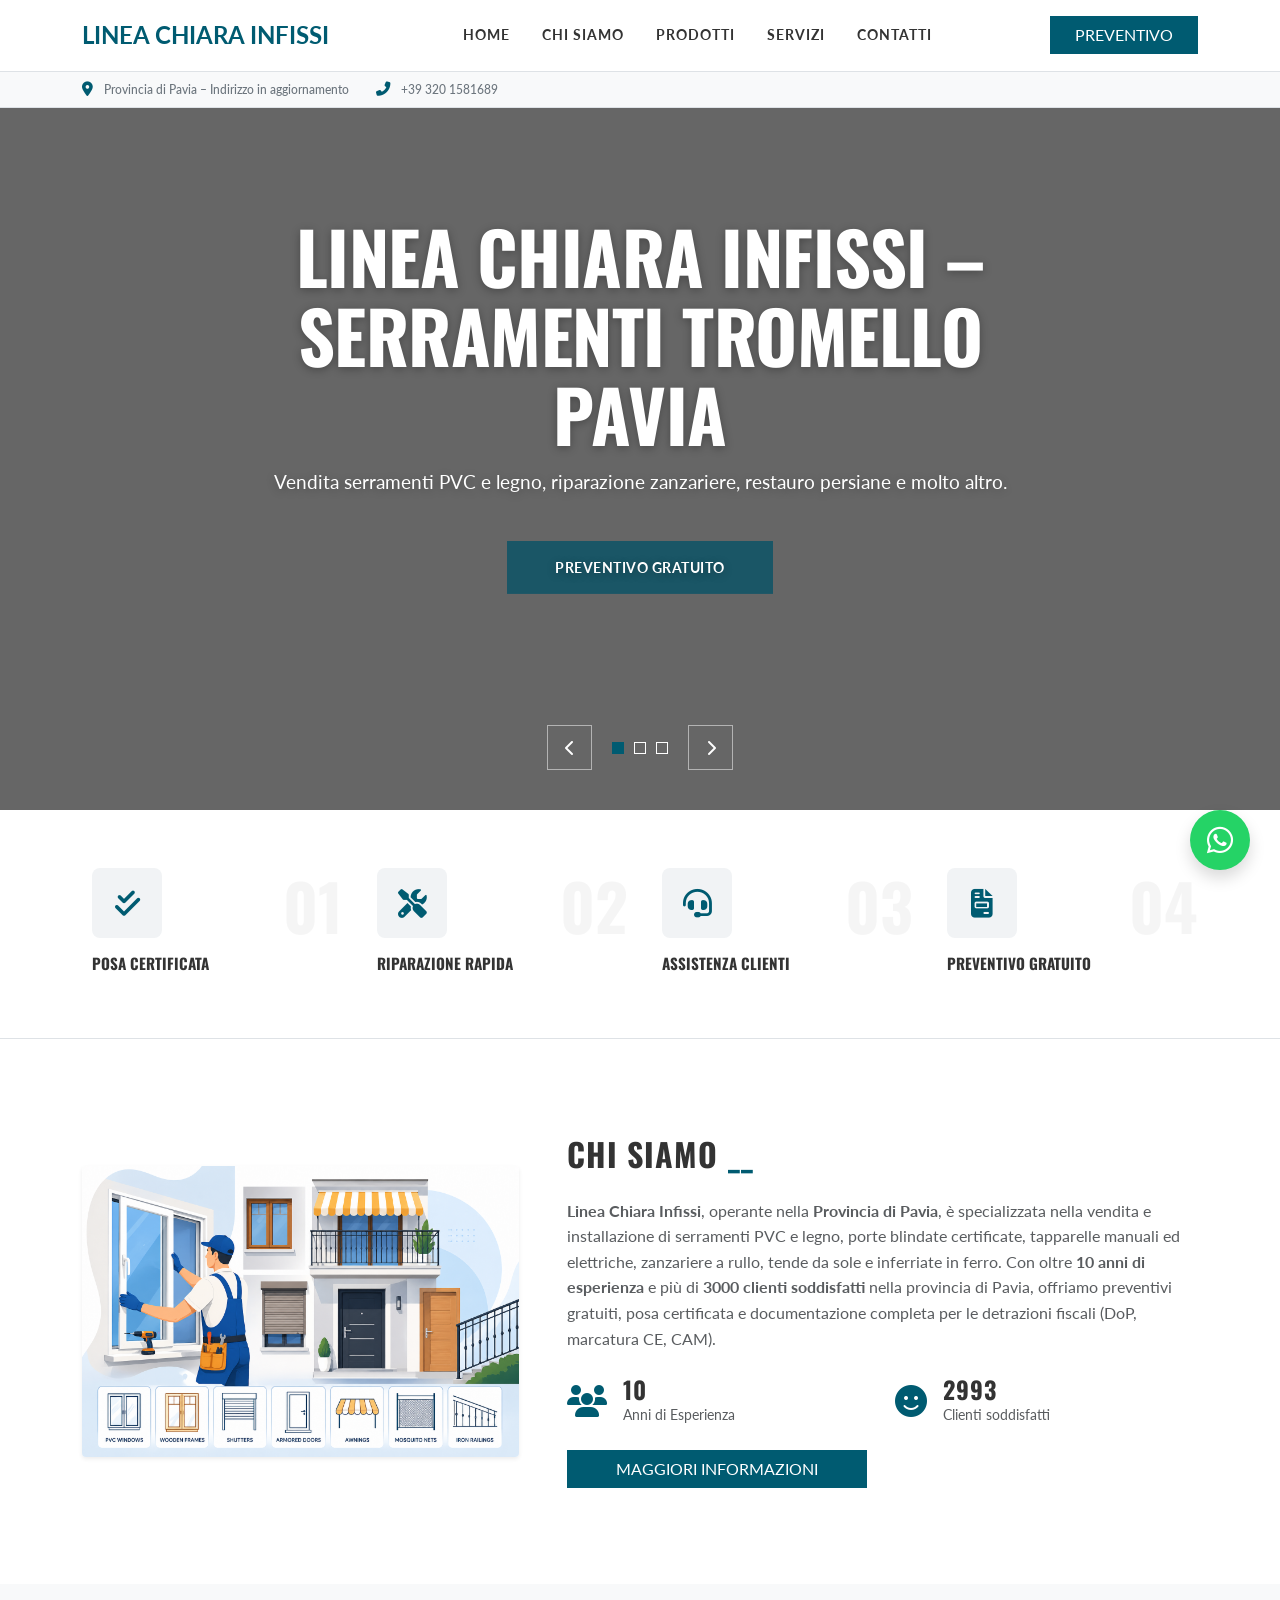
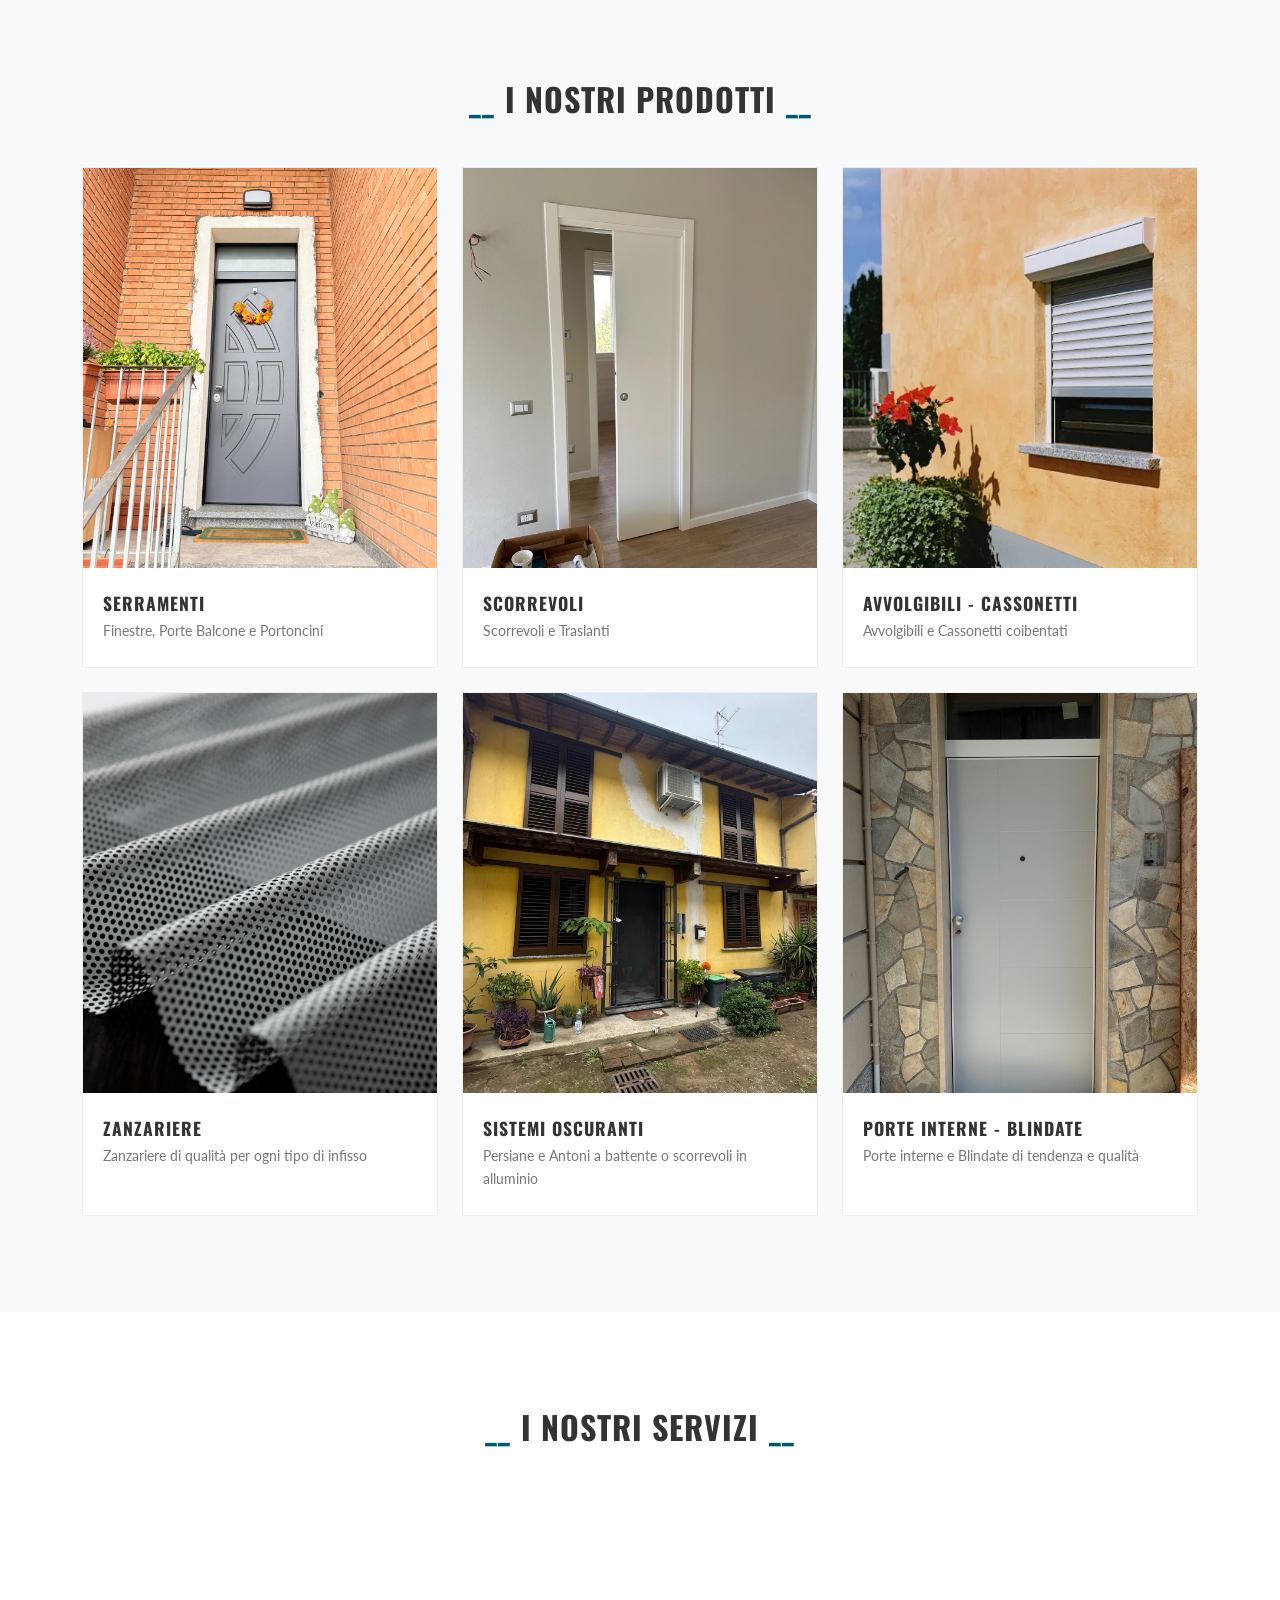
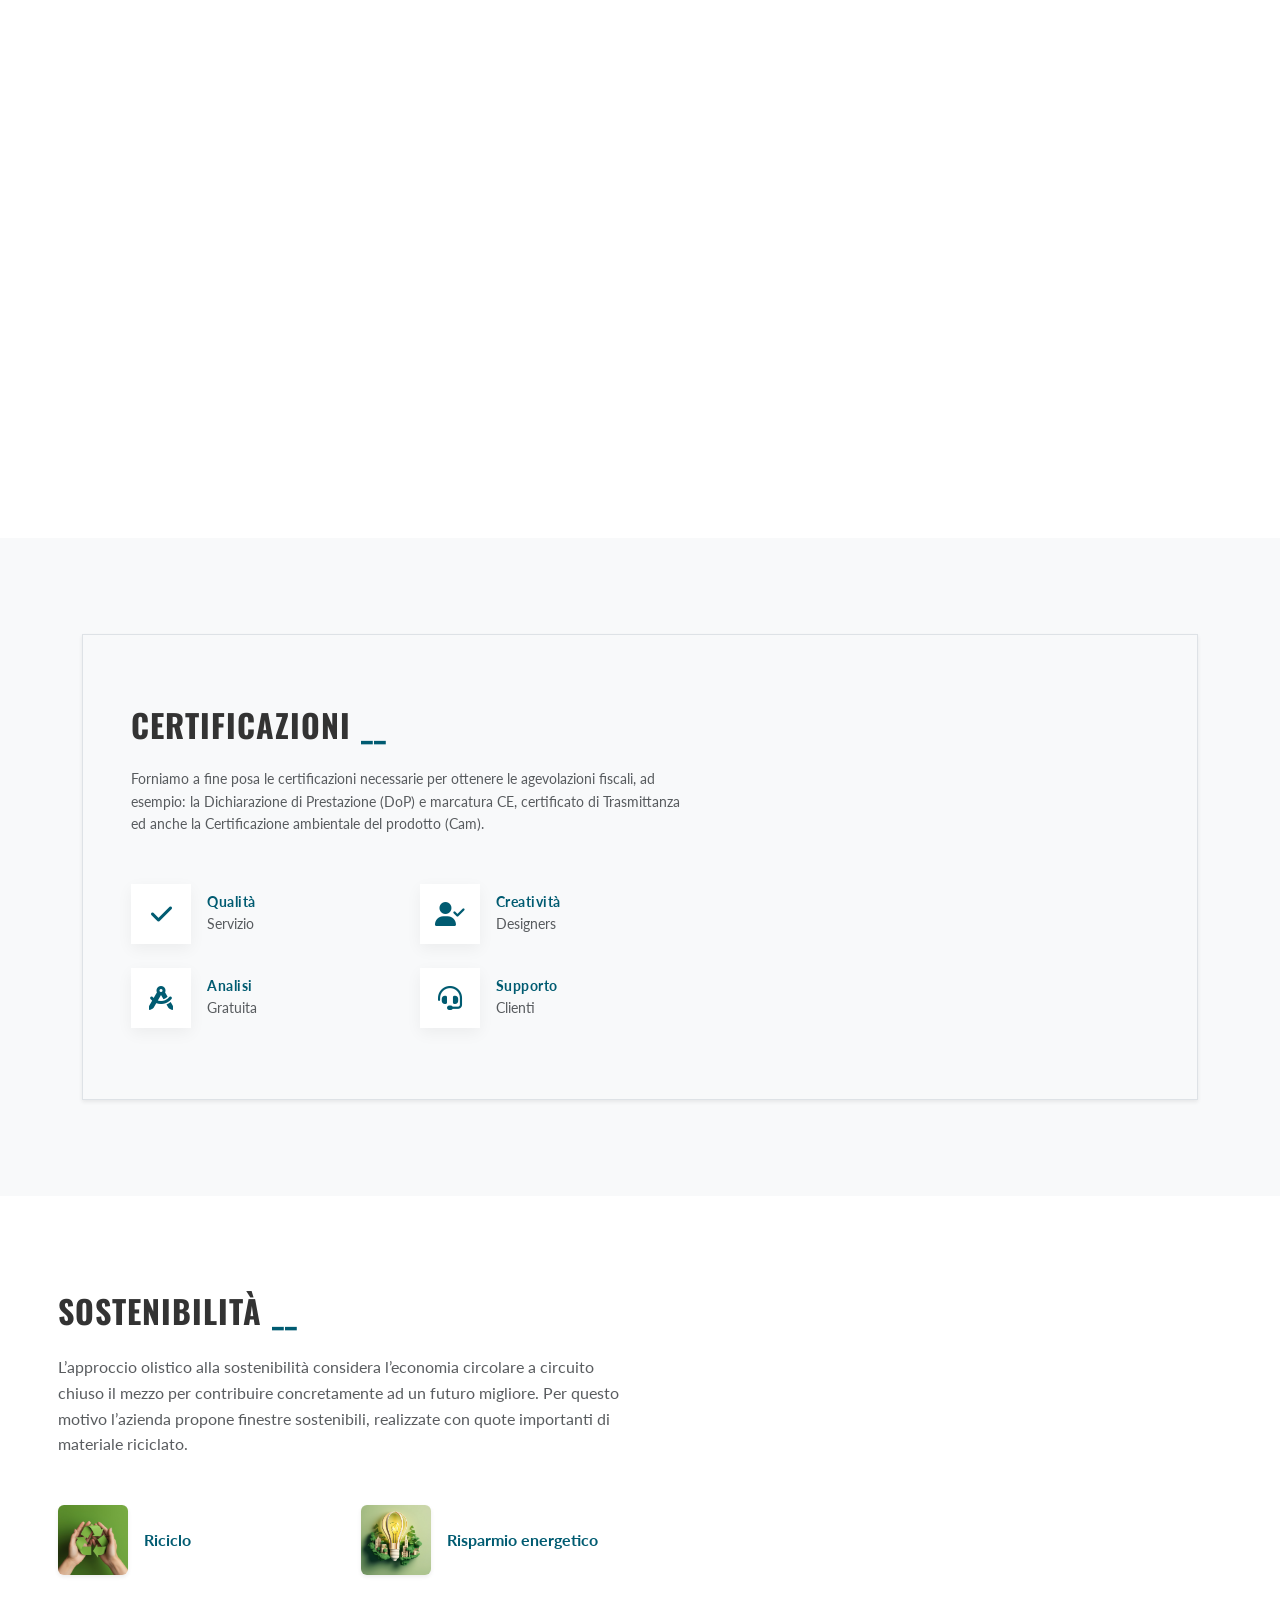
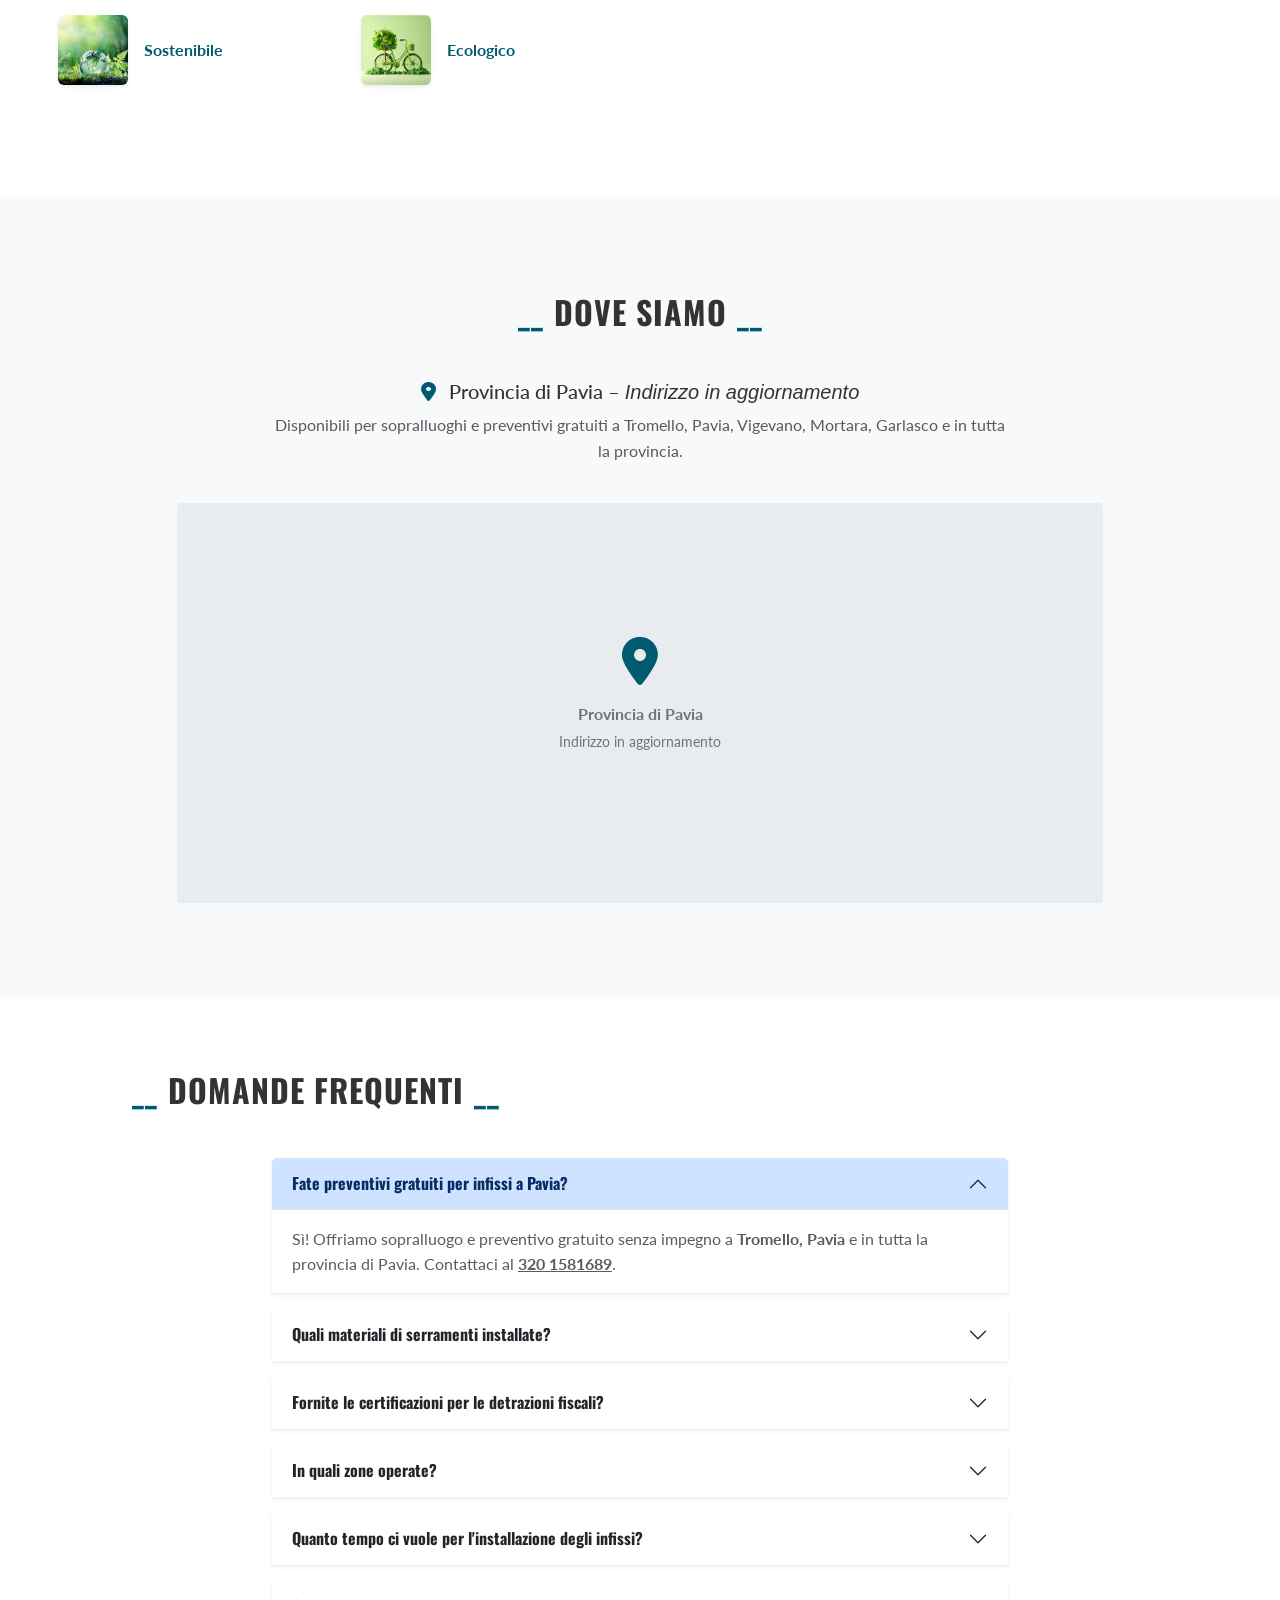
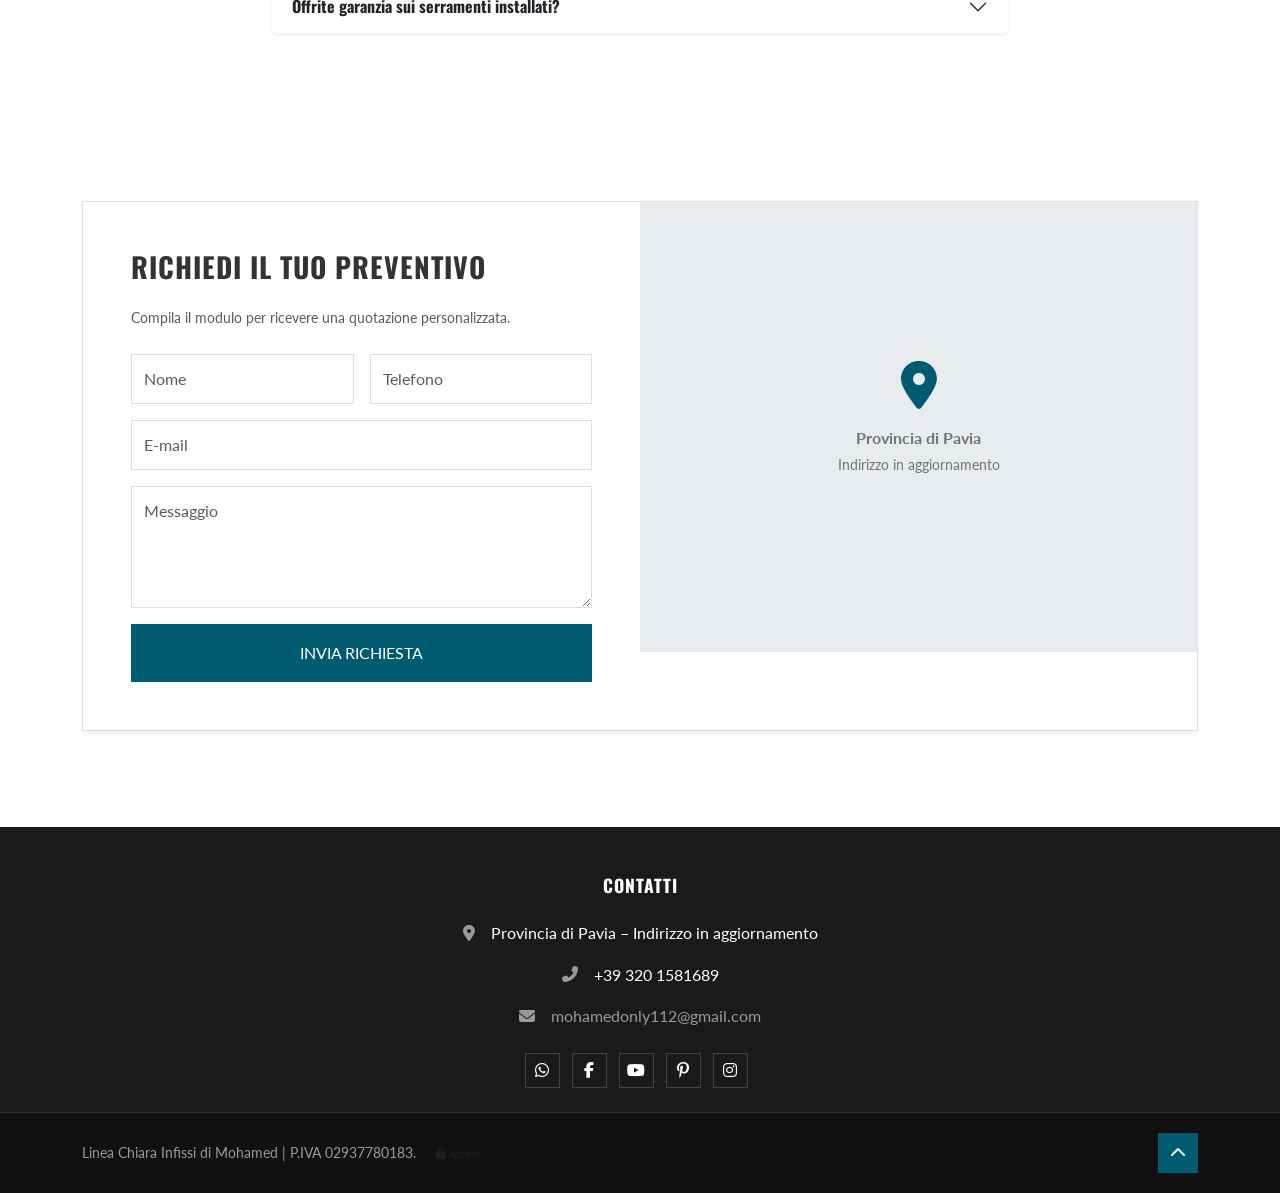
==== commit 419dfabd: "update numbers" ====
--- a/index.html
+++ b/index.html
@@ -216,6 +216,7 @@
                     <div class="col-lg-5" data-aos="fade-right">
                         <img src="img/who-we-are.png"
                             alt="Mohamed installatore serramenti PVC legno Tromello Pavia 10 anni esperienza"
+                            id="who-we-are-img"
                             class="img-fluid shadow-sm" loading="lazy" width="800" height="600">
                     </div>
                     <div class="col-lg-7" data-aos="fade-left">
@@ -223,8 +224,8 @@
                         <p class="text-muted mb-4">
                             <strong>Linea Chiara Infissi</strong>, operante nella <strong>Provincia di Pavia</strong>, è specializzata nella vendita e installazione di serramenti PVC e legno,
                             porte blindate certificate, tapparelle manuali ed elettriche, zanzariere a rullo, tende da
-                            sole e inferriate in ferro. Con oltre <strong>10 anni di esperienza</strong> e più di
-                            <strong>500 clienti soddisfatti</strong> nella provincia di Pavia, offriamo preventivi
+                            sole e inferriate in ferro. Con oltre <strong><span class="var-years">10</span> anni di esperienza</strong> e più di
+                            <strong><span class="var-clients">3000</span> clienti soddisfatti</strong> nella provincia di Pavia, offriamo preventivi
                             gratuiti, posa certificata e documentazione completa per le detrazioni fiscali (DoP,
                             marcatura CE, CAM).
                         </p>
@@ -233,7 +234,7 @@
                                 <div class="d-flex align-items-center">
                                     <i class="fas fa-users fa-2x text-primary me-3"></i>
                                     <div>
-                                        <h4 class="fw-bold mb-0 counter" data-target="10">0</h4>
+                                        <h4 class="fw-bold mb-0 counter var-years-counter" data-target="10">0</h4>
                                         <p class="small text-muted mb-0">Anni di Esperienza</p>
                                     </div>
                                 </div>
@@ -242,7 +243,7 @@
                                 <div class="d-flex align-items-center">
                                     <i class="fas fa-smile fa-2x text-primary me-3"></i>
                                     <div>
-                                        <h4 class="fw-bold mb-0 counter" data-target="500">0</h4>
+                                        <h4 class="fw-bold mb-0 counter var-clients-counter" data-target="3000">0</h4>
                                         <p class="small text-muted mb-0">Clienti soddisfatti</p>
                                     </div>
                                 </div>
@@ -821,6 +822,29 @@
             document.getElementById('live-site-content').innerHTML = savedContent;
         }
 
+        function applyStats() {
+            const years = localStorage.getItem('site_years_exp') || '10';
+            const clients = localStorage.getItem('site_satisfied_clients') || '3000';
+
+            document.querySelectorAll('.var-years').forEach(el => el.innerText = years);
+            document.querySelectorAll('.var-clients').forEach(el => el.innerText = clients);
+
+            document.querySelectorAll('.var-years-counter').forEach(el => {
+                el.setAttribute('data-target', years);
+            });
+            document.querySelectorAll('.var-clients-counter').forEach(el => {
+                el.setAttribute('data-target', clients);
+            });
+
+            const whoImg = document.getElementById('who-we-are-img');
+            if (whoImg) {
+                whoImg.alt = `Mohamed installatore serramenti PVC legno Tromello Pavia ${years} anni esperienza`;
+            }
+        }
+
+        // Apply stats before AOS and Counter init
+        applyStats();
+
         AOS.init({
             duration: 1000,
             easing: 'ease-out-cubic',
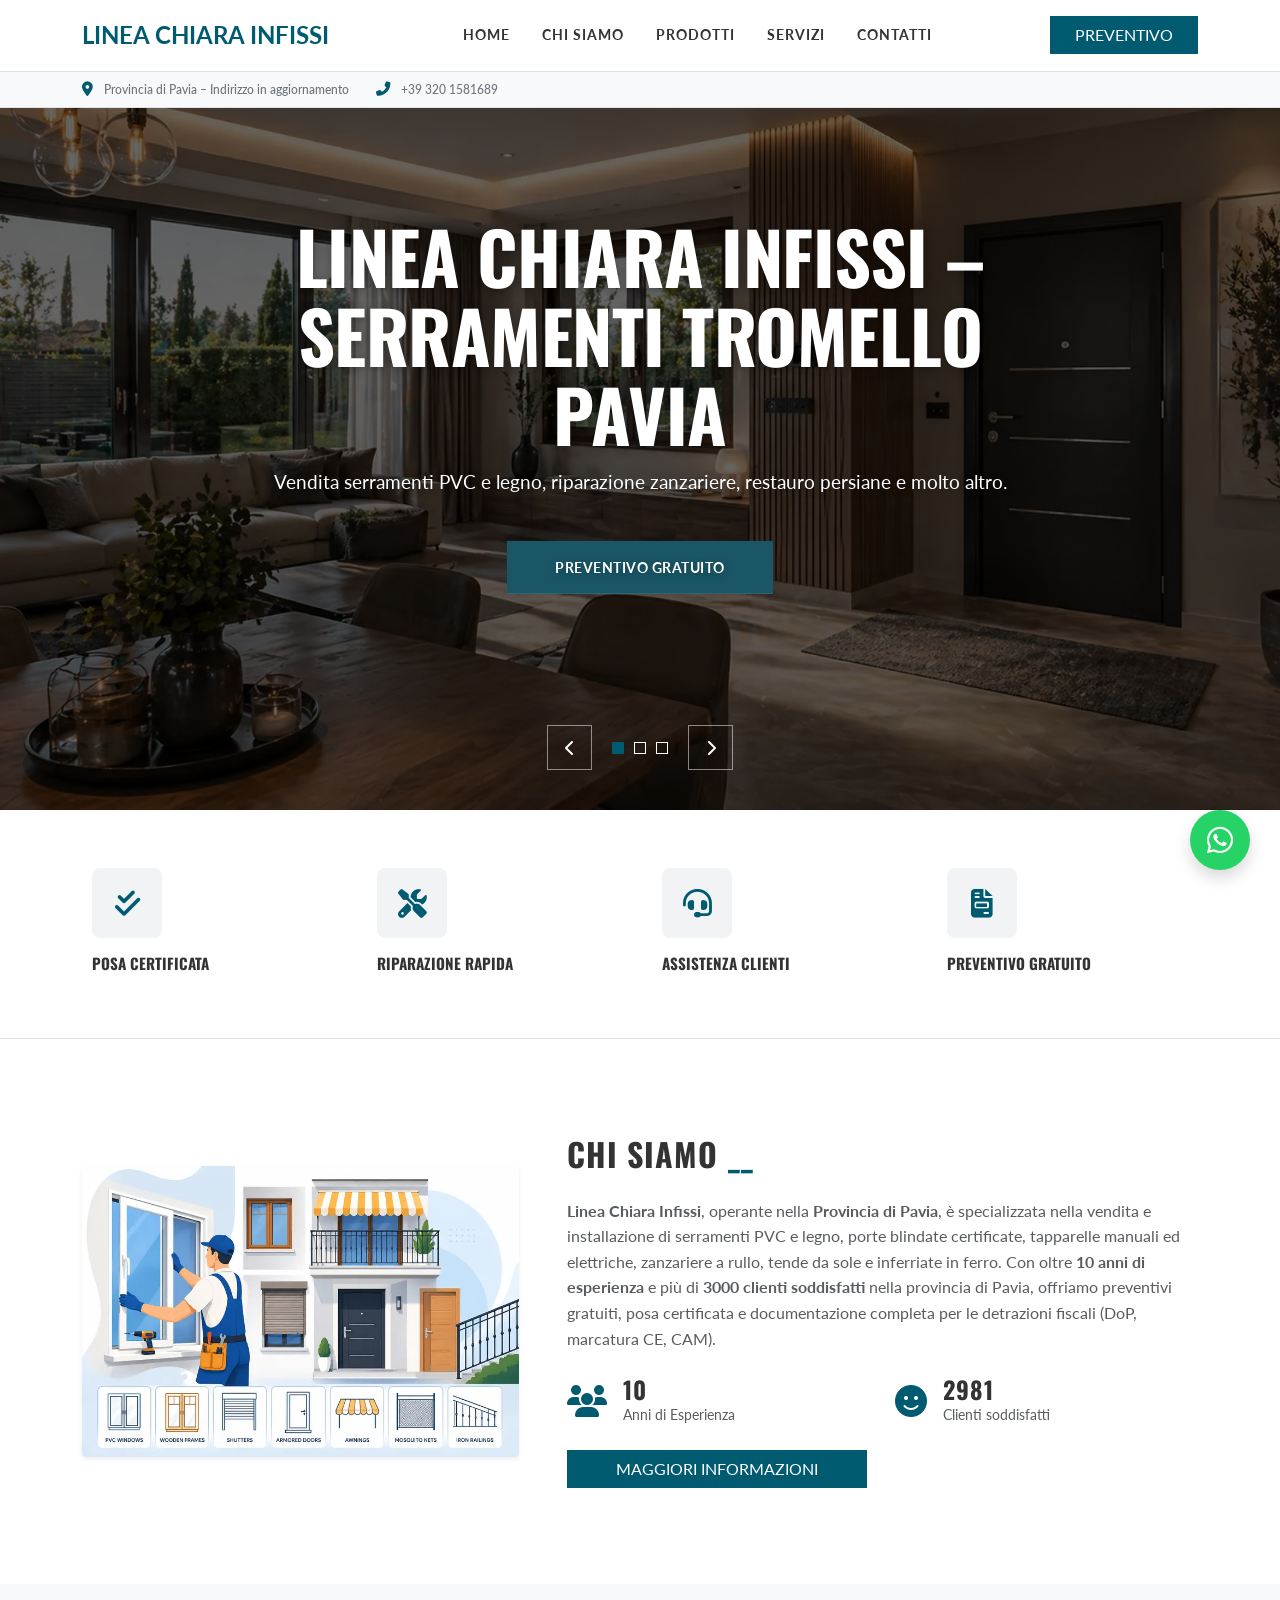
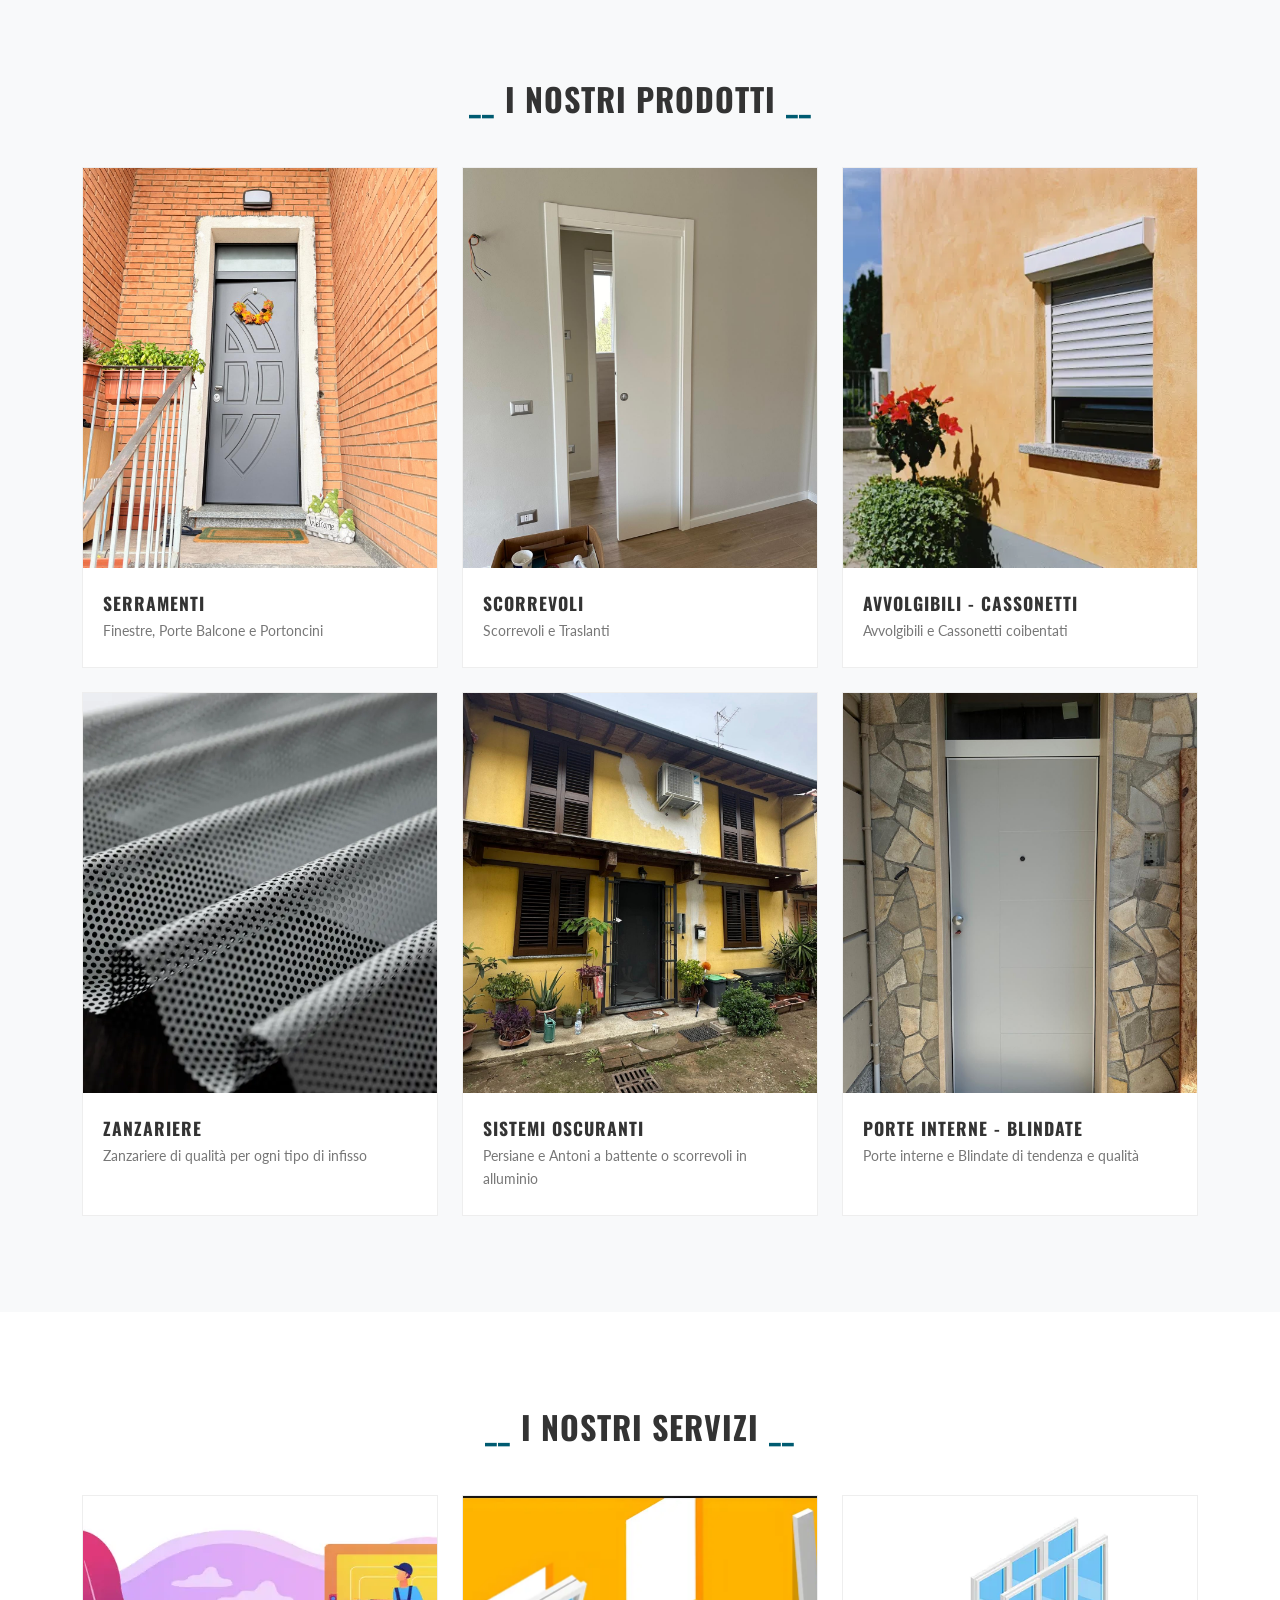
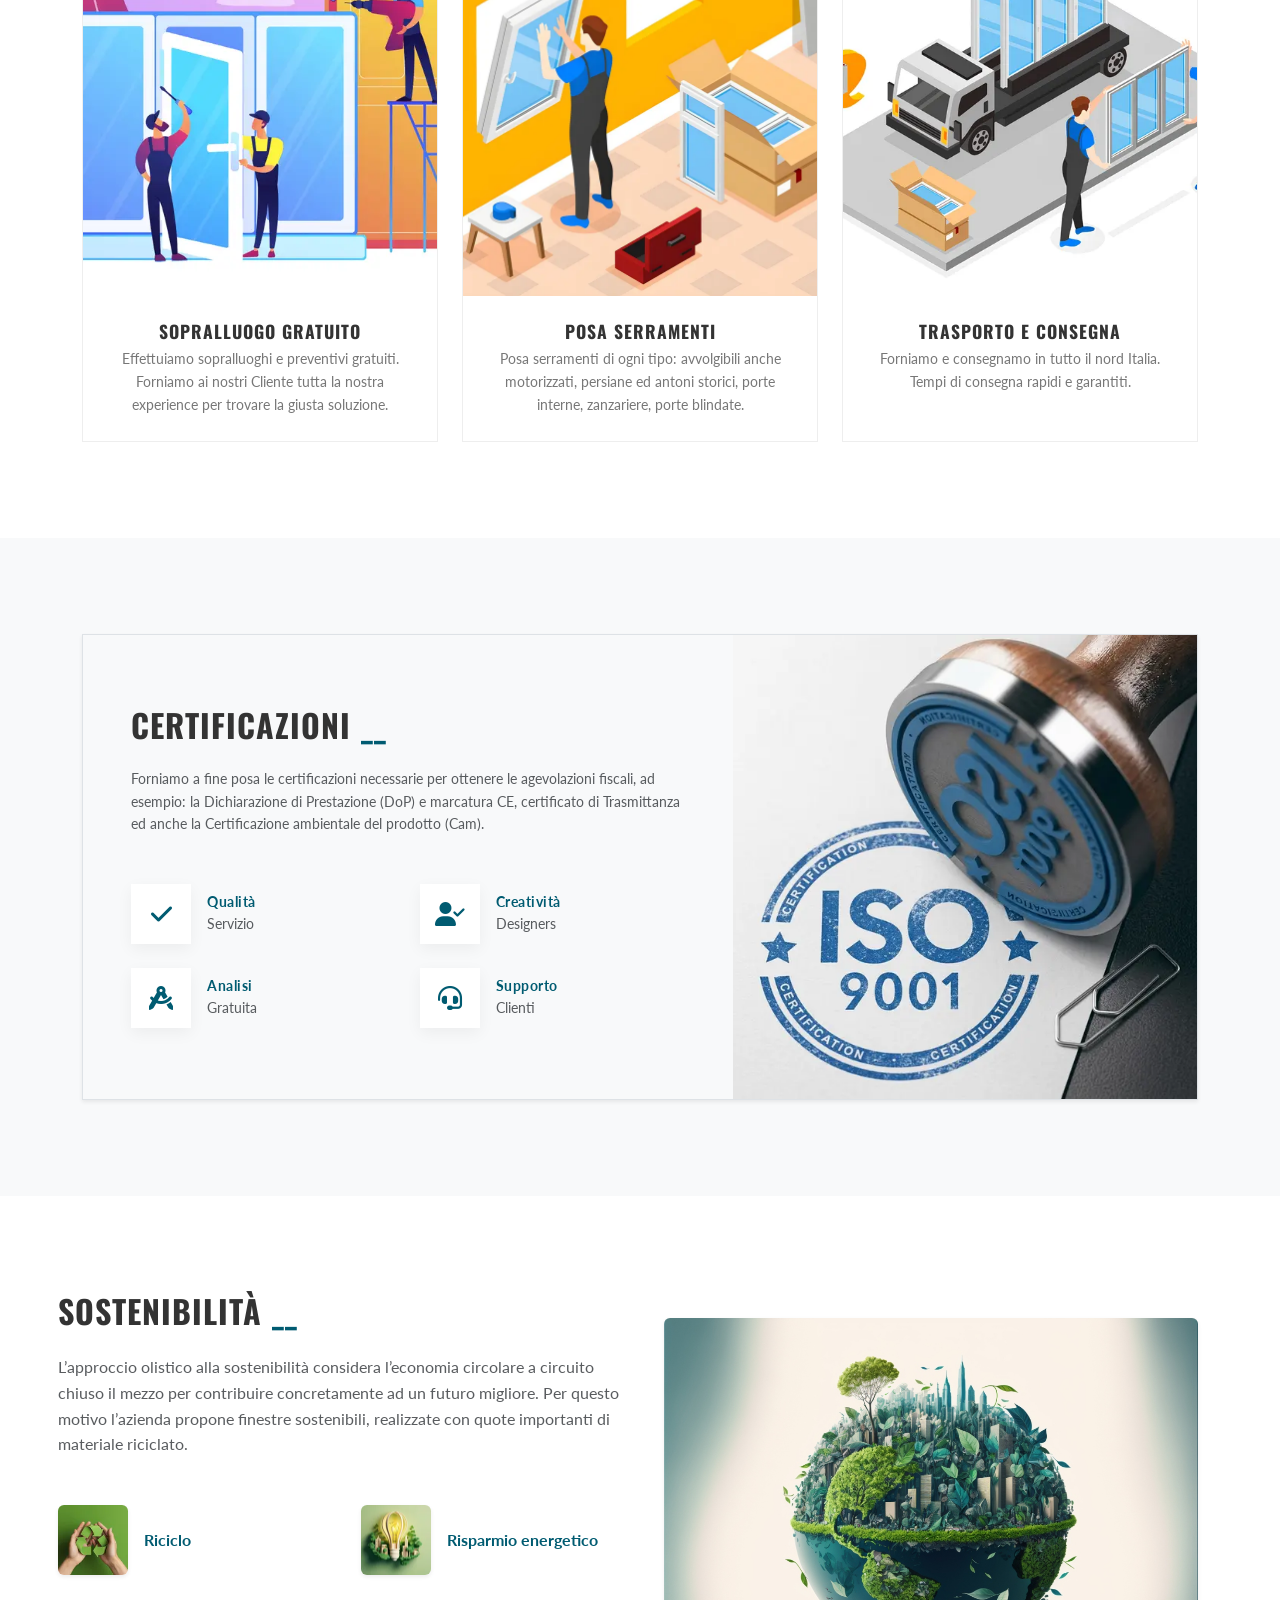
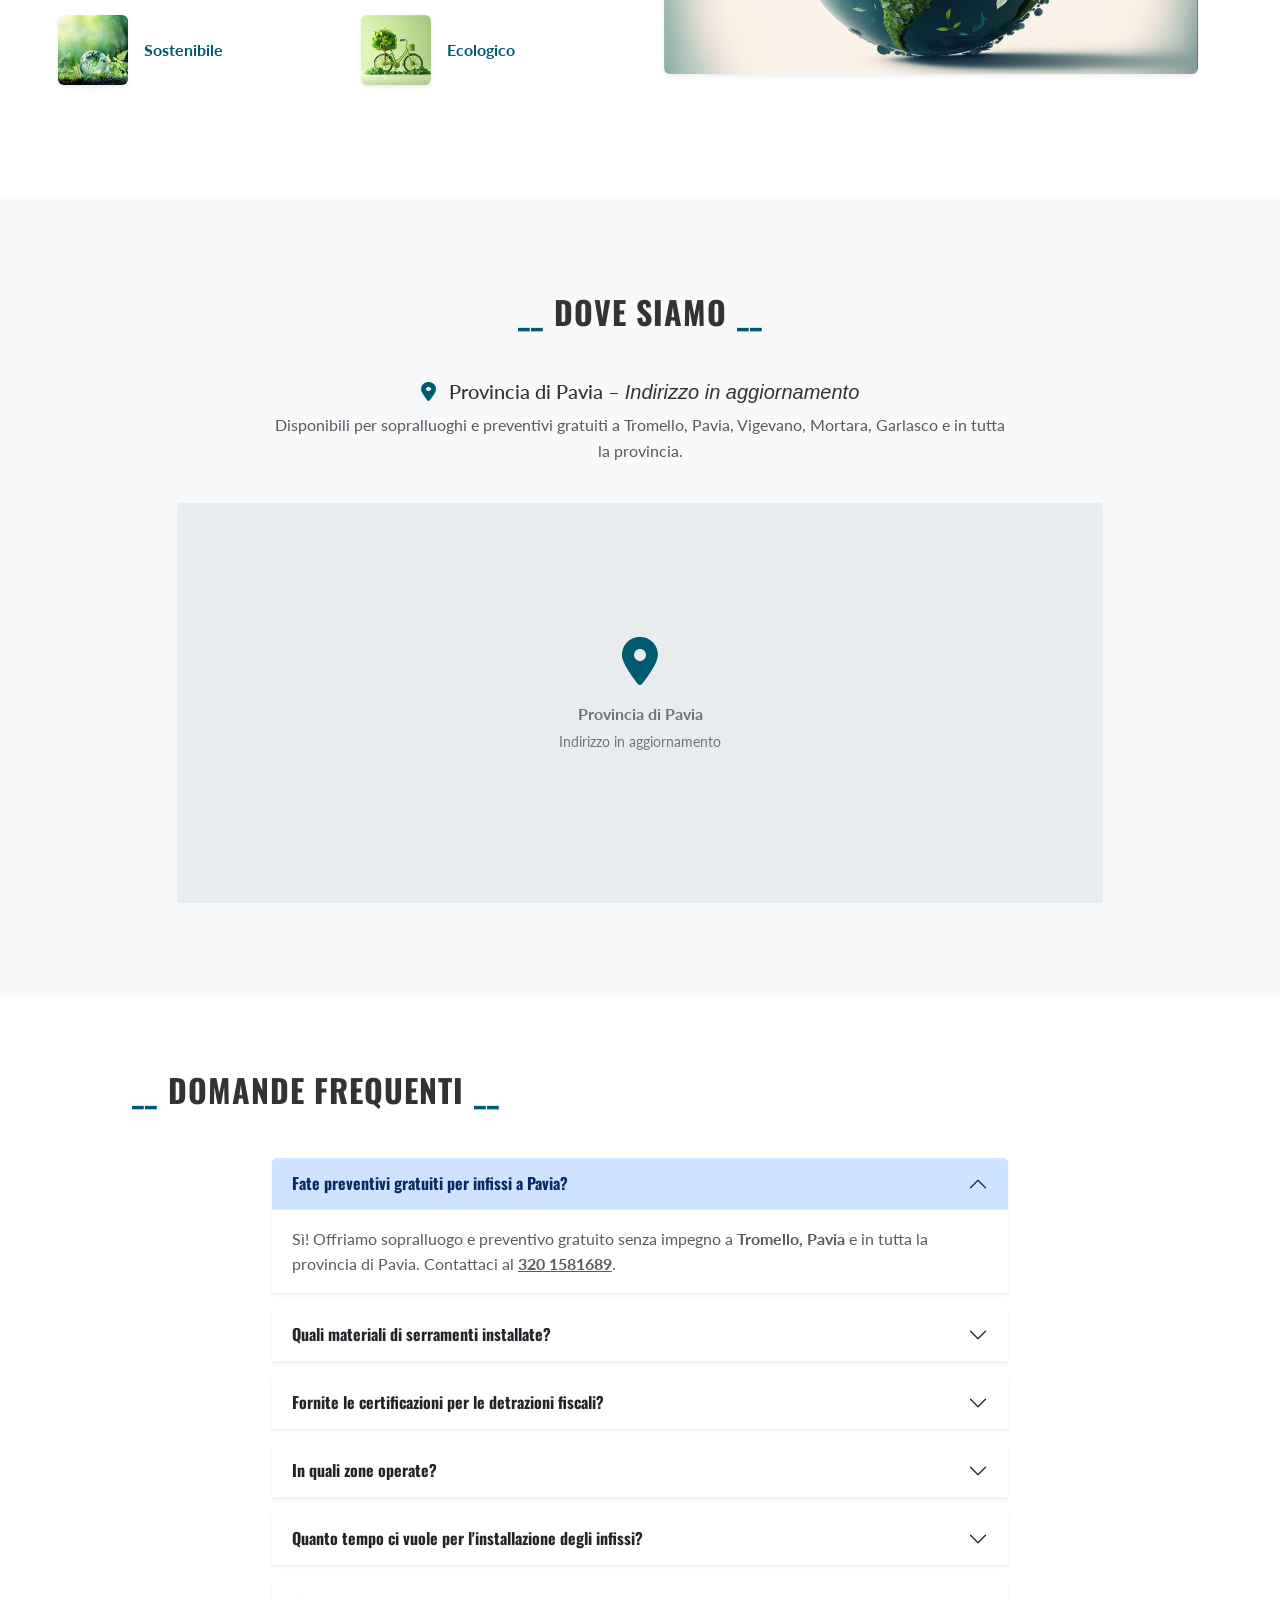
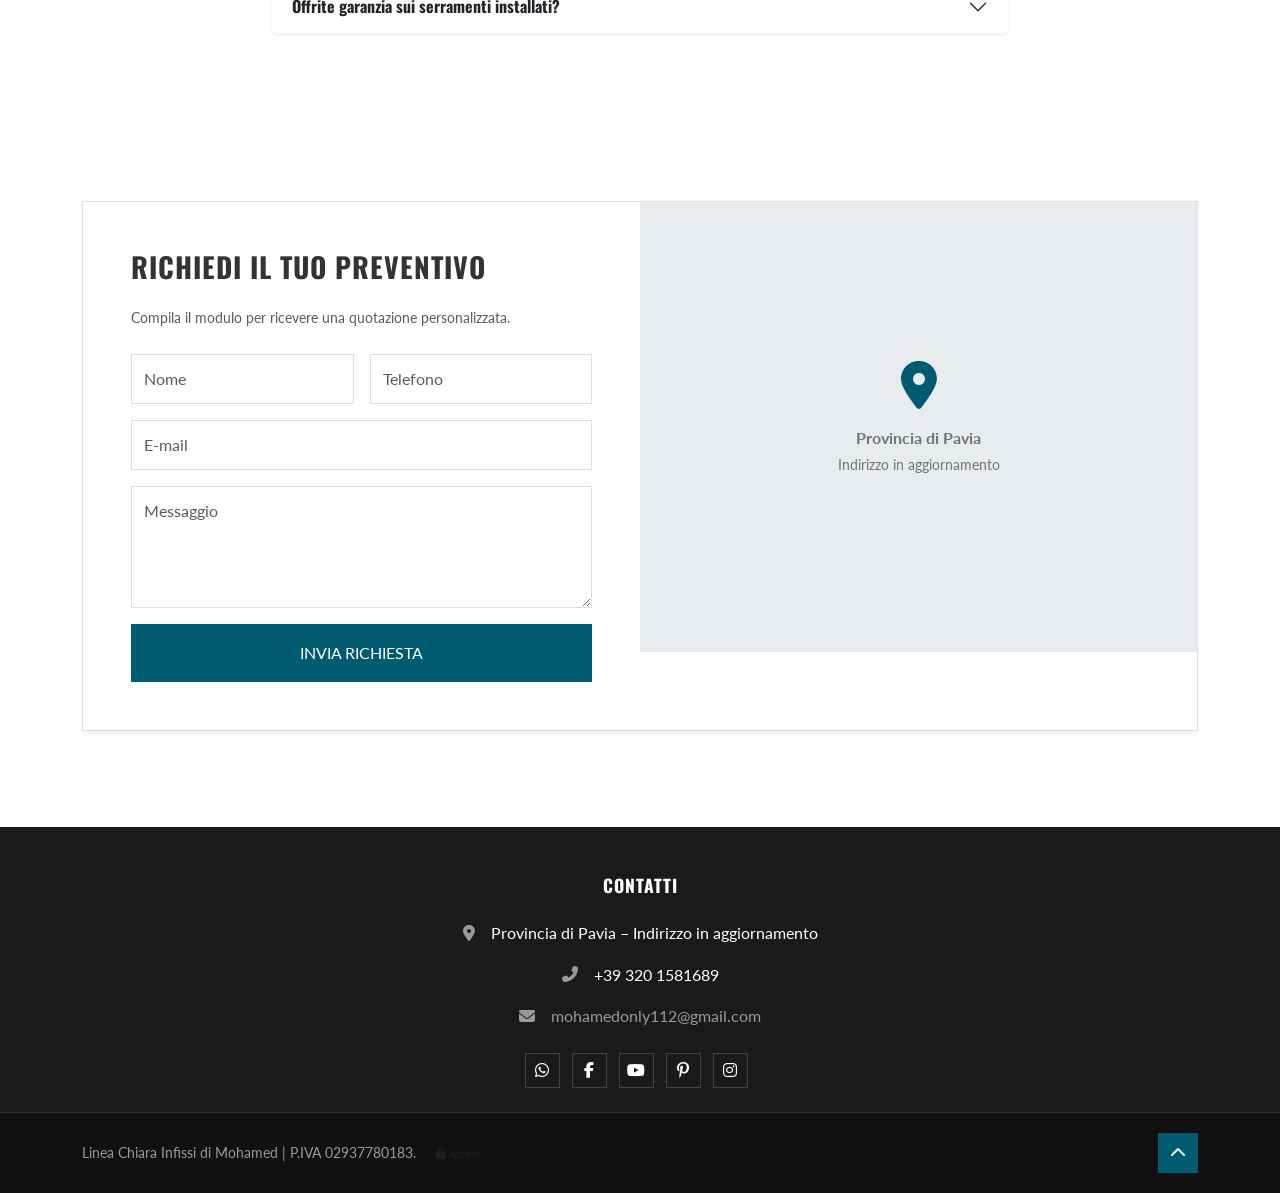
==== commit 6d55e7d7: "performance optimization" ====
--- a/index.html
+++ b/index.html
@@ -37,14 +37,14 @@
     <link href="https://fonts.googleapis.com/css2?family=Oswald:wght@400;600;700&family=Lato:wght@400;700&display=swap"
         rel="stylesheet">
 
+    <!-- Preload LCP Image (Hero 1) -->
+    <link rel="preload" as="image" href="img/heroImages/hero3.webp" fetchpriority="high">
+
     <!-- Bootstrap 5 CSS -->
     <link href="https://cdn.jsdelivr.net/npm/bootstrap@5.3.0/dist/css/bootstrap.min.css" rel="stylesheet">
 
-    <!-- Font Awesome 6 -->
-    <link rel="stylesheet" href="https://cdnjs.cloudflare.com/ajax/libs/font-awesome/6.4.0/css/all.min.css">
-
-    <!-- AOS Animation -->
-    <link href="https://unpkg.com/aos@2.3.1/dist/aos.css" rel="stylesheet">
+    <!-- Font Awesome 6 (Subset or local would be better, but keeping for now) -->
+    <link rel="stylesheet" href="https://cdnjs.cloudflare.com/ajax/libs/font-awesome/6.4.0/css/all.min.css" media="print" onload="this.media='all'">
 
     <!-- Custom CSS -->
     <link rel="stylesheet" href="style.css">
@@ -119,15 +119,15 @@
                 <div class="carousel-inner">
                     <div class="carousel-item active">
                         <div class="hero-bg"
-                            style="background-image: linear-gradient(rgba(0,0,0,0.6), rgba(0,0,0,0.6)), url('https://images.unsplash.com/photo-1516455590571-18256e5bb9ff?auto=format&fit=crop&q=80&w=1920');">
+                            style="background-image: linear-gradient(rgba(0,0,0,0.6), rgba(0,0,0,0.6)), url('img/heroImages/hero3.webp');">
                         </div>
                         <div class="carousel-caption text-center">
                             <div class="container">
-                                <h1 class="display-3 fw-bold mb-3" data-aos="fade-up">LINEA CHIARA INFISSI – SERRAMENTI
+                                <h1 class="display-3 fw-bold mb-3">LINEA CHIARA INFISSI – SERRAMENTI
                                     TROMELLO PAVIA</h1>
-                                <p class="h5 fw-normal mb-5" data-aos="fade-up" data-aos-delay="200">Vendita serramenti
+                                <p class="h5 fw-normal mb-5">Vendita serramenti
                                     PVC e legno, riparazione zanzariere, restauro persiane e molto altro.</p>
-                                <div data-aos="zoom-in" data-aos-delay="400">
+                                <div>
                                     <a href="#preventivi"
                                         class="btn btn-primary btn-lg px-5 py-3 rounded-0 fw-bold text-uppercase">Preventivo
                                         gratuito</a>
@@ -137,7 +137,7 @@
                     </div>
                     <div class="carousel-item">
                         <div class="hero-bg"
-                            style="background-image: linear-gradient(rgba(0,0,0,0.6), rgba(0,0,0,0.6)), url('img/heroImages/hero2.png');">
+                            style="background-image: linear-gradient(rgba(0,0,0,0.6), rgba(0,0,0,0.6)), url('img/heroImages/hero2.webp');">
                         </div>
                         <div class="carousel-caption text-center">
                             <div class="container">
@@ -154,7 +154,7 @@
                     </div>
                     <div class="carousel-item">
                         <div class="hero-bg"
-                            style="background-image: linear-gradient(rgba(0,0,0,0.6), rgba(0,0,0,0.6)), url('img/heroImages/hero3.png');">
+                            style="background-image: linear-gradient(rgba(0,0,0,0.6), rgba(0,0,0,0.6)), url('img/heroImages/hero1.webp');">
                         </div>
                         <div class="carousel-caption text-center">
                             <div class="container">
@@ -177,28 +177,28 @@
         <section class="py-5 bg-white border-bottom">
             <div class="container">
                 <div class="row g-4 text-center">
-                    <div class="col-6 col-md-3" data-aos="fade-up" data-aos-delay="200">
+                    <div class="col-6 col-md-3">
                         <div class="badge-card">
                             <div class="badge-number">01</div>
                             <div class="icon-box mb-3"><i class="fas fa-check-double"></i></div>
                             <h6 class="fw-bold">Posa Certificata</h6>
                         </div>
                     </div>
-                    <div class="col-6 col-md-3" data-aos="fade-up" data-aos-delay="300">
+                    <div class="col-6 col-md-3">
                         <div class="badge-card">
                             <div class="badge-number">02</div>
                             <div class="icon-box mb-3"><i class="fas fa-tools"></i></div>
                             <h6 class="fw-bold">Riparazione Rapida</h6>
                         </div>
                     </div>
-                    <div class="col-6 col-md-3" data-aos="fade-up" data-aos-delay="400">
+                    <div class="col-6 col-md-3">
                         <div class="badge-card">
                             <div class="badge-number">03</div>
                             <div class="icon-box mb-3"><i class="fas fa-headset"></i></div>
                             <h6 class="fw-bold">Assistenza Clienti</h6>
                         </div>
                     </div>
-                    <div class="col-6 col-md-3" data-aos="fade-up" data-aos-delay="500">
+                    <div class="col-6 col-md-3">
                         <div class="badge-card">
                             <div class="badge-number">04</div>
                             <div class="icon-box mb-3"><i class="fas fa-file-invoice"></i></div>
@@ -213,13 +213,13 @@
         <section id="chisiamo" class="py-5 bg-white">
             <div class="container py-5">
                 <div class="row align-items-center g-5">
-                    <div class="col-lg-5" data-aos="fade-right">
-                        <img src="img/who-we-are.png"
+                    <div class="col-lg-5">
+                        <img src="img/who-we-are.webp"
                             alt="Mohamed installatore serramenti PVC legno Tromello Pavia 10 anni esperienza"
                             id="who-we-are-img"
-                            class="img-fluid shadow-sm" loading="lazy" width="800" height="600">
-                    </div>
-                    <div class="col-lg-7" data-aos="fade-left">
+                            class="img-fluid shadow-sm" loading="lazy" width="800" height="600" decoding="async">
+                    </div>
+                    <div class="col-lg-7">
                         <h2 class="section-title-left fw-bold mb-4">Chi siamo</h2>
                         <p class="text-muted mb-4">
                             <strong>Linea Chiara Infissi</strong>, operante nella <strong>Provincia di Pavia</strong>, è specializzata nella vendita e installazione di serramenti PVC e legno,
@@ -261,41 +261,41 @@
                 <h2 class="section-title-centered fw-bold mb-5">I Nostri Prodotti</h2>
 
                 <div class="row g-4 text-start">
-                    <div class="col-sm-6 col-md-4" data-aos="fade-up" data-aos-delay="100">
+                    <div class="col-sm-6 col-md-4">
                         <div class="product-card">
                             <img src="img/lockerImage.jpeg"
                                 alt="Serramenti in PVC installati Tromello Pavia alta qualità" class="img-fluid w-100"
-                                loading="lazy" width="600" height="400">
+                                loading="lazy" width="600" height="400" decoding="async">
                             <div class="product-info">
                                 <h5 class="fw-bold">Serramenti</h5>
                                 <p class="mb-0">Finestre, Porte Balcone e Portoncini</p>
                             </div>
                         </div>
                     </div>
-                    <div class="col-sm-6 col-md-4" data-aos="fade-up" data-aos-delay="200">
+                    <div class="col-sm-6 col-md-4">
                         <div class="product-card">
                             <img src="img/slider.jpeg" alt="Infissi in legno design classico installazione Pavia"
-                                class="img-fluid w-100" loading="lazy" width="600" height="400">
+                                class="img-fluid w-100" loading="lazy" width="600" height="400" decoding="async">
                             <div class="product-info">
                                 <h5 class="fw-bold">Scorrevoli</h5>
                                 <p class="mb-0">Scorrevoli e Traslanti</p>
                             </div>
                         </div>
                     </div>
-                    <div class="col-sm-6 col-md-4" data-aos="fade-up" data-aos-delay="300">
+                    <div class="col-sm-6 col-md-4">
                         <div class="product-card">
                             <img src="img/rollup.webp" alt="Porte blindate certificate sicurezza installazione Pavia"
-                                class="img-fluid w-100" loading="lazy" width="600" height="400">
+                                class="img-fluid w-100" loading="lazy" width="600" height="400" decoding="async">
                             <div class="product-info">
                                 <h5 class="fw-bold">Avvolgibili - Cassonetti</h5>
                                 <p class="mb-0">Avvolgibili e Cassonetti coibentati</p>
                             </div>
                         </div>
                     </div>
-                    <div class="col-sm-6 col-md-4" data-aos="fade-up" data-aos-delay="100">
+                    <div class="col-sm-6 col-md-4">
                         <div class="product-card">
-                            <img src="img/nets.jpg" alt="Zanzariere su misura installazione Tromello Pavia"
-                                class="img-fluid w-100" loading="lazy" width="600" height="400">
+                            <img src="img/nets.webp" alt="Zanzariere su misura installazione Tromello Pavia"
+                                class="img-fluid w-100" loading="lazy" width="600" height="400" decoding="async">
                             <div class="product-info">
                                 <h5 class="fw-bold">Zanzariere</h5>
                                 <p class="mb-0">Zanzariere di qualità per ogni tipo di infisso
@@ -303,21 +303,21 @@
                             </div>
                         </div>
                     </div>
-                    <div class="col-sm-6 col-md-4" data-aos="fade-up" data-aos-delay="200">
+                    <div class="col-sm-6 col-md-4">
                         <div class="product-card">
                             <img src="img/sistemi-oscuranti.jpeg"
                                 alt="Tende da sole resistenti balcone terrazzo installazione Pavia"
-                                class="img-fluid w-100" loading="lazy" width="600" height="400">
+                                class="img-fluid w-100" loading="lazy" width="600" height="400" decoding="async">
                             <div class="product-info">
                                 <h5 class="fw-bold">Sistemi oscuranti</h5>
                                 <p class="mb-0">Persiane e Antoni a battente o scorrevoli in alluminio</p>
                             </div>
                         </div>
                     </div>
-                    <div class="col-sm-6 col-md-4" data-aos="fade-up" data-aos-delay="300">
+                    <div class="col-sm-6 col-md-4">
                         <div class="product-card">
                             <img src="img/door.jpeg" alt="Zanzariere a rullo plissettate installazione finestre Pavia"
-                                class="img-fluid w-100" loading="lazy" width="600" height="400">
+                                class="img-fluid w-100" loading="lazy" width="600" height="400" decoding="async">
                             <div class="product-info">
                                 <h5 class="fw-bold">Porte interne - Blindate</h5>
                                 <p class="mb-0">Porte interne e Blindate di tendenza e qualità</p>
@@ -333,22 +333,22 @@
             <div class="container py-5 text-center">
                 <h2 class="section-title-centered fw-bold mb-5">I nostri servizi</h2>
                 <div class="row g-4 text-start justify-content-center">
-                    <div class="col-sm-6 col-md-4" data-aos="zoom-in" data-aos-delay="100">
+                    <div class="col-sm-6 col-md-4">
                         <div class="product-card">
-                            <img src="img/inspection.jpg" alt="Posa professionale certificata serramenti porte Pavia"
-                                class="img-fluid w-100" loading="lazy" width="600" height="400">
+                            <img src="img/inspection.webp" alt="Posa professionale certificata serramenti porte Pavia"
+                                class="img-fluid w-100" loading="lazy" width="600" height="400" decoding="async">
                             <div class="product-info text-center">
                                 <h5 class="fw-bold">Sopralluogo Gratuito</h5>
                                 <p class="mb-0">Effettuiamo sopralluoghi e preventivi gratuiti. Forniamo ai nostri
-                                    Cliente tutta la nostra esperienza per trovare la giusta soluzione.</p>
-                            </div>
-                        </div>
-                    </div>
-                    <div class="col-sm-6 col-md-4" data-aos="zoom-in" data-aos-delay="200">
+                                    Cliente tutta la nostra experience per trovare la giusta soluzione.</p>
+                            </div>
+                        </div>
+                    </div>
+                    <div class="col-sm-6 col-md-4">
                         <div class="product-card">
-                            <img src="img/installation.png"
+                            <img src="img/installation.webp"
                                 alt="Riparazione rapida tapparelle zanzariere persiane Pavia" class="img-fluid w-100"
-                                loading="lazy" width="600" height="400">
+                                loading="lazy" width="600" height="400" decoding="async">
                             <div class="product-info text-center">
                                 <h5 class="fw-bold">Posa serramenti</h5>
                                 <p class="mb-0">Posa serramenti di ogni tipo: avvolgibili anche motorizzati, persiane ed
@@ -356,10 +356,10 @@
                             </div>
                         </div>
                     </div>
-                    <div class="col-sm-6 col-md-4" data-aos="zoom-in" data-aos-delay="300">
+                    <div class="col-sm-6 col-md-4">
                         <div class="product-card">
-                            <img src="img/transport.png" alt="Inferriate in ferro sicurezza produzione montaggio Pavia"
-                                class="img-fluid w-100" loading="lazy" width="600" height="400">
+                            <img src="img/transport.webp" alt="Inferriate in ferro sicurezza produzione montaggio Pavia"
+                                class="img-fluid w-100" loading="lazy" width="600" height="400" decoding="async">
                             <div class="product-info text-center">
                                 <h5 class="fw-bold">Trasporto e Consegna</h5>
                                 <p class="mb-0">Forniamo e consegnamo in tutto il nord Italia.
@@ -424,9 +424,9 @@
                             </div>
                         </div>
                     </div>
-                    <div class="col-lg-5" data-aos="zoom-in">
-                        <img src="img/iso-cert.png" alt="Certificazioni Quality"
-                            class="img-fluid w-100 h-100 object-fit-cover">
+                    <div class="col-lg-5">
+                        <img src="img/iso-cert.webp" alt="Certificazioni Quality"
+                            class="img-fluid w-100 h-100 object-fit-cover" loading="lazy" width="500" height="400" decoding="async">
                     </div>
                 </div>
             </div>
@@ -447,42 +447,42 @@
                         <div class="row g-4">
                             <div class="col-12 col-sm-6">
                                 <div class="d-flex align-items-center mb-3">
-                                    <img src="img/icon_riciclo.jpg" alt="Materiale riciclato ecosostenibile Pavia"
+                                    <img src="img/icon_riciclo.webp" alt="Materiale riciclato ecosostenibile Pavia"
                                         class="rounded me-3 shadow-sm"
-                                        style="width: 70px; height: 70px; object-fit: cover;" width="70" height="70">
+                                        style="width: 70px; height: 70px; object-fit: cover;" width="70" height="70" loading="lazy" decoding="async">
                                     <span class="text-primary fw-bold">Riciclo</span>
                                 </div>
                             </div>
                             <div class="col-12 col-sm-6">
                                 <div class="d-flex align-items-center mb-3">
-                                    <img src="img/icon_risparmio.jpg" alt="Risparmio energetico infissi Tromello"
+                                    <img src="img/icon_risparmio.webp" alt="Risparmio energetico infissi Tromello"
                                         class="rounded me-3 shadow-sm"
-                                        style="width: 70px; height: 70px; object-fit: cover;">
+                                        style="width: 70px; height: 70px; object-fit: cover;" width="70" height="70" loading="lazy" decoding="async">
                                     <span class="text-primary fw-bold">Risparmio energetico</span>
                                 </div>
                             </div>
                             <div class="col-12 col-sm-6">
                                 <div class="d-flex align-items-center mb-3">
-                                    <img src="img/icon_sostenibile.jpg" alt="Sostenibilità serramenti Pavia"
+                                    <img src="img/icon_sostenibile.webp" alt="Sostenibilità serramenti Pavia"
                                         class="rounded me-3 shadow-sm"
-                                        style="width: 70px; height: 70px; object-fit: cover;">
+                                        style="width: 70px; height: 70px; object-fit: cover;" width="70" height="70" loading="lazy" decoding="async">
                                     <span class="text-primary fw-bold">Sostenibile</span>
                                 </div>
                             </div>
                             <div class="col-12 col-sm-6">
                                 <div class="d-flex align-items-center mb-3">
-                                    <img src="img/icon_ecologico.jpg" alt="Eco-friendly infissi provincia Pavia"
+                                    <img src="img/icon_ecologico.webp" alt="Eco-friendly infissi provincia Pavia"
                                         class="rounded me-3 shadow-sm"
-                                        style="width: 70px; height: 70px; object-fit: cover;">
+                                        style="width: 70px; height: 70px; object-fit: cover;" width="70" height="70" loading="lazy" decoding="async">
                                     <span class="text-primary fw-bold">Ecologico</span>
                                 </div>
                             </div>
                         </div>
                     </div>
-                    <div class="col-lg-6" data-aos="fade-left">
+                    <div class="col-lg-6">
                         <img src="img/sostenibilita_main.jpg"
                             alt="Serramenti sostenibili materiale riciclato economia circolare Tromello Pavia"
-                            class="img-fluid w-100 shadow-sm rounded" loading="lazy" width="800" height="600">
+                            class="img-fluid w-100 shadow-sm rounded" loading="lazy" width="800" height="600" decoding="async">
                     </div>
                 </div>
             </div>
@@ -810,17 +810,10 @@
     </script>
 
     <!-- Bootstrap 5 JS -->
-
-    <script src="https://cdn.jsdelivr.net/npm/bootstrap@5.3.0/dist/js/bootstrap.bundle.min.js"></script>
-
-    <!-- AOS Animation JS -->
-    <script src="https://unpkg.com/aos@2.3.1/dist/aos.js"></script>
+    <script src="https://cdn.jsdelivr.net/npm/bootstrap@5.3.0/dist/js/bootstrap.bundle.min.js" defer></script>
+
     <script>
-        // Apply saved content from Admin GUI before initializing animations
-        const savedContent = localStorage.getItem('saved_site_content_it_v2');
-        if (savedContent && !window.location.pathname.includes('admin.html')) {
-            document.getElementById('live-site-content').innerHTML = savedContent;
-        }
+        // Apply stats before Counter init
 
         function applyStats() {
             const years = localStorage.getItem('site_years_exp') || '10';
@@ -842,15 +835,8 @@
             }
         }
 
-        // Apply stats before AOS and Counter init
+        // Apply stats before Counter init
         applyStats();
-
-        AOS.init({
-            duration: 1000,
-            easing: 'ease-out-cubic',
-            once: true,
-            offset: 120
-        });
 
         // Counter Animation
         const counters = document.querySelectorAll('.counter');
--- a/style.css
+++ b/style.css
@@ -254,6 +254,23 @@
     margin-left: auto;
     margin-right: auto;
     color: white !important;
+    animation: fadeIn 1s ease-out forwards;
+    opacity: 0;
+}
+
+@keyframes fadeIn {
+    from { opacity: 0; transform: translateY(20px); }
+    to { opacity: 1; transform: translateY(0); }
+}
+
+.carousel-caption h1, .carousel-caption h2 {
+    animation: fadeIn 0.8s ease-out forwards;
+    opacity: 0;
+}
+
+.carousel-caption .btn {
+    animation: fadeIn 1.2s ease-out forwards;
+    opacity: 0;
 }
 
 .carousel-custom-controls {
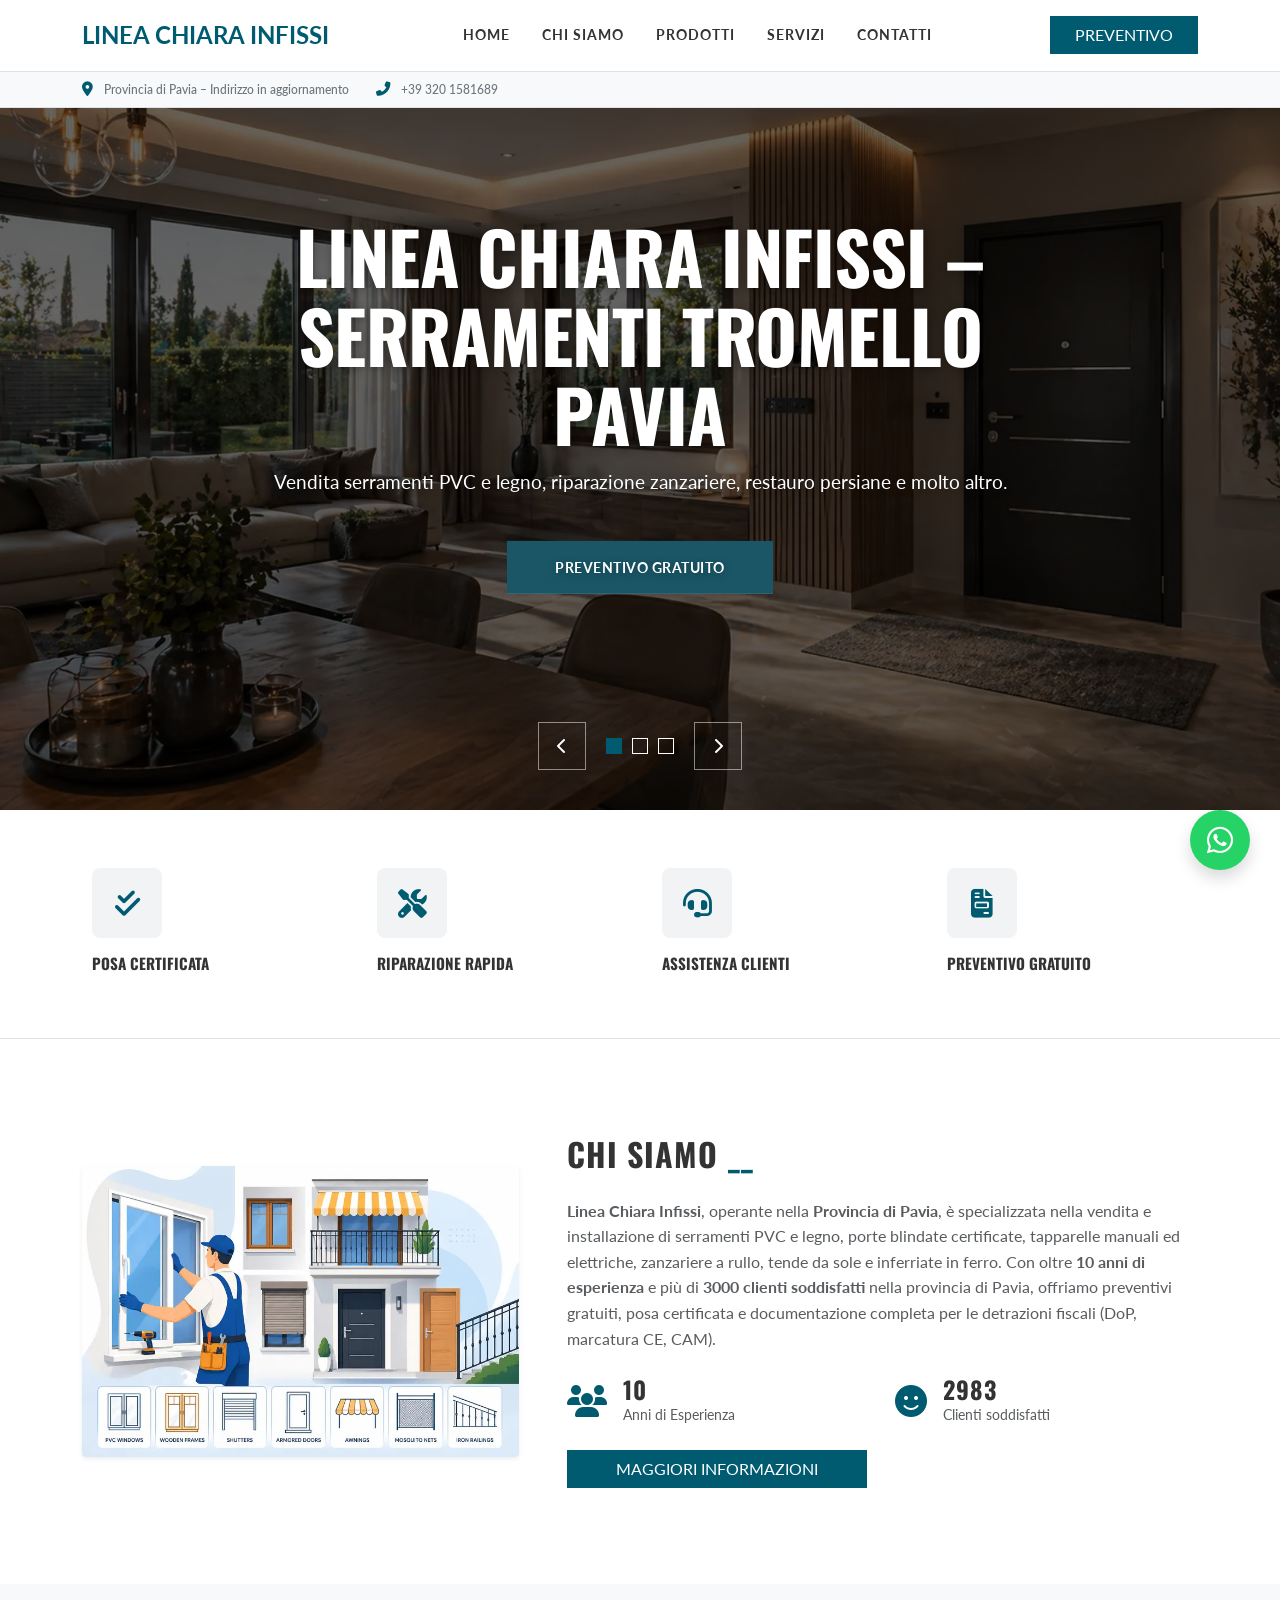
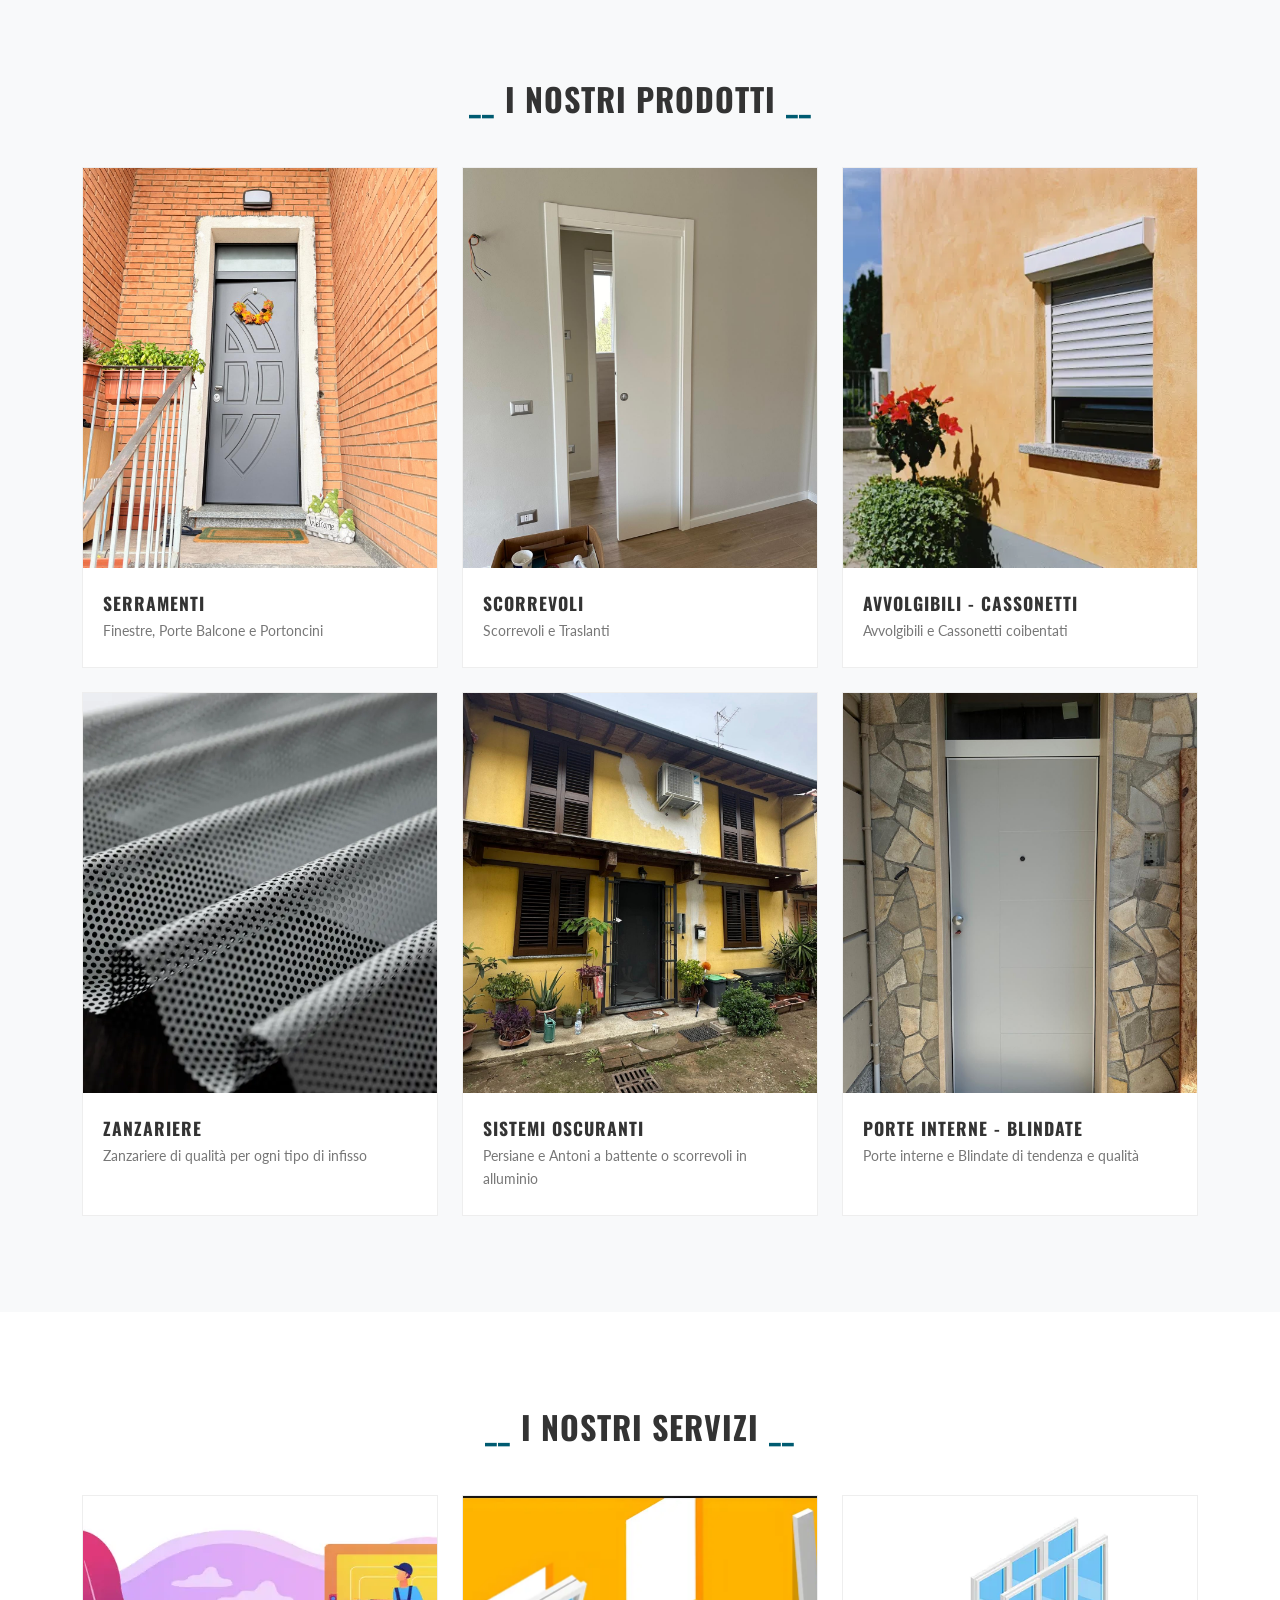
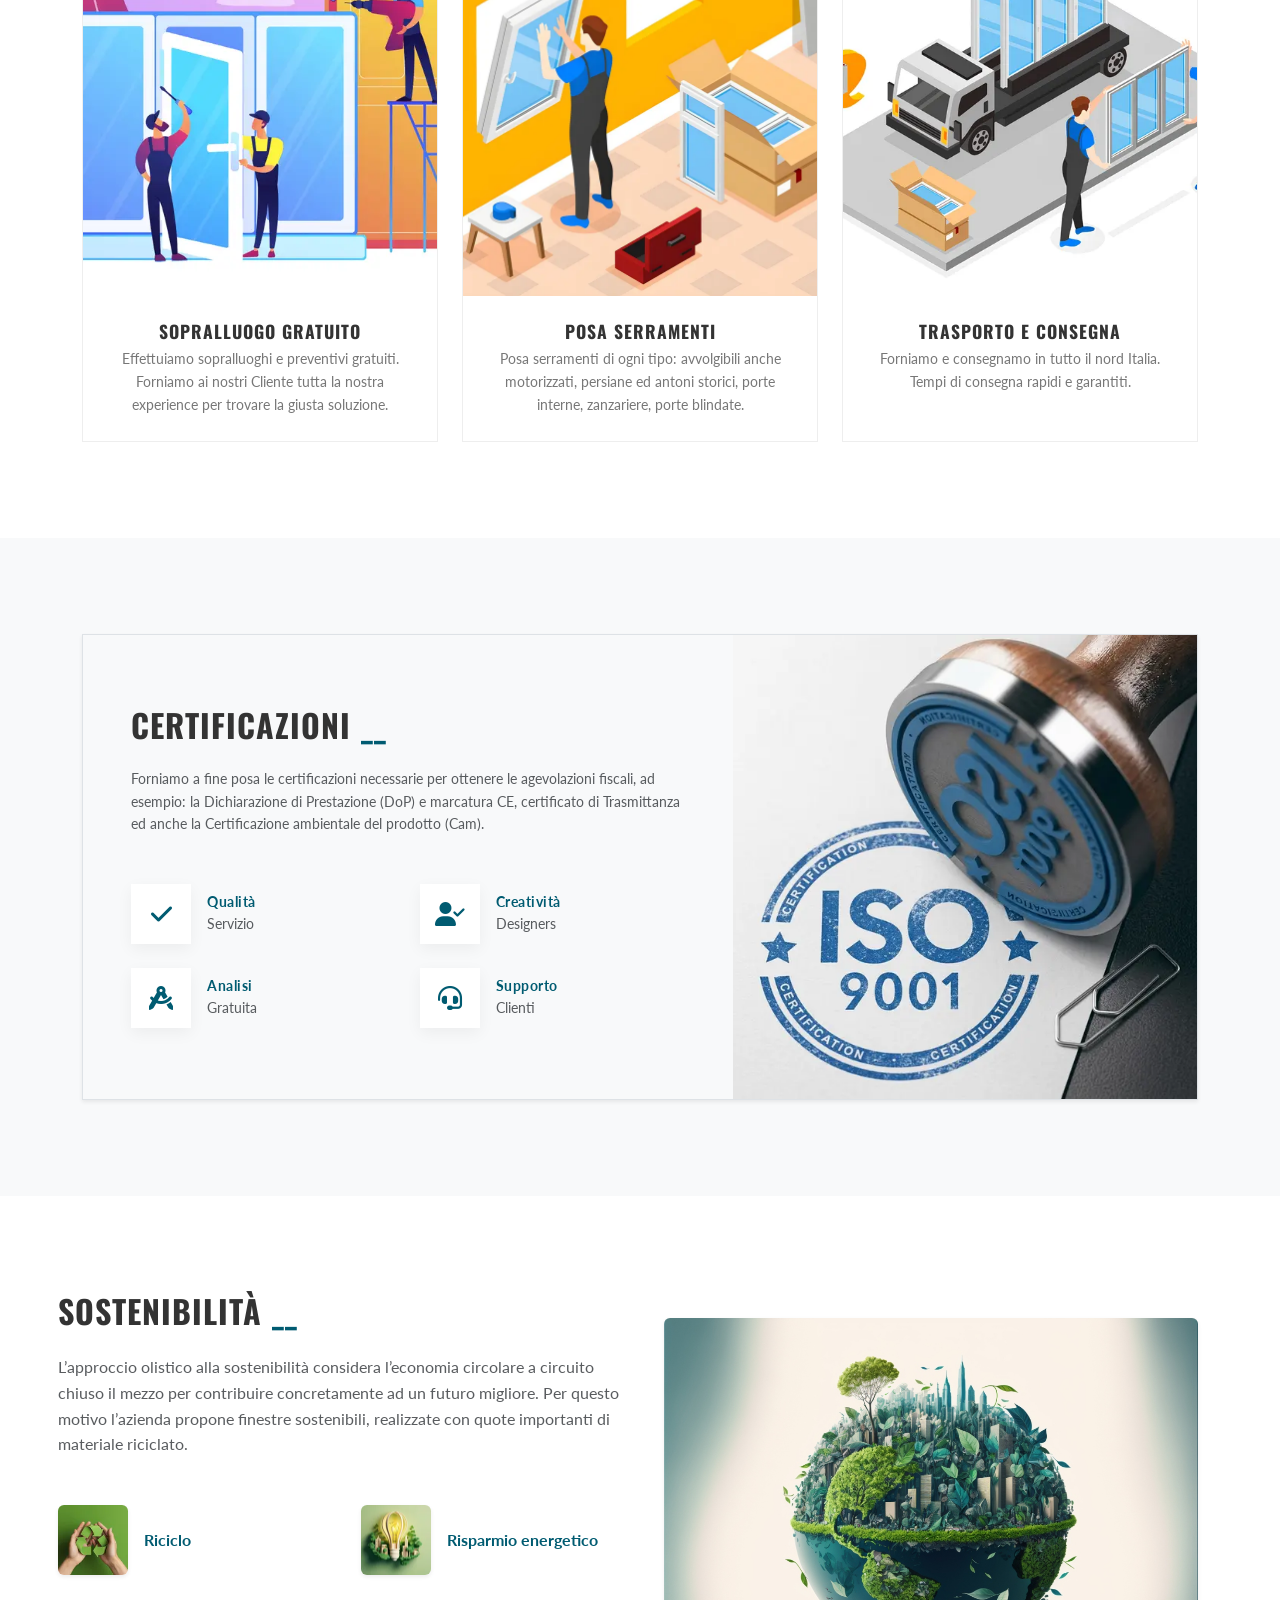
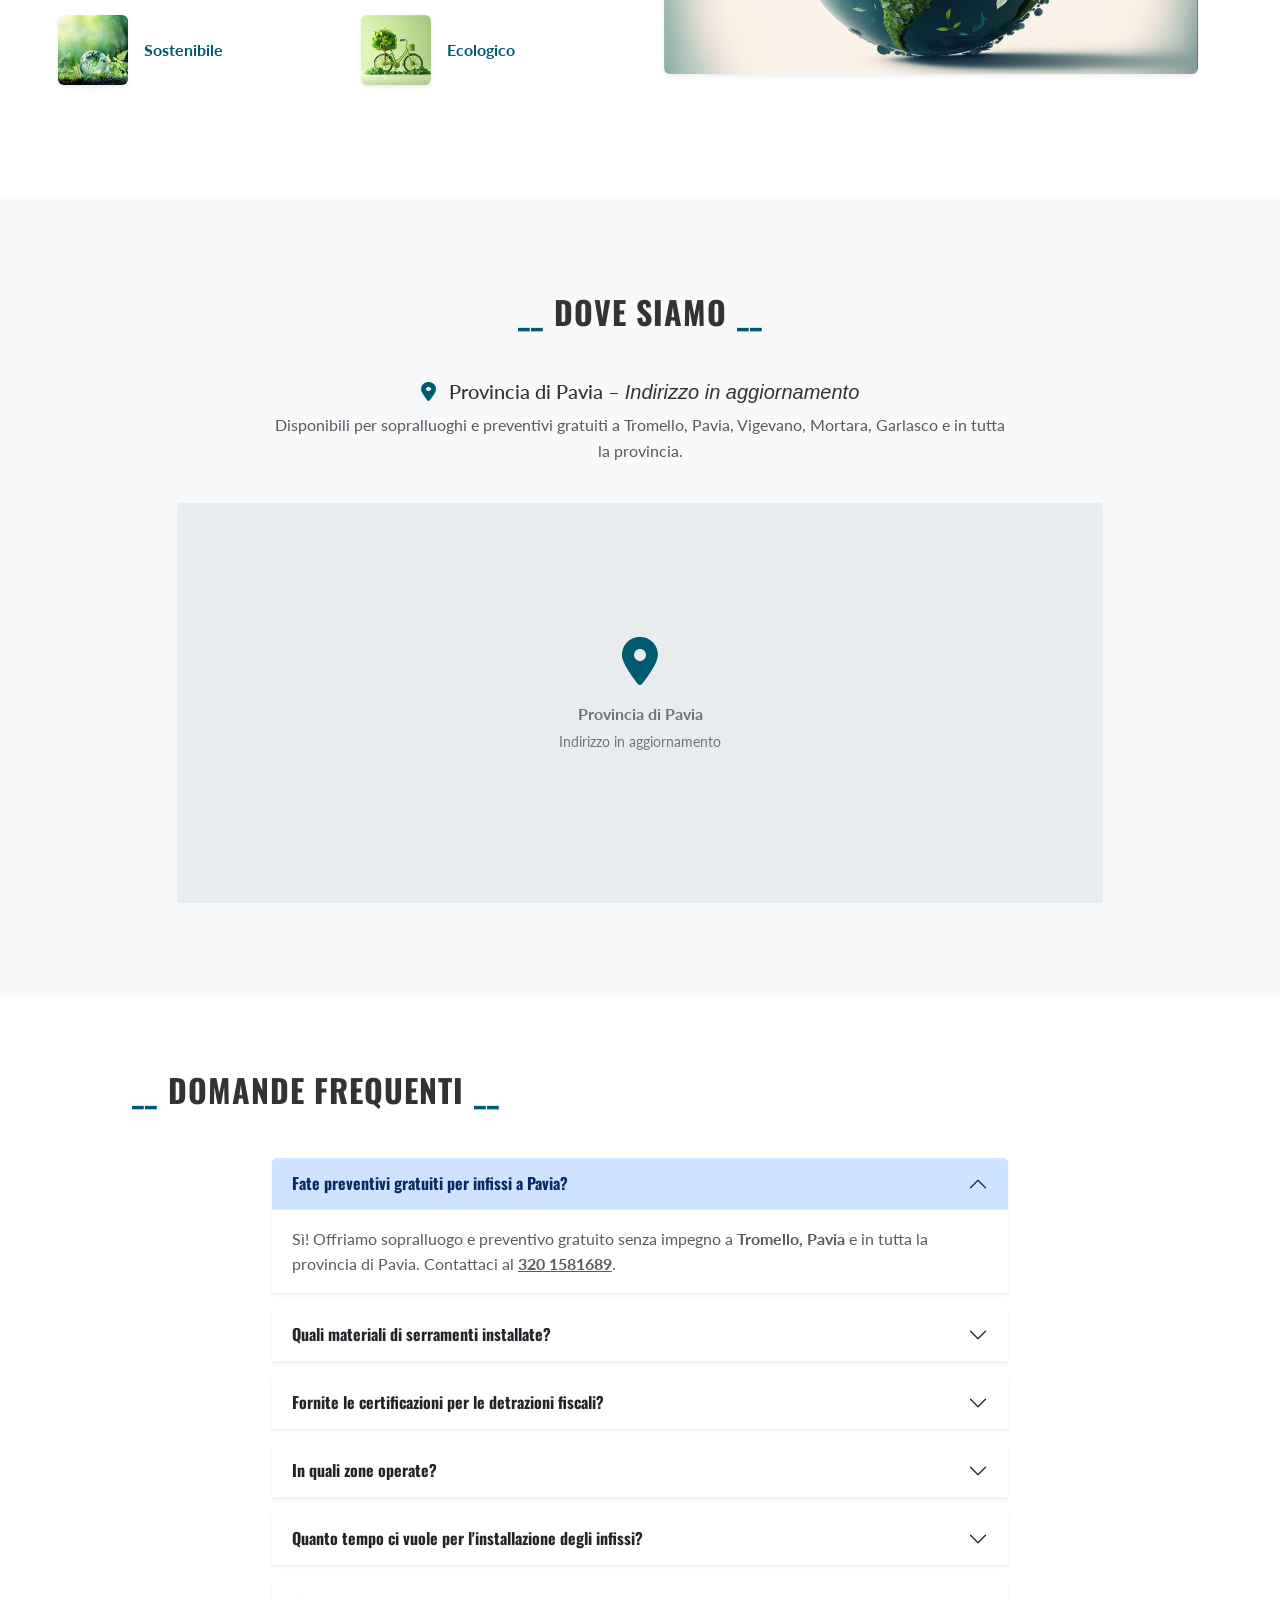
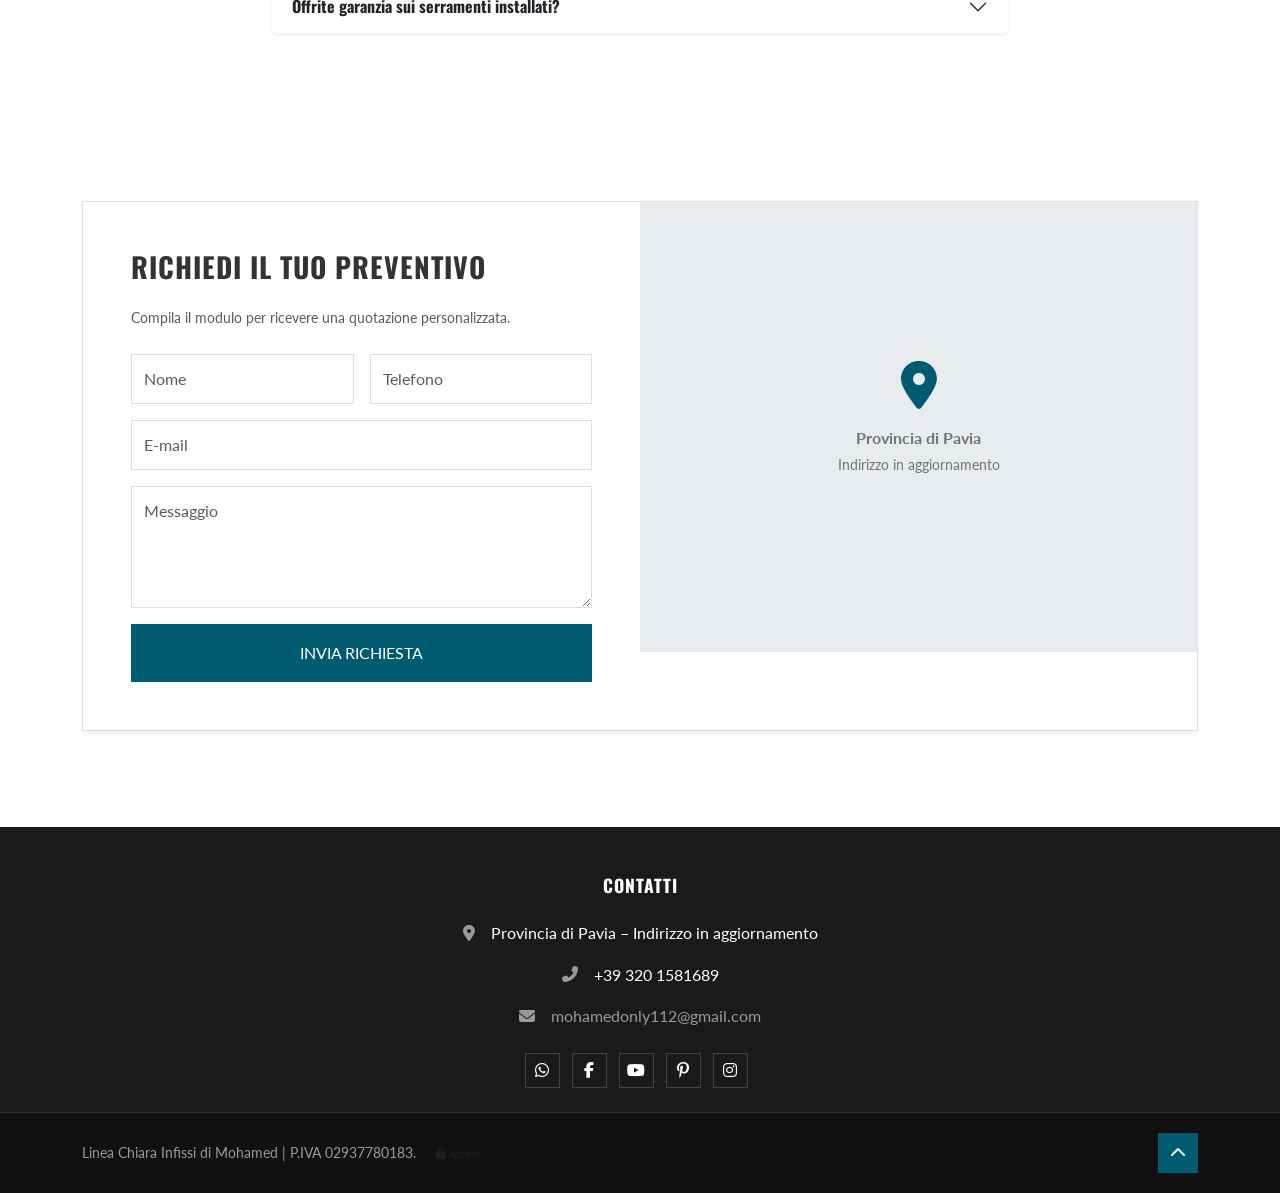
==== commit 0f0c70fe: "accesablity" ====
--- a/index.html
+++ b/index.html
@@ -61,7 +61,7 @@
                     <a class="navbar-brand d-flex align-items-center" href="#home">
                         <span class="fw-bold h4 mb-0 text-primary">LINEA CHIARA INFISSI</span>
                     </a>
-                    <button class="navbar-toggler" type="button" data-bs-toggle="collapse" data-bs-target="#navbarNav">
+                    <button class="navbar-toggler" type="button" data-bs-toggle="collapse" data-bs-target="#navbarNav" aria-label="Attiva menu di navigazione">
                         <span class="navbar-toggler-icon"></span>
                     </button>
                     <div class="collapse navbar-collapse" id="navbarNav">
@@ -98,21 +98,21 @@
         </header>
 
         <!-- Hero Section -->
-        <section id="home" class="hero-section">
+        <section id="home" class="hero-section" role="region" aria-roledescription="carousel" aria-label="Galleria immagini principale">
             <div id="heroCarousel" class="carousel slide carousel-fade" data-bs-ride="carousel" data-bs-interval="5000">
                 <!-- Custom Indicators -->
                 <div class="carousel-custom-controls">
-                    <button type="button" data-bs-target="#heroCarousel" data-bs-slide="prev" class="control-btn">
-                        <i class="fas fa-chevron-left"></i>
+                    <button type="button" data-bs-target="#heroCarousel" data-bs-slide="prev" class="control-btn" aria-label="Slide precedente">
+                        <i class="fas fa-chevron-left" aria-hidden="true"></i>
                     </button>
                     <div class="carousel-indicators-custom">
                         <button type="button" data-bs-target="#heroCarousel" data-bs-slide-to="0"
-                            class="active"></button>
-                        <button type="button" data-bs-target="#heroCarousel" data-bs-slide-to="1"></button>
-                        <button type="button" data-bs-target="#heroCarousel" data-bs-slide-to="2"></button>
-                    </div>
-                    <button type="button" data-bs-target="#heroCarousel" data-bs-slide="next" class="control-btn">
-                        <i class="fas fa-chevron-right"></i>
+                            class="active" aria-label="Slide 1"></button>
+                        <button type="button" data-bs-target="#heroCarousel" data-bs-slide-to="1" aria-label="Slide 2"></button>
+                        <button type="button" data-bs-target="#heroCarousel" data-bs-slide-to="2" aria-label="Slide 3"></button>
+                    </div>
+                    <button type="button" data-bs-target="#heroCarousel" data-bs-slide="next" class="control-btn" aria-label="Prossima slide">
+                        <i class="fas fa-chevron-right" aria-hidden="true"></i>
                     </button>
                 </div>
 
@@ -668,12 +668,12 @@
                             <span>mohamedonly112@gmail.com</span>
                         </div>
                         <div class="footer-social">
-                            <a href="https://wa.me/393201581689" class="social-icon-box" target="_blank"><i
+                            <a href="https://wa.me/393201581689" class="social-icon-box" target="_blank" aria-label="Contattaci su WhatsApp"><i
                                     class="fab fa-whatsapp"></i></a>
-                            <a href="#" class="social-icon-box"><i class="fab fa-facebook-f"></i></a>
-                            <a href="#" class="social-icon-box"><i class="fab fa-youtube"></i></a>
-                            <a href="#" class="social-icon-box"><i class="fab fa-pinterest-p"></i></a>
-                            <a href="#" class="social-icon-box"><i class="fab fa-instagram"></i></a>
+                            <a href="#" class="social-icon-box" aria-label="Seguici su Facebook"><i class="fab fa-facebook-f"></i></a>
+                            <a href="#" class="social-icon-box" aria-label="Seguici su YouTube"><i class="fab fa-youtube"></i></a>
+                            <a href="#" class="social-icon-box" aria-label="Seguici su Pinterest"><i class="fab fa-pinterest-p"></i></a>
+                            <a href="#" class="social-icon-box" aria-label="Seguici su Instagram"><i class="fab fa-instagram"></i></a>
                         </div>
                     </div>
                 </div>
@@ -689,7 +689,7 @@
                                     Admin</a></p>
                         </div>
                         <div class="col-md-6 text-center text-md-end mt-3 mt-md-0">
-                            <a href="#" class="back-to-top d-inline-flex ms-auto">
+                            <a href="#" class="back-to-top d-inline-flex ms-auto" aria-label="Torna su">
                                 <i class="fas fa-chevron-up"></i>
                             </a>
                         </div>
@@ -699,7 +699,7 @@
         </footer>
 
         <!-- WhatsApp Floating Button -->
-        <a href="https://wa.me/393201581689" class="whatsapp-float shadow" target="_blank">
+        <a href="https://wa.me/393201581689" class="whatsapp-float shadow" target="_blank" aria-label="Chat su WhatsApp">
             <i class="fab fa-whatsapp"></i>
         </a>
 
@@ -875,16 +875,18 @@
         const heroCarousel = document.getElementById('heroCarousel');
         const customIndicators = document.querySelectorAll('.carousel-indicators-custom button');
 
-        heroCarousel.addEventListener('slide.bs.carousel', event => {
-            const index = event.to;
-            customIndicators.forEach((btn, i) => {
-                if (i === index) {
-                    btn.classList.add('active');
-                } else {
-                    btn.classList.remove('active');
-                }
+        if (heroCarousel && customIndicators.length > 0) {
+            heroCarousel.addEventListener('slide.bs.carousel', event => {
+                const index = event.to;
+                customIndicators.forEach((btn, i) => {
+                    if (i === index) {
+                        btn.classList.add('active');
+                    } else {
+                        btn.classList.remove('active');
+                    }
+                });
             });
-        });
+        }
 
         // Header Scroll Effect
         const header = document.querySelector('.main-header');
--- a/style.css
+++ b/style.css
@@ -285,8 +285,8 @@
 }
 
 .control-btn {
-    width: 45px;
-    height: 45px;
+    width: 48px;
+    height: 48px;
     border: 1px solid rgba(255, 255, 255, 0.5);
     background: transparent;
     color: white;
@@ -294,6 +294,7 @@
     align-items: center;
     justify-content: center;
     transition: all 0.3s ease;
+    cursor: pointer;
 }
 
 .control-btn:hover {
@@ -301,18 +302,34 @@
     border-color: white;
 }
 
+.control-btn:focus-visible {
+    outline: 3px solid var(--primary-color);
+    outline-offset: 4px;
+    background: rgba(255, 255, 255, 0.2);
+}
+
 .carousel-indicators-custom {
     display: flex;
     gap: 10px;
 }
 
 .carousel-indicators-custom button {
-    width: 12px;
-    height: 12px;
+    width: 16px;
+    height: 16px;
     border: 1px solid white;
     background: transparent;
     padding: 0;
     transition: all 0.3s ease;
+    cursor: pointer;
+}
+
+.carousel-indicators-custom button:hover {
+    background: rgba(255, 255, 255, 0.2);
+}
+
+.carousel-indicators-custom button:focus-visible {
+    outline: 3px solid var(--primary-color);
+    outline-offset: 4px;
 }
 
 .carousel-indicators-custom button.active {
@@ -686,6 +703,10 @@
         padding: 0;
     }
 
+    .carousel-caption {
+        padding-bottom: 80px; /* Ensure space for custom controls */
+    }
+
     .hero-section h1 {
         font-size: 2.2rem;
         margin-bottom: 1.5rem;
@@ -758,13 +779,13 @@
     }
 
     .control-btn {
-        width: 38px;
-        height: 38px;
+        width: 44px;
+        height: 44px;
     }
 
     .carousel-indicators-custom button {
-        width: 10px;
-        height: 10px;
+        width: 14px;
+        height: 14px;
     }
 
     .btn {
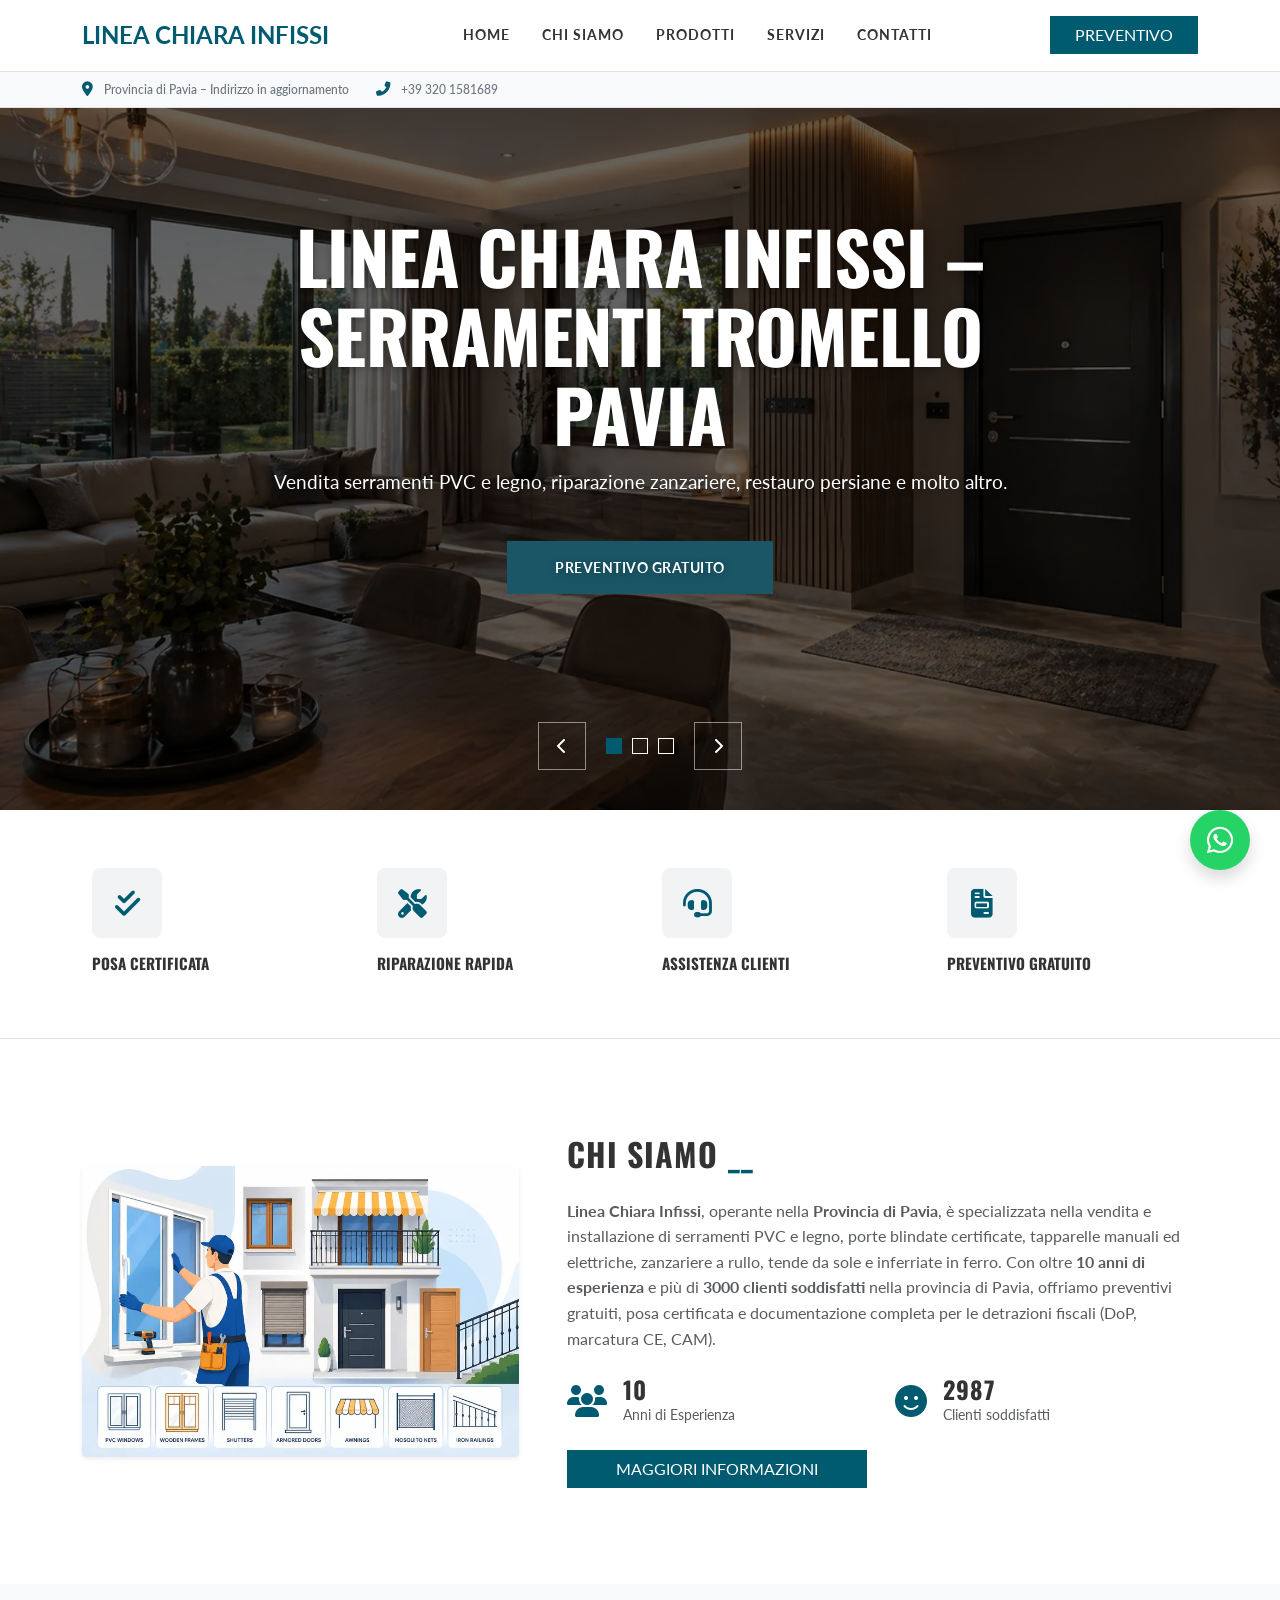
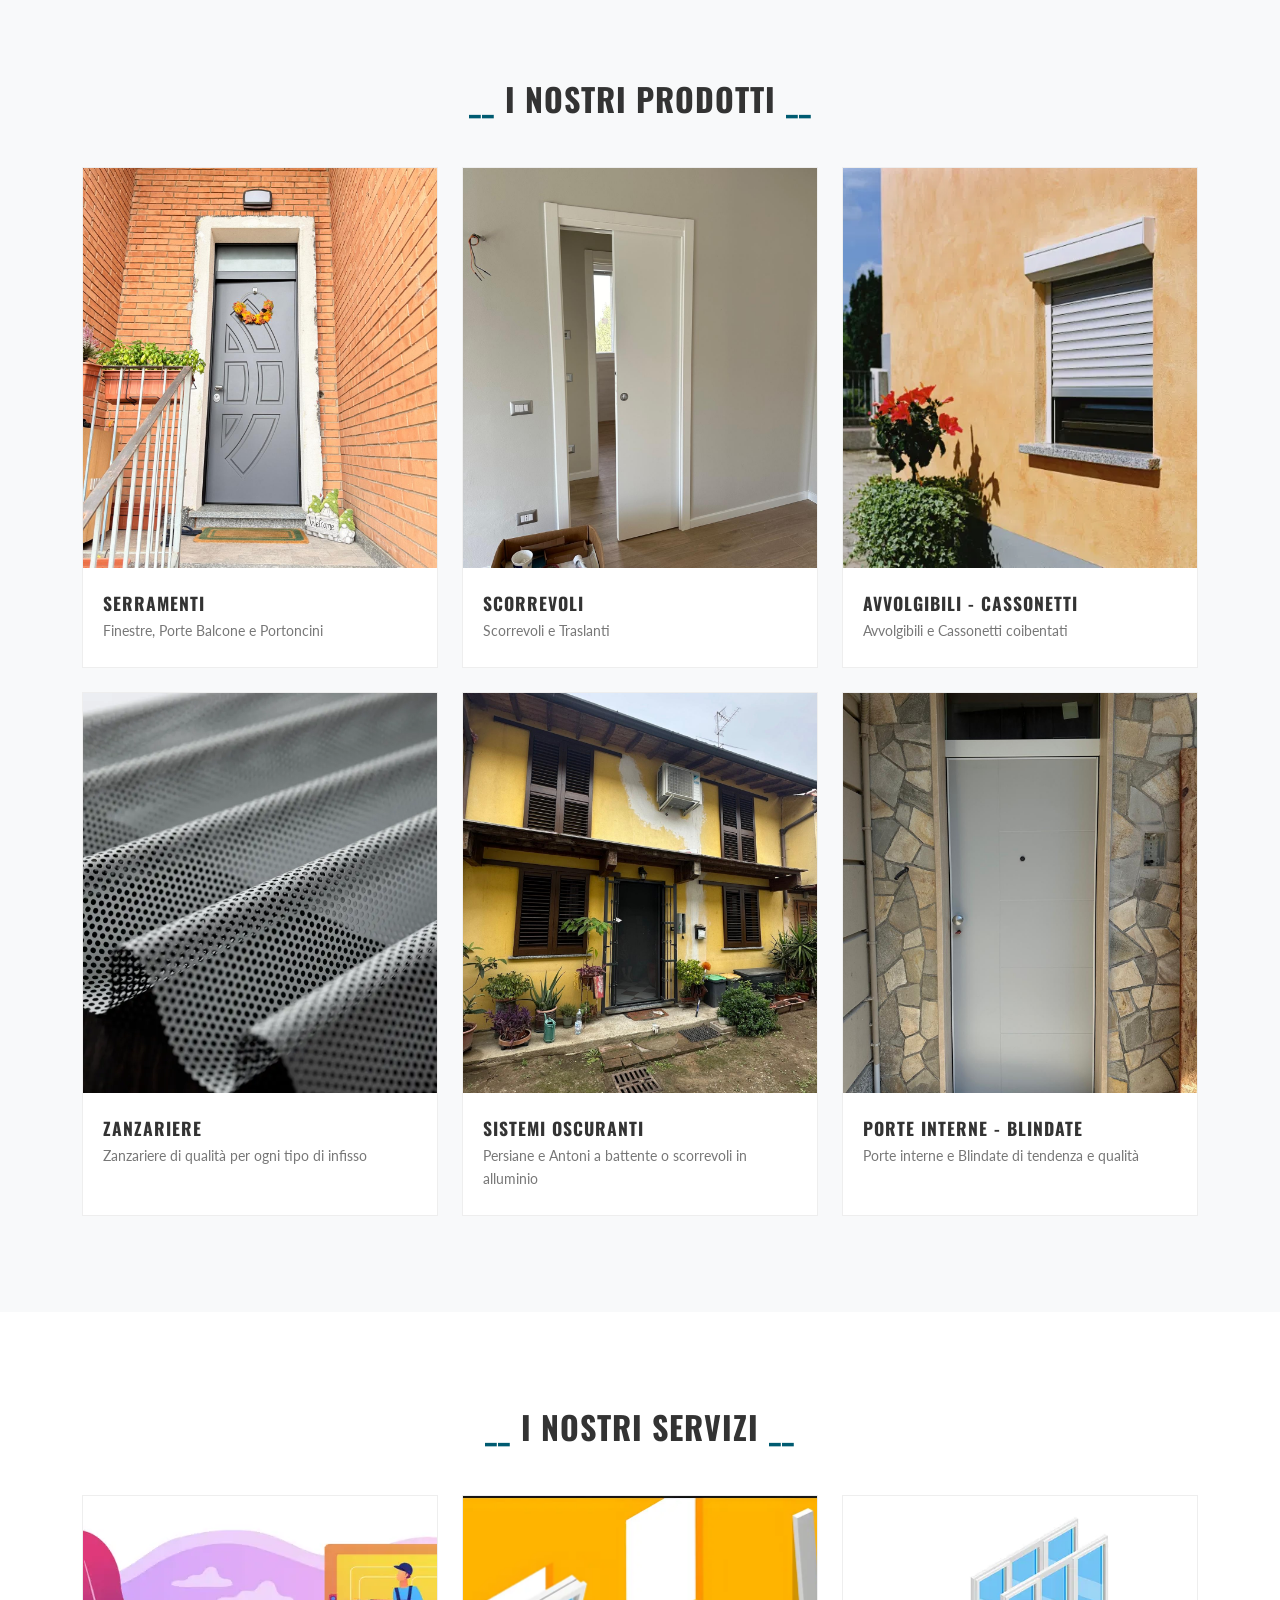
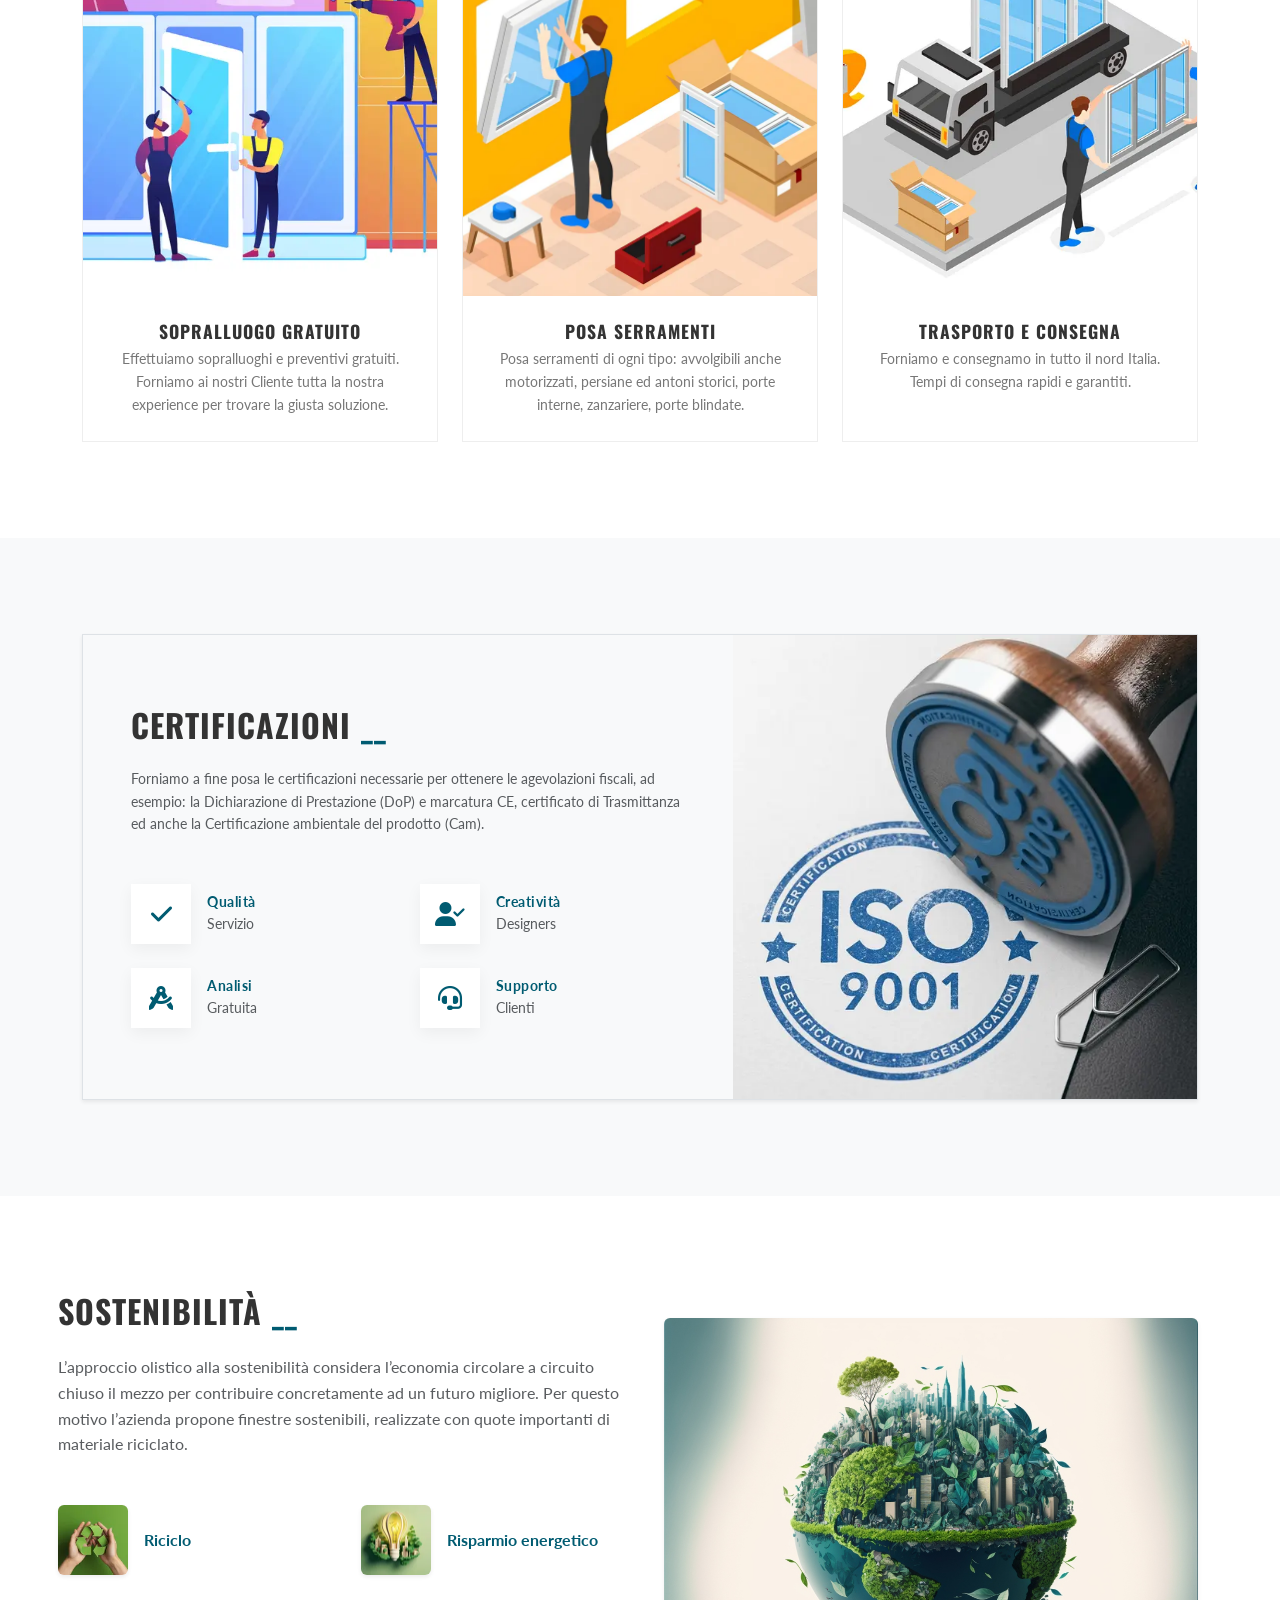
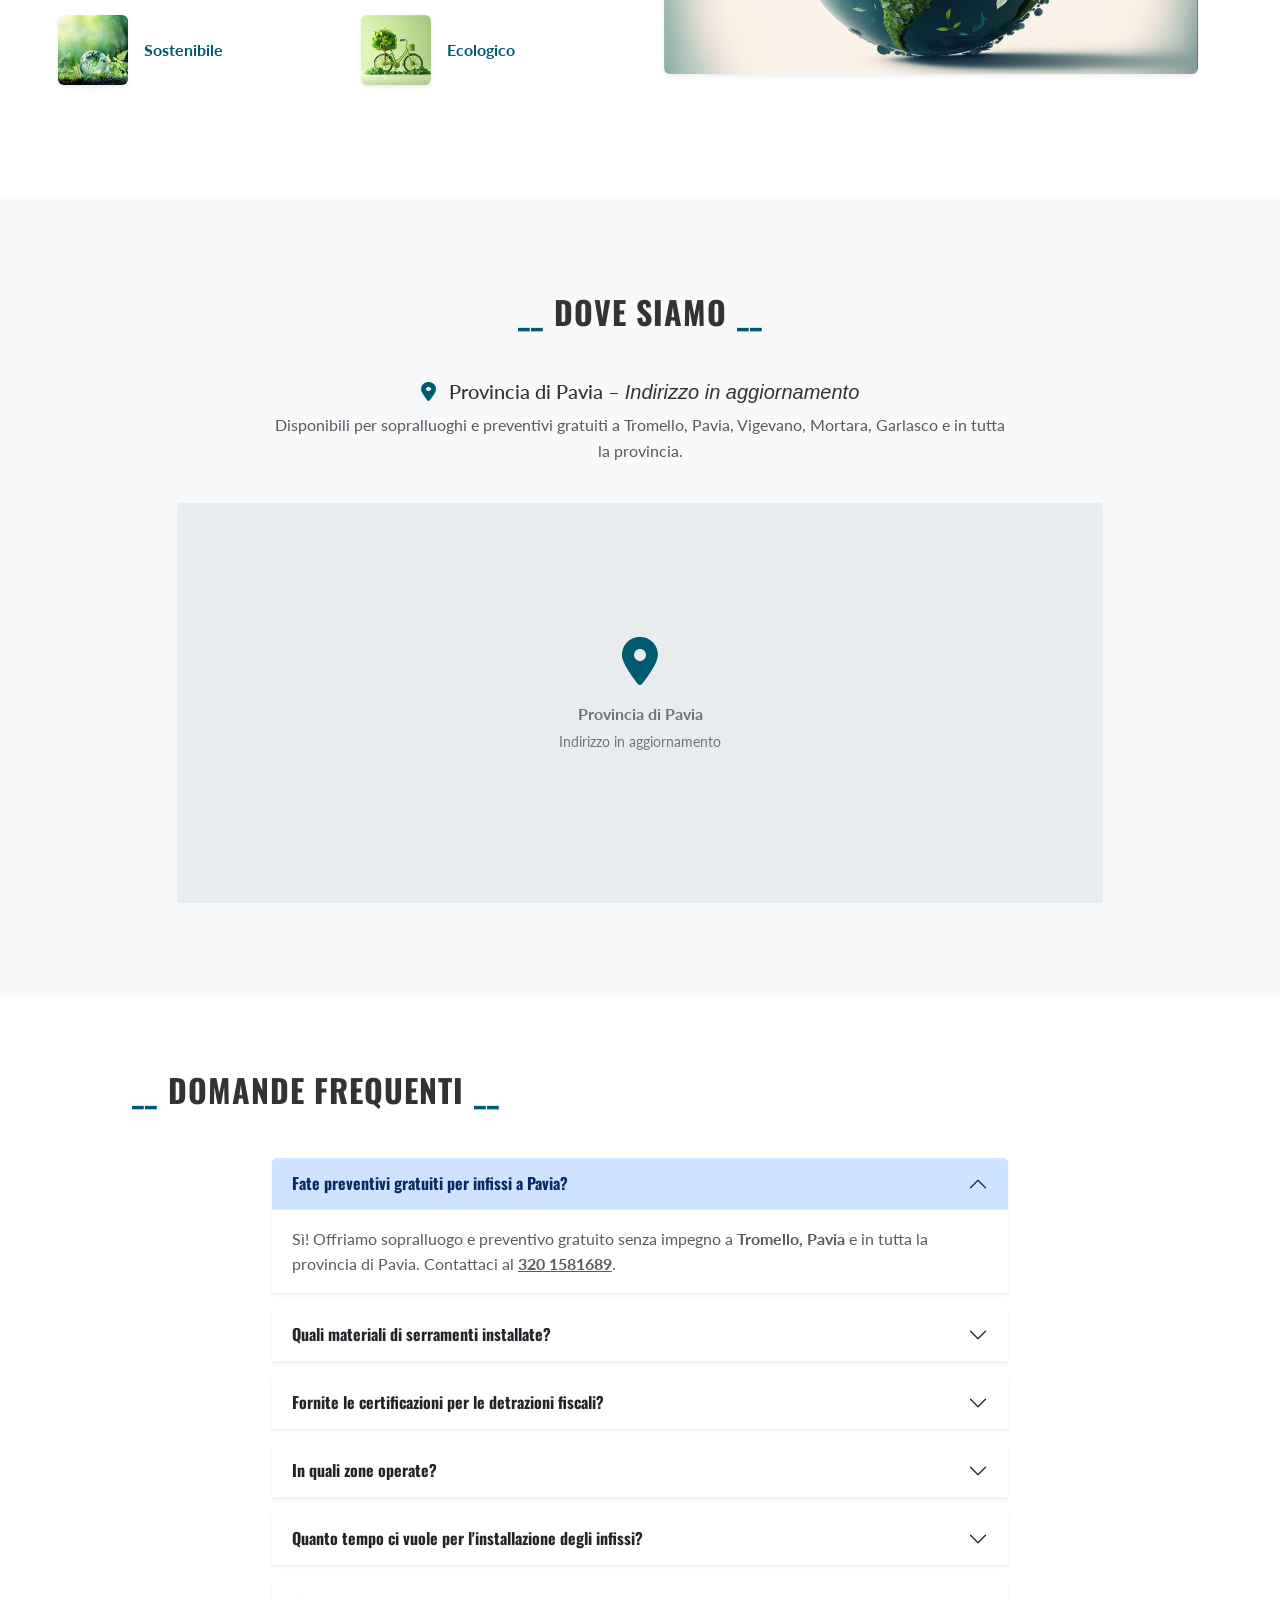
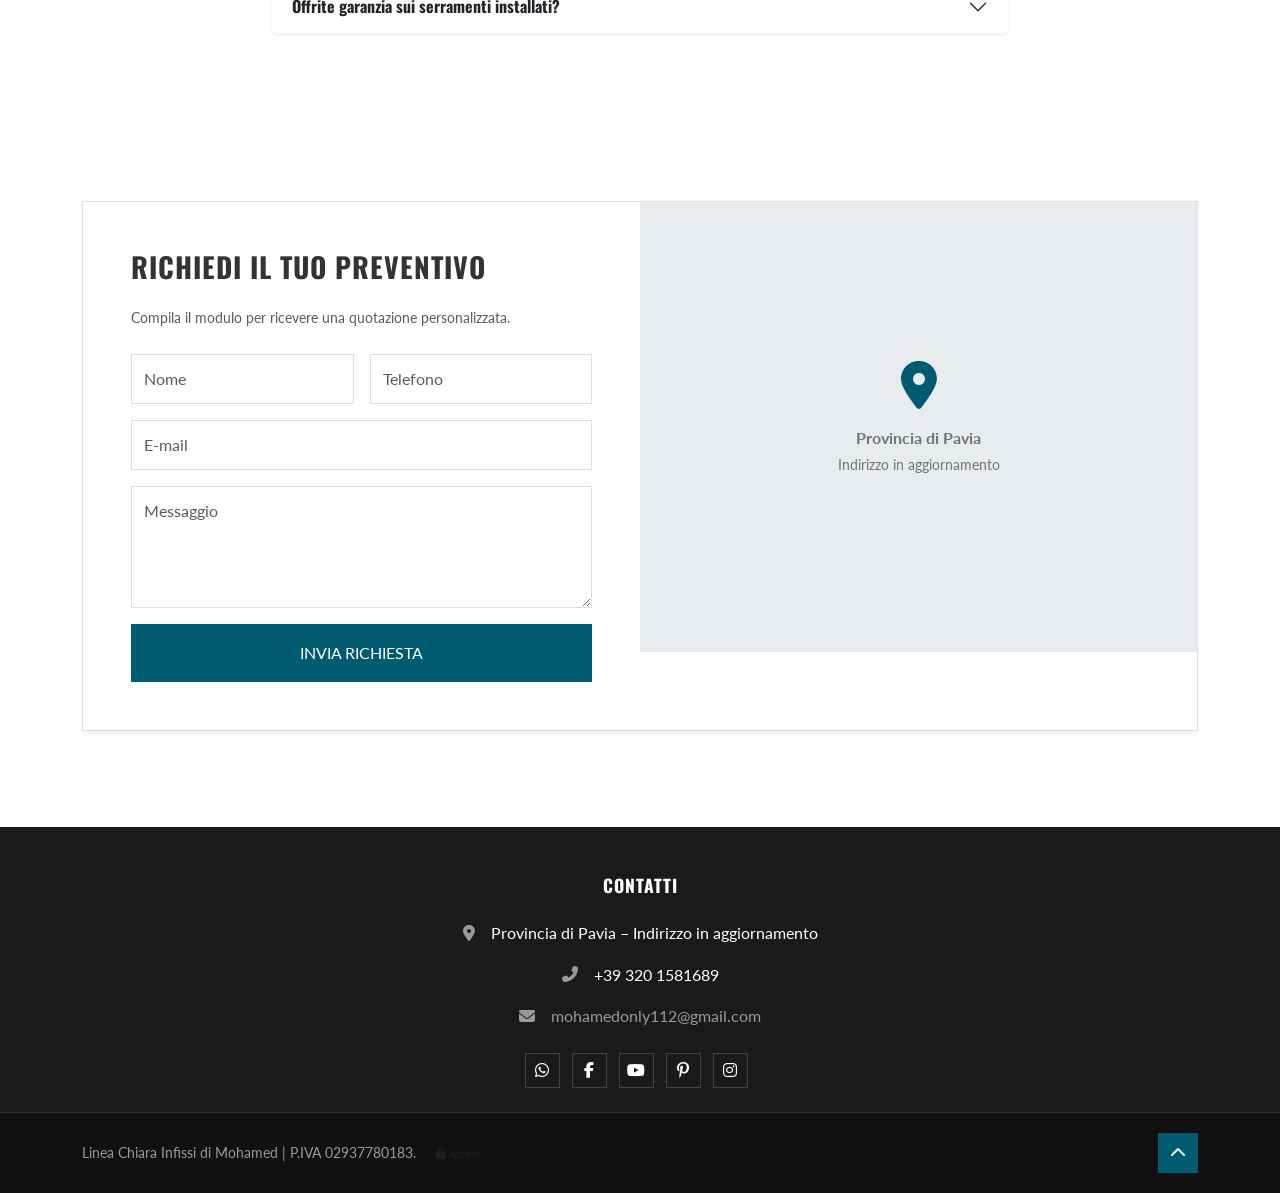
==== commit 492ca0d2: "Update index.html" ====
--- a/index.html
+++ b/index.html
@@ -26,9 +26,6 @@
     <meta name="twitter:description"
         content="Serramenti PVC, porte blindate, tapparelle. Preventivo gratuito a Pavia e provincia.">
     <meta name="robots" content="index, follow">
-    <meta name="keywords"
-        content="infissi PVC Tromello, serramenti Pavia, porte blindate Pavia, riparazione tapparelle Pavia, zanzariere Tromello, preventivo infissi gratuito, serramenti Vigevano, infissi Mortara, serramenti Garlasco, infissi Lomellina, finestre PVC Pavia, installazione serramenti Pavia">
-
     <!-- Google Fonts Preload -->
     <link rel="preconnect" href="https://fonts.googleapis.com">
     <link rel="preconnect" href="https://fonts.gstatic.com" crossorigin>
@@ -738,7 +735,6 @@
       "areaServed": [
         {"@type": "City", "name": "Vigevano"},
         {"@type": "City", "name": "Pavia"},
-        {"@type": "City", "name": "Vigevano"},
         {"@type": "City", "name": "Mortara"},
         {"@type": "City", "name": "Garlasco"},
         {"@type": "City", "name": "Abbiategrasso"},
@@ -900,4 +896,4 @@
     </script>
 </body>
 
-</html>+</html>
